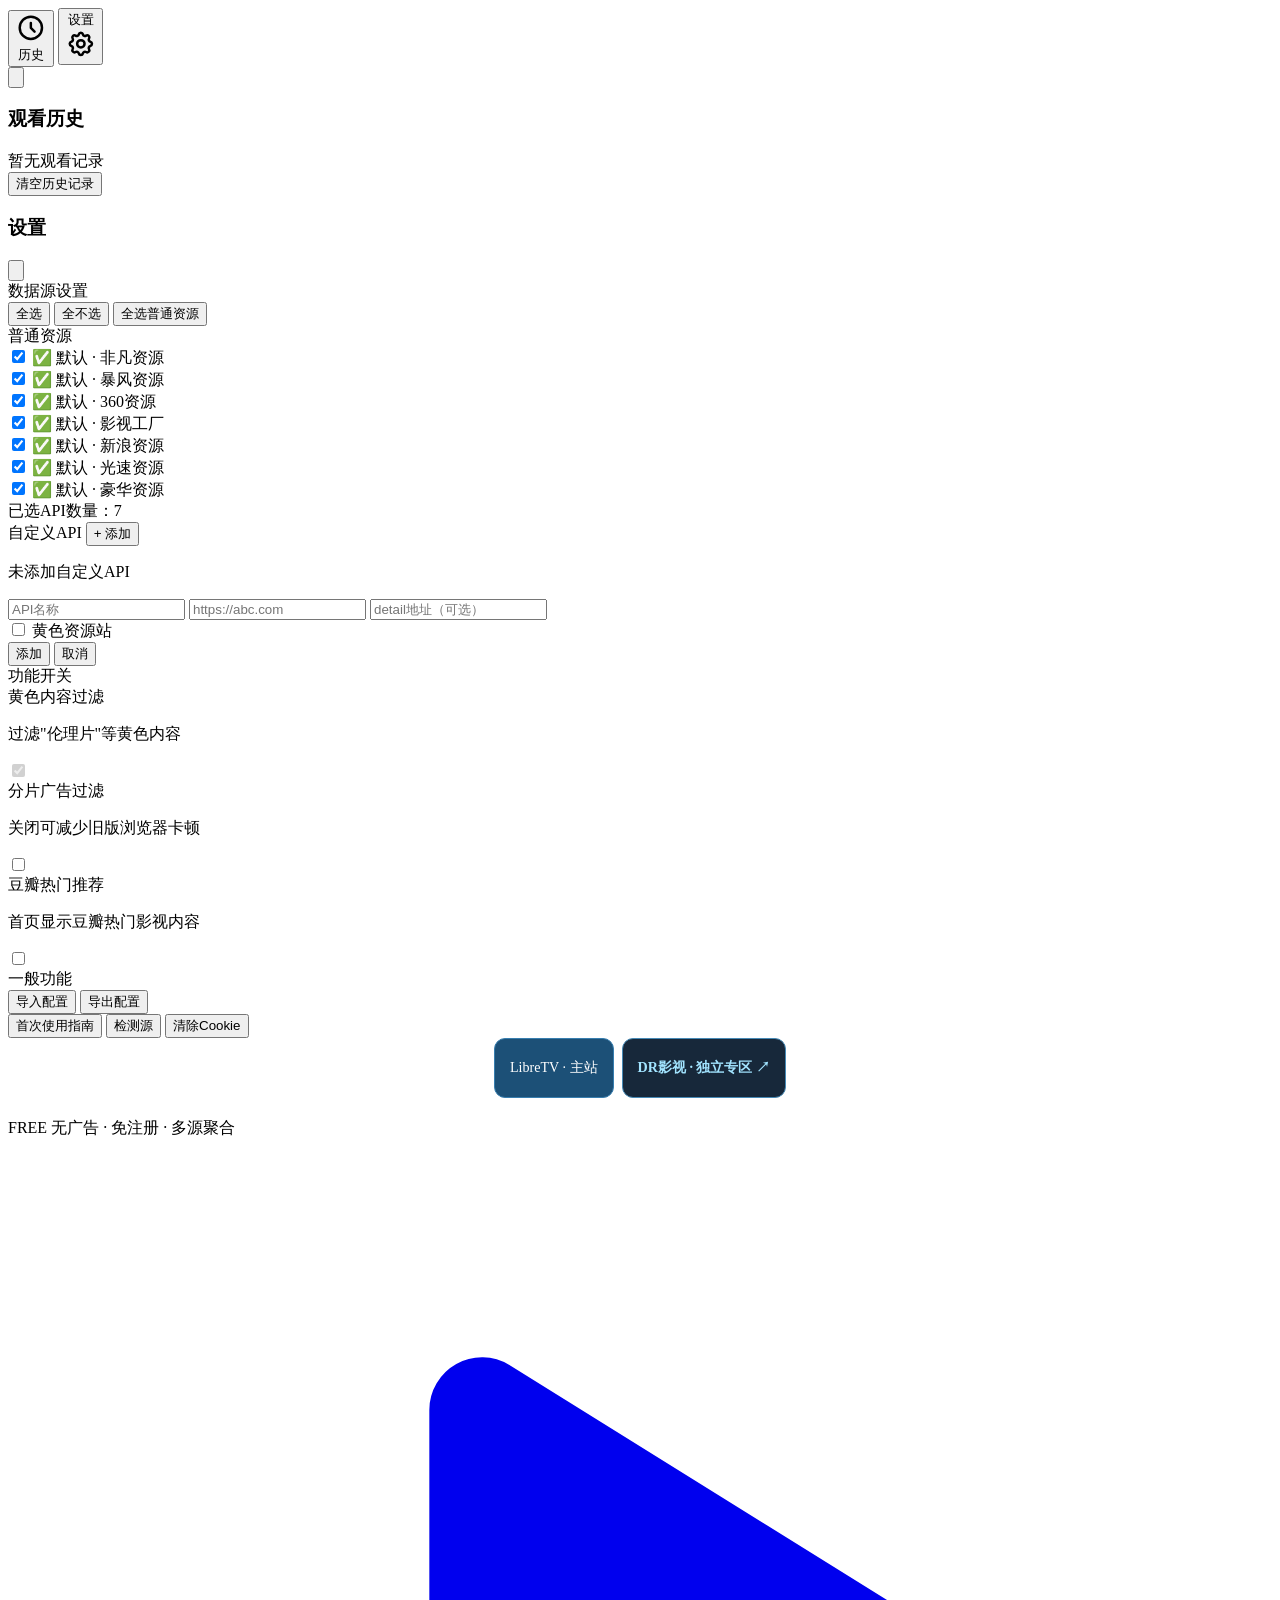
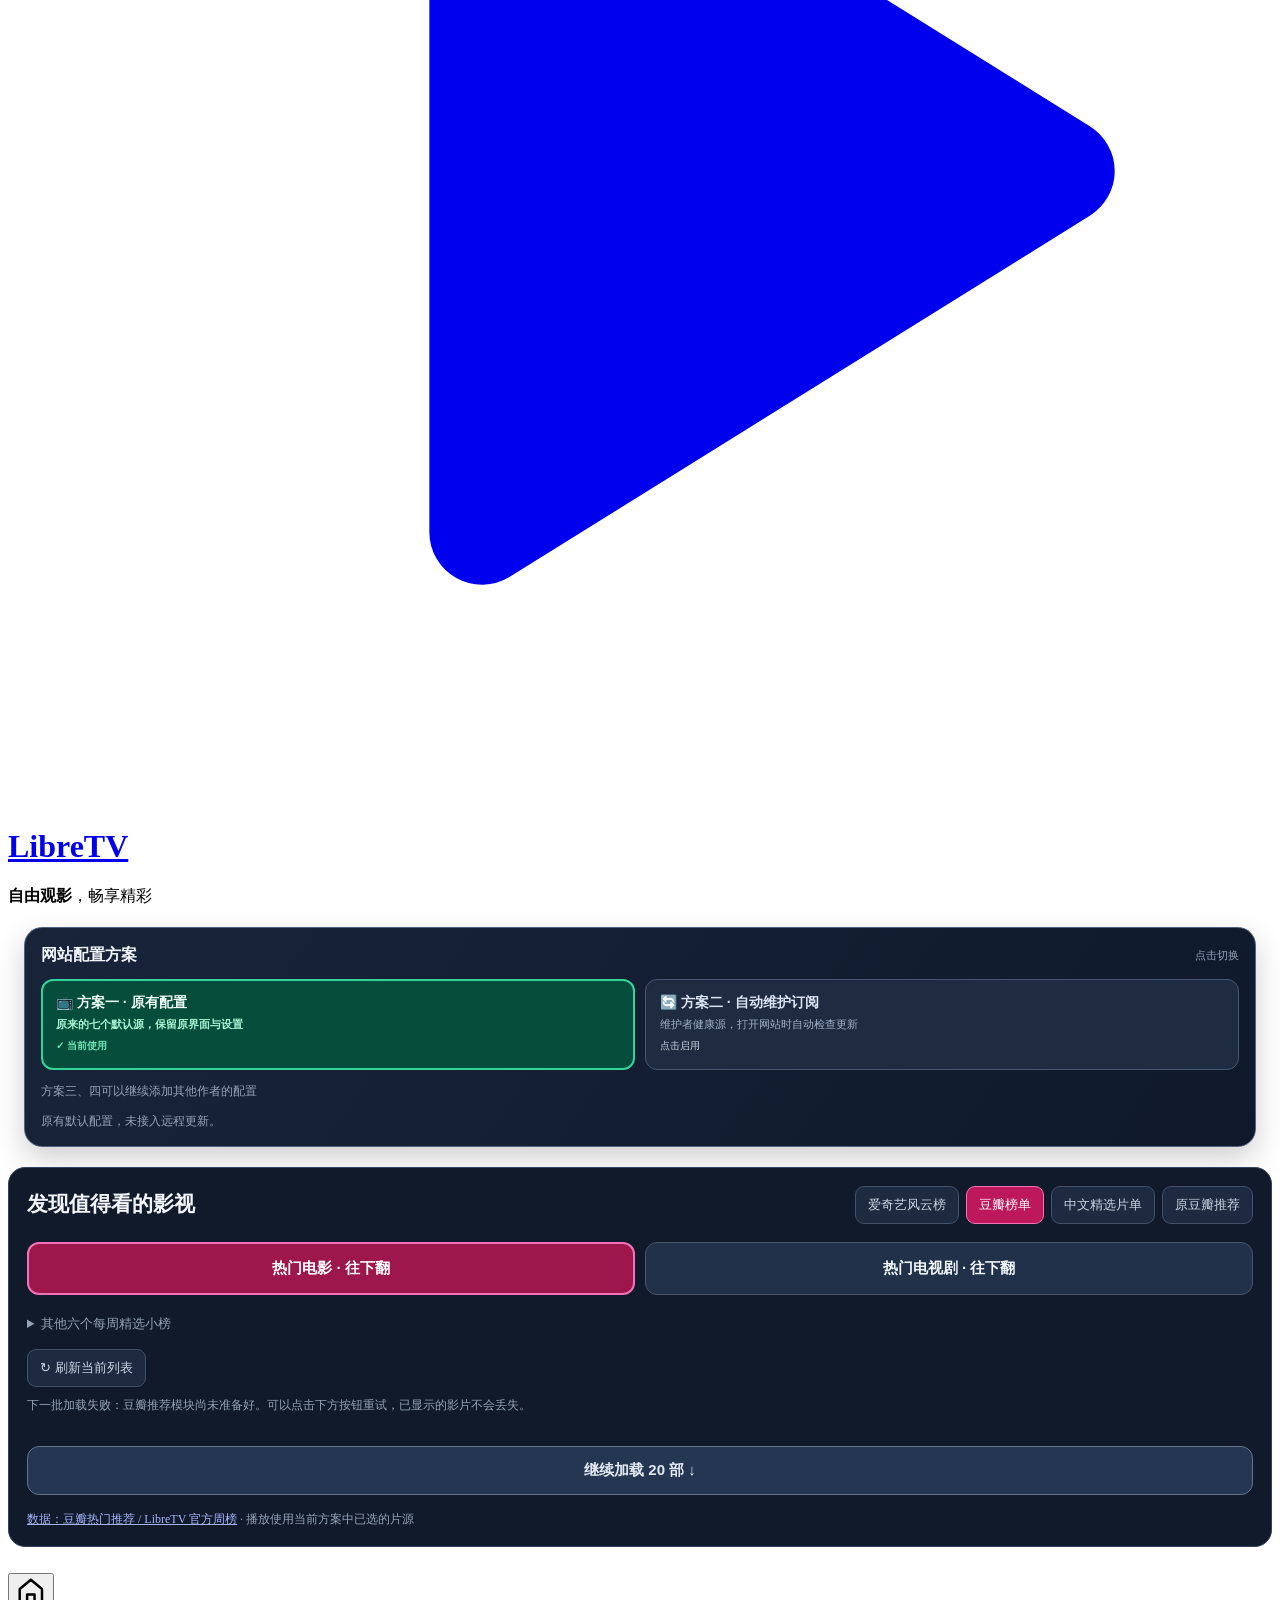
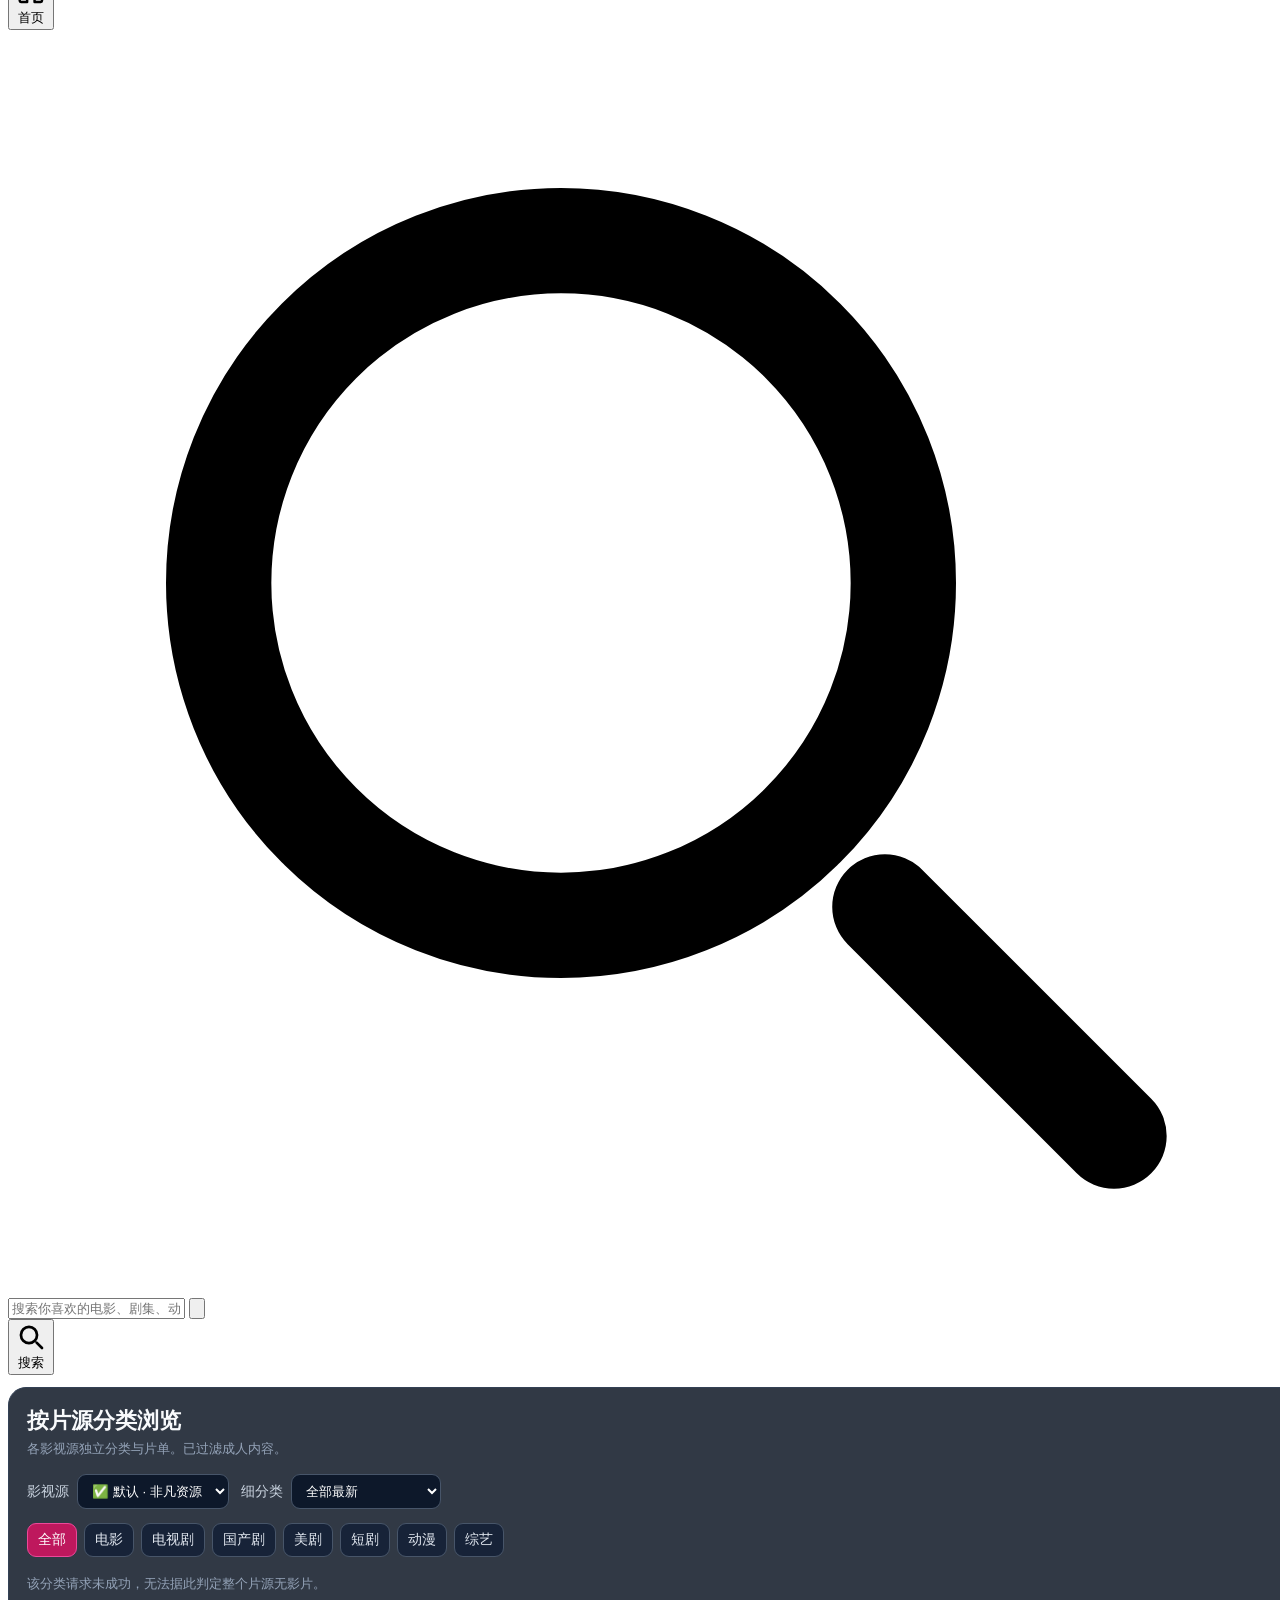
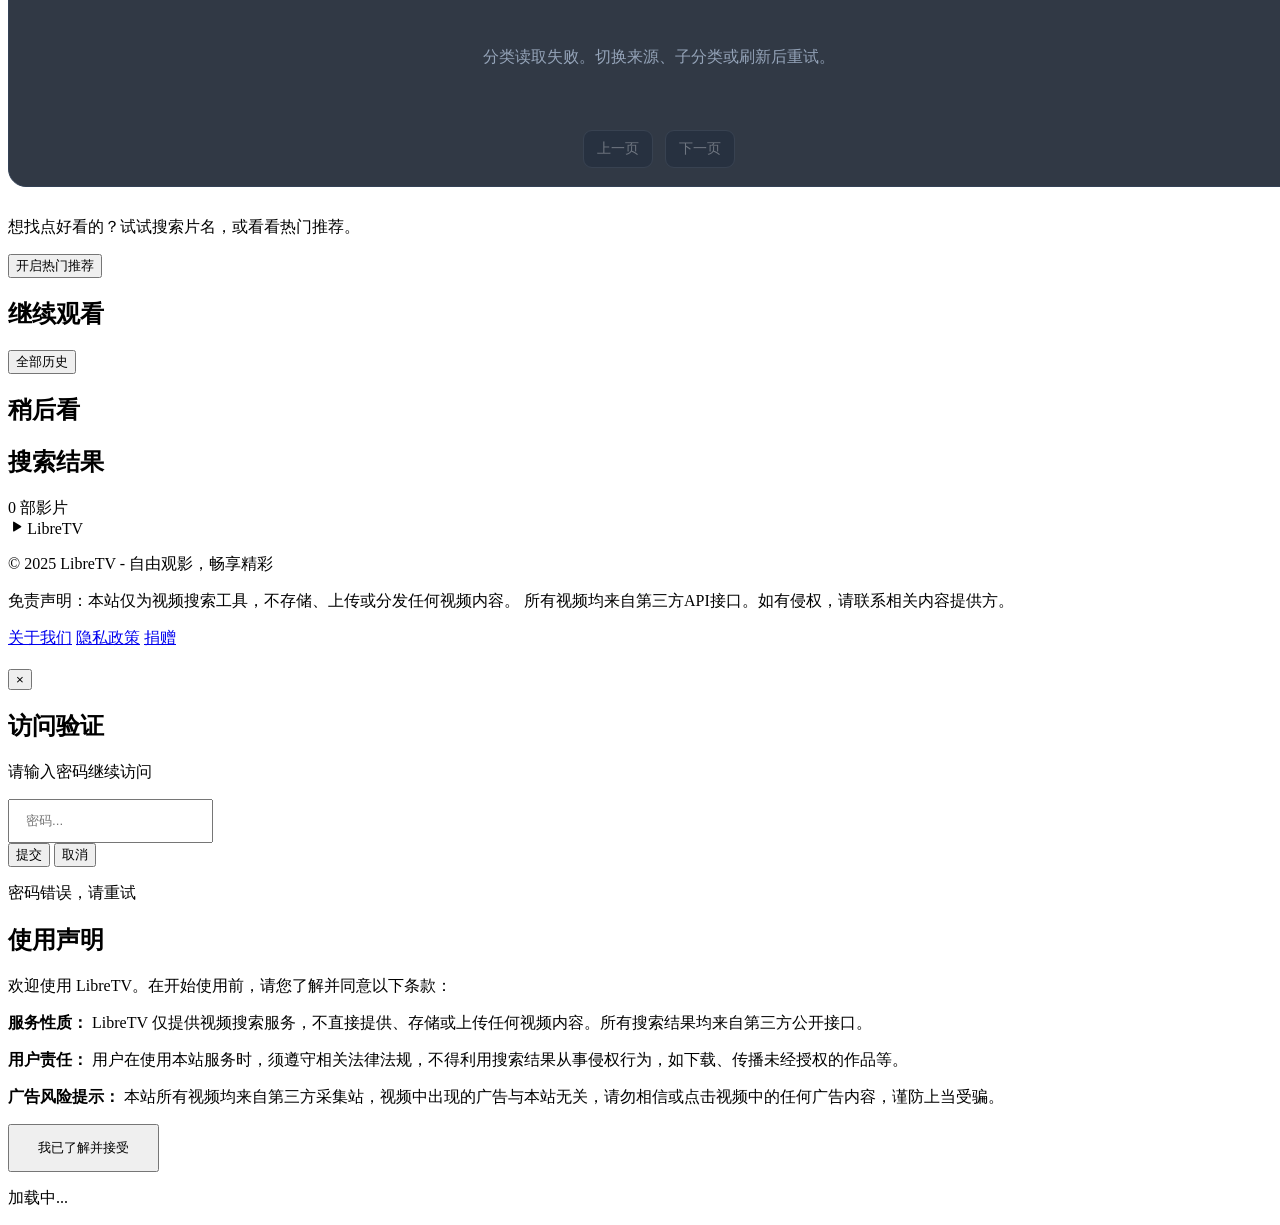
==== index.html @ db6d981c "Add independent DrPlayer portal alongside LibreTV" ====
<!DOCTYPE html>
<html lang="zh">
<head>
    <meta charset="UTF-8">
    <meta name="viewport" content="width=device-width, initial-scale=1.0">
    <title>LibreTV - 免费在线视频搜索与观看平台</title>
    <meta name="description" content="LibreTV是一个免费的在线视频搜索平台，无广告、安全，提供来自多个视频源的内容搜索与观看服务，无需注册即可使用。">
    <meta name="keywords" content="在线视频,免费视频,视频搜索,电影,电视剧,LibreTV">
    <meta name="author" content="LibreTV Team">
    <meta name="theme-color" content="#0f1622">
    <meta name="mobile-web-app-capable" content="yes">
    <meta name="apple-mobile-web-app-capable" content="yes">
    <meta name="apple-mobile-web-app-status-bar-style" content="black">

    <!-- Favicon -->
    <link rel="icon" href="image/logo.png">
    <link rel="apple-touch-icon" href="image/icon-192.png">
    <link rel="manifest" href="manifest.json">
    
    <script src="libs/tailwindcss.min.js"></script>
    <link rel="stylesheet" href="css/modals.css">
    <link rel="stylesheet" href="css/styles.css">
    <link rel="stylesheet" href="css/index.css">
    <link rel="stylesheet" href="css/dr-navigation.css?v=20261016a">
    <link rel="stylesheet" href="css/theme.css">
    <link rel="stylesheet" href="css/browse-live.css">
    <link rel="stylesheet" href="css/profile-schemes.css?v=20261014b">
    <link rel="stylesheet" href="css/hot-list.css?v=20261014long1">
    <link rel="stylesheet" href="css/iqiyi-ranks.css?v=20261015a">
    <link rel="stylesheet" href="css/nexus-lists.css?v=20261015b">
    <link rel="stylesheet" href="css/curated-lists.css?v=20261014seed2">
</head>
<body class="page-bg text-white">
    <!-- 左上角：观看历史 -->
    <button onclick="toggleHistory(event)" class="lt-fab lt-fab-left" aria-label="观看历史" title="观看历史">
        <svg fill="none" stroke="currentColor" viewBox="0 0 24 24" aria-hidden="true">
            <path stroke-linecap="round" stroke-linejoin="round" stroke-width="2" d="M12 8v4l3 3m6-3a9 9 0 11-18 0 9 9 0 0118 0z"></path>
        </svg>
        <span class="lt-fab-label">历史</span>
    </button>

    <!-- 右上角：设置 -->
    <button onclick="toggleSettings(event)" class="lt-fab lt-fab-right" aria-label="打开设置" title="设置">
        <span class="lt-fab-label">设置</span>
        <svg fill="none" stroke="currentColor" viewBox="0 0 24 24" aria-hidden="true">
            <path stroke-linecap="round" stroke-linejoin="round" stroke-width="2" d="M10.325 4.317c.426-1.756 2.924-1.756 3.35 0a1.724 1.724 0 002.573 1.066c1.543-.94 3.31.826 2.37 2.37a1.724 1.724 0 001.065 2.572c1.756.426 1.756 2.924 0 3.35a1.724 1.724 0 00-1.066 2.573c.94 1.543-.826 3.31-2.37 2.37a1.724 1.724 0 00-2.572 1.065c-.426 1.756-2.924 1.756-3.35 0a1.724 1.724 0 00-2.573-1.066c-1.543.94-3.31-.826-2.37-2.37a1.724 1.724 0 00-1.065-2.572c-1.756-.426-1.756-2.924 0-3.35a1.724 1.724 0 001.066-2.573c-.94-1.543.826-3.31 2.37-2.37.996.608 2.296.07 2.572-1.065z"></path>
            <path stroke-linecap="round" stroke-linejoin="round" stroke-width="2" d="M15 12a3 3 0 11-6 0 3 3 0 016 0z"></path>
        </svg>
    </button>

    <!-- 历史记录面板 -->
    <div id="historyPanel" class="history-panel fixed left-0 top-0 h-full p-5 z-40 transform -translate-x-full transition-transform duration-300" aria-label="观看历史" aria-hidden="true">
        <div class="lt-panel-head lt-panel-head-left">
            <button onclick="toggleHistory()" class="close-btn" aria-label="关闭观看历史">
                <svg fill="none" stroke="currentColor" viewBox="0 0 24 24" aria-hidden="true">
                    <path stroke-linecap="round" stroke-linejoin="round" stroke-width="2" d="M6 18L18 6M6 6l12 12"></path>
                </svg>
            </button>
            <h3 class="lt-panel-title gradient-text">观看历史</h3>
        </div>
        <div id="historyList" class="pb-4">
            <!-- 历史记录将在这里动态显示 -->
            <div class="text-center text-gray-500 py-8">暂无观看记录</div>
        </div>
        <div class="lt-panel-footer text-center">
            <button onclick="clearViewingHistory()" class="lt-btn lt-btn-block lt-btn-danger">
                清空历史记录
            </button>
        </div>
    </div>

    <!-- 设置面板 -->
    <div id="settingsPanel" class="settings-panel fixed right-0 top-0 h-full p-5 z-40 overflow-y-auto" aria-label="设置面板" aria-hidden="true">
        <div class="lt-panel-head lt-panel-head-right">
            <h3 class="lt-panel-title gradient-text">设置</h3>
            <button onclick="toggleSettings()" class="close-btn" aria-label="关闭设置">
                <svg fill="none" stroke="currentColor" viewBox="0 0 24 24" aria-hidden="true">
                    <path stroke-linecap="round" stroke-linejoin="round" stroke-width="2" d="M6 18L18 6M6 6l12 12"></path>
                </svg>
            </button>
        </div>
        <div class="space-y-4">
            <!-- 数据源设置区域 -->
            <div class="lt-card">
                <label class="lt-card-title">数据源设置</label>

                <!-- 批量操作按钮 -->
                <div class="flex flex-wrap gap-2 mb-3">
                    <button onclick="selectAllAPIs(true)" class="lt-btn lt-btn-sm">全选</button>
                    <button onclick="selectAllAPIs(false)" class="lt-btn lt-btn-sm">全不选</button>
                    <button onclick="selectAllAPIs(true, true)" class="lt-btn lt-btn-sm">全选普通资源</button>
                </div>

                <!-- API选择区域 - 使用滚动区域 -->
                <div class="max-h-40 overflow-y-auto p-2 rounded-xl mb-3 border border-white/5 bg-black/20">
                    <div id="apiCheckboxes">
                        <!-- 这里将动态插入API复选框 -->
                    </div>
                </div>

                <!-- API信息显示 -->
                <div class="text-xs text-gray-500 flex justify-between items-center">
                    <span>已选API数量：<span id="selectedApiCount" class="text-white font-semibold">0</span></span>
                    <span id="siteStatus" class="ml-2"></span>
                </div>
            </div>

            <!-- 自定义API管理区域 -->
            <div class="lt-card">
                <div class="flex justify-between items-center mb-2">
                    <label class="lt-card-title" style="margin-bottom:0">自定义API</label>
                    <button onclick="showAddCustomApiForm()" class="lt-btn lt-btn-sm lt-btn-primary" aria-label="添加自定义API">+ 添加</button>
                </div>
                <div id="customApisList" class="max-h-32 overflow-y-auto mb-2">
                    <!-- 自定义API将显示在这里 -->
                </div>

                <!-- 添加自定义API表单 (默认隐藏) -->
                <div id="addCustomApiForm" class="hidden mt-2 p-2 rounded-xl bg-black/20">
                    <input type="text" id="customApiName" placeholder="API名称" class="lt-input mb-2" autocomplete="off">
                    <input type="text" id="customApiUrl" placeholder="https://abc.com" class="lt-input mb-2" autocomplete="off">
                    <!-- 新增 detail 地址输入框 -->
                    <input type="text" id="customApiDetail" placeholder="detail地址（可选）" class="lt-input mb-2" autocomplete="off">
                    <!-- 添加成人内容切换 -->
                    <div class="flex items-center mb-2">
                        <input type="checkbox" id="customApiIsAdult" class="form-checkbox h-4 w-4">
                        <label for="customApiIsAdult" class="ml-2 text-xs text-pink-400">黄色资源站</label>
                    </div>
                    <div class="flex space-x-2">
                        <button onclick="addCustomApi()" class="bg-blue-600 hover:bg-blue-700 text-white px-3 py-1 rounded text-xs">添加</button>
                        <button onclick="cancelAddCustomApi()" class="bg-[#444] hover:bg-[#555] text-white px-3 py-1 rounded text-xs">取消</button>
                    </div>
                </div>
            </div>

            <!-- 内容过滤设置区域 -->
            <div class="lt-card">
                <label class="lt-card-title">功能开关</label>

                <!-- 黄色内容过滤开关 -->
                <div class="flex flex-col mb-3 pb-3 border-b border-white/5 relative">
                    <div class="flex items-center justify-between">
                        <div>
                            <label class="text-sm font-medium text-gray-200">黄色内容过滤</label>
                            <p class="text-xs text-gray-500 mt-1 filter-description">过滤"伦理片"等黄色内容</p>
                        </div>
                        <div class="relative inline-block w-12 align-middle select-none">
                            <input type="checkbox" id="yellowFilterToggle" class="opacity-0 absolute w-full h-full cursor-pointer z-10">
                            <div class="toggle-bg w-12 h-6 rounded-full transition-colors duration-300 ease-in-out"></div>
                            <div class="toggle-dot absolute w-5 h-5 bg-white rounded-full top-0.5 left-0.5 transition-transform duration-300 ease-in-out"></div>
                        </div>
                    </div>
                    <!-- 警告提示将在这里动态插入 -->
                </div>

                <!-- 广告过滤开关 -->
                <div class="flex items-center justify-between mb-3 pb-3 border-b border-white/5">
                    <div>
                        <label class="text-sm font-medium text-gray-200">分片广告过滤</label>
                        <p class="text-xs text-gray-500 mt-1">关闭可减少旧版浏览器卡顿</p>
                    </div>
                    <div class="relative inline-block w-12 align-middle select-none">
                        <input type="checkbox" id="adFilterToggle" class="opacity-0 absolute w-full h-full cursor-pointer z-10">
                        <div class="toggle-bg w-12 h-6 rounded-full transition-colors duration-300 ease-in-out"></div>
                        <div class="toggle-dot absolute w-5 h-5 bg-white rounded-full top-0.5 left-0.5 transition-transform duration-300 ease-in-out"></div>
                    </div>
                </div>

                <!-- 豆瓣热门开关 -->
                <div class="flex items-center justify-between">
                    <div>
                        <label class="text-sm font-medium text-gray-200">豆瓣热门推荐</label>
                        <p class="text-xs text-gray-500 mt-1">首页显示豆瓣热门影视内容</p>
                    </div>
                    <div class="relative inline-block w-12 align-middle select-none">
                        <input type="checkbox" id="doubanToggle" class="opacity-0 absolute w-full h-full cursor-pointer z-10">
                        <div class="toggle-bg w-12 h-6 rounded-full transition-colors duration-300 ease-in-out"></div>
                        <div class="toggle-dot absolute w-5 h-5 bg-white rounded-full top-0.5 left-0.5 transition-transform duration-300 ease-in-out"></div>
                    </div>
                </div>
            </div>

            <!-- 一般功能区域 -->
            <div class="lt-card">
                <label class="lt-card-title">一般功能</label>
                <div class="grid grid-cols-2 gap-2 mb-2">
                    <button onclick="importConfig()" class="lt-btn lt-btn-primary">导入配置</button>
                    <button onclick="exportConfig()" class="lt-btn lt-btn-primary">导出配置</button>
                </div>
                <button onclick="showFirstRunGuide(true)" class="lt-btn lt-btn-block mb-2">首次使用指南</button>
                <button onclick="window.location.href='diagnostics.html'" class="lt-btn lt-btn-block mb-2">检测源</button>
                <button onclick="clearLocalStorage()" class="lt-btn lt-btn-block lt-btn-danger">清除Cookie</button>
            </div>
        </div>
    </div>

    <main class="lt-main container mx-auto px-4 flex flex-col min-h-screen">
        <div class="flex-1 flex flex-col">
            <!-- 网站标志和口号 -->
            <header class="lt-hero">
                <nav class="lt-dual-nav" aria-label="影视系统切换"><a href="./" class="lt-dual-current" aria-current="page">LibreTV · 主站</a><a href="dr.html" class="lt-dual-link">DR影视 · 独立专区 ↗</a></nav>
                <div class="lt-badge">
                    <span class="lt-badge-dot">FREE</span>
                    无广告 · 免注册 · 多源聚合
                </div>
                <div>
                    <a href="#" onclick="resetToHome(); return false;" class="lt-brand">
                        <span class="lt-brand-mark" aria-hidden="true">
                            <svg viewBox="0 0 24 24" fill="currentColor">
                                <path d="M8 5.14v13.72a1 1 0 001.52.85l11.02-6.86a1 1 0 000-1.7L9.52 4.29A1 1 0 008 5.14z"></path>
                            </svg>
                        </span>
                        <h1 class="lt-brand-name gradient-text">LibreTV</h1>
                    </a>
                </div>
                <p class="lt-tagline"><strong>自由观影</strong>，畅享精彩</p>
            </header>

            <div id="searchArea" class="flex-1 flex flex-col items-center">
                <div class="lt-search-wrap">
                    <div class="lt-search">
                        <!-- 首页按钮 -->
                        <button onclick="resetToHome()" class="lt-search-home" aria-label="返回首页" title="返回首页">
                            <svg fill="none" stroke="currentColor" viewBox="0 0 24 24" aria-hidden="true">
                                <path stroke-linecap="round" stroke-linejoin="round" stroke-width="2" d="M3 10.5L12 3l9 7.5V20a1 1 0 01-1 1h-5v-6H9v6H4a1 1 0 01-1-1v-9.5z"></path>
                            </svg>
                            <span>首页</span>
                        </button>
                        <div class="lt-search-field">
                            <svg class="lt-search-icon" fill="none" stroke="currentColor" viewBox="0 0 24 24" aria-hidden="true">
                                <path stroke-linecap="round" stroke-linejoin="round" stroke-width="2" d="M21 21l-4.35-4.35M17 10.5a6.5 6.5 0 11-13 0 6.5 6.5 0 0113 0z"></path>
                            </svg>
                            <!-- 搜索输入 -->
                            <input type="text"
                                   id="searchInput"
                                   class="lt-search-input"
                                   placeholder="搜索你喜欢的电影、剧集、动漫..."
                                   autocomplete="off"
                                   aria-label="视频搜索框"
                                   oninput="toggleClearButton()">
                            <!-- 清空按钮 -->
                            <button id="clearSearchInput"
                                    class="lt-search-clear hidden"
                                    onclick="clearSearchInput()"
                                    aria-label="清空搜索框"
                                    title="清空搜索框">
                                <svg fill="none" stroke="currentColor" viewBox="0 0 24 24">
                                    <path stroke-linecap="round" stroke-linejoin="round" stroke-width="2" d="M6 18L18 6M6 6l12 12"></path>
                                </svg>
                            </button>
                        </div>
                        <!-- 搜索按钮 -->
                        <button onclick="search()" class="lt-search-submit" aria-label="搜索按钮">
                            <svg fill="none" stroke="currentColor" viewBox="0 0 24 24" aria-hidden="true">
                                <path stroke-linecap="round" stroke-linejoin="round" stroke-width="2.2" d="M21 21l-4.35-4.35M17 10.5a6.5 6.5 0 11-13 0 6.5 6.5 0 0113 0z"></path>
                            </svg>
                            <span>搜索</span>
                        </button>
                    </div>

                    <!-- 最近搜索记录 -->
                    <div id="recentSearches" class="flex flex-wrap gap-2" aria-label="最近搜索记录">
                        <!-- 这里会动态插入最近的搜索记录 -->
                    </div>
                </div>
            </div>

            <section id="homeEmptyGuide" class="lt-section hidden" aria-label="发现影片">
                <p>想找点好看的？试试搜索片名，或看看热门推荐。</p>
                <button type="button" class="lt-btn lt-btn-sm" onclick="enableHomeRecommendations()">开启热门推荐</button>
            </section>
            <section id="continueWatching" class="lt-section hidden" aria-label="继续观看">
                <div class="lt-section-head"><h2 class="lt-section-title">继续观看</h2><button type="button" class="lt-btn lt-btn-sm" onclick="toggleHistory()">全部历史</button></div>
                <div id="continueWatchingList" class="continue-watching-list"></div>
            </section>

            <section id="watchLater" class="lt-section hidden" aria-label="稍后看">
                <div class="lt-section-head"><h2 class="lt-section-title">稍后看</h2></div>
                <div id="watchLaterList" class="continue-watching-list"></div>
            </section>

            <!-- 豆瓣热门推荐区域: 默认隐藏 -->
            <section id="doubanArea" class="lt-section w-full mt-12 mb-4 hidden">
                <div class="mx-auto max-w-screen-xl px-1">
                    <div class="mb-5">
                        <div class="lt-section-head">
                            <div class="flex flex-wrap items-center gap-3">
                                <h2 class="lt-section-title">豆瓣热门</h2>
                                <!-- 电影/电视剧切换 -->
                                <div class="lt-segment">
                                    <button id="douban-movie-toggle" class="bg-pink-600 text-white">电影</button>
                                    <button id="douban-tv-toggle" class="text-gray-300">电视剧</button>
                                </div>
                            </div>
                            <button id="douban-refresh" class="lt-btn lt-btn-sm">
                                <svg xmlns="http://www.w3.org/2000/svg" class="h-4 w-4" fill="none" viewBox="0 0 24 24" stroke="currentColor">
                                    <path stroke-linecap="round" stroke-linejoin="round" stroke-width="2" d="M4 4v5h.582m15.356 2A8.001 8.001 0 004.582 9m0 0H9m11 11v-5h-.581m0 0a8.003 8.003 0 01-15.357-2m15.357 2H15" />
                                </svg>
                                <span>换一批</span>
                            </button>
                        </div>
                        <!-- 分类标签，支持横向滚动 -->
                        <div class="overflow-x-auto">
                            <div id="douban-tags" class="flex min-w-max"></div>
                        </div>
                    </div>

                    <!-- 推荐内容 -->
                    <div id="douban-results" class="grid grid-cols-2 sm:grid-cols-3 md:grid-cols-4 lg:grid-cols-6 xl:grid-cols-8 gap-3"></div>
                </div>
            </section>

            <!-- 搜索结果：初始隐藏 -->
            <section id="resultsArea" class="w-full hidden">
                <div class="mx-auto max-w-7xl px-1">
                    <div class="flex justify-between items-center mb-4">
                        <h2 class="lt-section-title">搜索结果</h2>
                        <div class="lt-results-meta">
                            <span id="searchResultsCount">0</span> 部影片
                            <span id="searchProgress" class="search-progress" aria-live="polite"></span>
                        </div>
                    </div>
                    <div id="results" class="grid grid-cols-1 sm:grid-cols-2 md:grid-cols-3 lg:grid-cols-4 gap-4">
                        <!-- 结果将在这里动态生成 -->
                    </div>
                </div>
            </section>
        </div>
    </main>

    <!-- 页脚区域 -->
    <footer class="footer py-8">
        <div class="container mx-auto px-4">
            <div class="flex flex-col md:flex-row justify-between items-center gap-6">
                <div>
                    <div class="flex items-center justify-center md:justify-start gap-2">
                        <span class="lt-brand-mark" style="width:1.75rem;height:1.75rem;border-radius:9px" aria-hidden="true">
                            <svg viewBox="0 0 24 24" fill="currentColor" style="width:0.95rem;height:0.95rem">
                                <path d="M8 5.14v13.72a1 1 0 001.52.85l11.02-6.86a1 1 0 000-1.7L9.52 4.29A1 1 0 008 5.14z"></path>
                            </svg>
                        </span>
                        <span class="gradient-text font-bold text-lg">LibreTV</span>
                    </div>
                    <p class="text-gray-500 text-sm mt-2 text-center md:text-left">© 2025 LibreTV - 自由观影，畅享精彩</p>
                </div>

                <div class="text-center md:text-right">
                    <p class="text-gray-500 text-xs leading-relaxed max-w-md">
                        免责声明：本站仅为视频搜索工具，不存储、上传或分发任何视频内容。
                        所有视频均来自第三方API接口。如有侵权，请联系相关内容提供方。
                    </p>
                    <div class="lt-footer-links mt-3 flex justify-center md:justify-end space-x-5 text-sm">
                        <a href="about.html">关于我们</a>
                        <a href="about.html">隐私政策</a>
                        <a href="https://www.msf.hk/zh-hant/donate/general?type=one-off" target="_blank" rel="noopener" class="lt-link-accent">捐赠</a>
                    </div>
                </div>
            </div>
        </div>
    </footer>

    <!-- 详情模态框 -->
    <div id="modal" class="fixed inset-0 bg-black/95 hidden flex items-center justify-center transition-opacity duration-300 z-40">
        <div class="bg-[#111] p-8 rounded-lg w-11/12 max-w-4xl border border-[#333] max-h-[90vh] flex flex-col">
            <div class="flex justify-between items-center mb-6 flex-none">
                <h2 id="modalTitle" class="text-2xl font-bold gradient-text break-words pr-4 max-w-[80%]"></h2>
                <button onclick="closeModal()" aria-label="关闭弹窗" class="text-gray-400 hover:text-white text-2xl transition-colors flex-shrink-0">&times;</button>
            </div>
            <div id="modalContent" class="overflow-auto flex-1 min-h-0">
                <div class="grid grid-cols-2 sm:grid-cols-4 md:grid-cols-6 lg:grid-cols-8 gap-2">
                </div>
            </div>
        </div>
    </div>

    <!-- 密码验证弹窗 -->
    <div id="passwordModal" class="fixed inset-0 bg-black/95 hidden items-center justify-center z-[65] transition-opacity duration-300">
        <div class="bg-[#111] p-8 rounded-lg w-11/12 max-w-md border border-[#333] max-h-[90vh] flex flex-col">
            <div class="flex justify-between items-center mb-6 flex-none">
                <h2 class="text-2xl font-bold gradient-text">访问验证</h2>
            </div>
            <div class="mb-6">
                <p class="text-gray-300 mb-4">请输入密码继续访问</p>
                <form id="passwordForm" onsubmit="handlePasswordSubmit(); return false;">
                    <input type="text" name="username" id="username" autocomplete="username" style="display:none" tabindex="-1" aria-hidden="true">
                    <input type="password" id="passwordInput" class="lt-input" style="padding:0.8rem 1rem" placeholder="密码..." autocomplete="new-password">
                    <div class="mt-4 w-full flex space-x-3">
                        <button id="passwordSubmitBtn" type="submit" class="lt-btn lt-btn-primary flex-1">提交</button>
                        <button id="passwordCancelBtn" type="button" onclick="hidePasswordModal()" class="lt-btn flex-1">取消</button>
                    </div>
                </form>
                <p id="passwordError" class="text-red-500 mt-2 hidden">密码错误，请重试</p>
            </div>
        </div>
    </div>

    <!-- 版权声明弹窗 -->
    <div id="disclaimerModal" class="fixed inset-0 bg-black/90 hidden items-center justify-center z-[60]">
        <div class="bg-[#111] p-8 rounded-lg border border-[#333] w-11/12 max-w-2xl max-h-[90vh] overflow-y-auto">
            <h2 class="text-2xl font-bold gradient-text mb-6 text-center">使用声明</h2>
            <div class="text-gray-300 space-y-4">
                <p>
                    欢迎使用 LibreTV。在开始使用前，请您了解并同意以下条款：
                </p>
                <p>
                    <strong class="text-blue-400">服务性质：</strong> LibreTV 仅提供视频搜索服务，不直接提供、存储或上传任何视频内容。所有搜索结果均来自第三方公开接口。
                </p>
                <p>
                    <strong class="text-blue-400">用户责任：</strong> 用户在使用本站服务时，须遵守相关法律法规，不得利用搜索结果从事侵权行为，如下载、传播未经授权的作品等。
                </p>
                <p>
                    <strong class="text-blue-400">广告风险提示：</strong> 本站所有视频均来自第三方采集站，视频中出现的广告与本站无关，请勿相信或点击视频中的任何广告内容，谨防上当受骗。
                </p>
            </div>
            <div class="mt-6 flex justify-center">
                <button id="acceptDisclaimerBtn" class="lt-btn lt-btn-primary" style="padding:0.8rem 1.75rem">
                    我已了解并接受
                </button>
            </div>
        </div>
    </div>

    <!-- 错误提示框 -->
    <div id="toast" class="fixed top-4 left-1/2 -translate-x-1/2 bg-red-500 text-white px-6 py-3 rounded-lg shadow-lg transform transition-all duration-300 opacity-0 -translate-y-full z-50">
        <p id="toastMessage"></p>
    </div>

    <!-- 添加 loading 提示框 -->
    <div id="loading" class="fixed inset-0 bg-black/80 hidden items-center justify-center z-50">
        <div class="bg-[#111] p-8 rounded-lg border border-[#333] flex items-center space-x-4">
            <div class="w-8 h-8 border-4 border-white border-t-transparent rounded-full animate-spin"></div>
            <p class="text-white text-base font-medium">加载中...</p>
        </div>
    </div>

    <!-- JSON-LD 结构化数据 -->
    <script type="application/ld+json">
    {
        "@context": "https://schema.org",
        "@type": "WebSite",
        "name": "LibreTV",
        "description": "免费在线视频搜索与观看平台"
    }
    </script>

    <!-- 引入纯 JS sha256（HTTP 下依然可用） -->
    <script src="libs/sha256.min.js"></script>
    <script>
        // 保存原始 js‑sha256 实现，避免被 password.js 覆盖
        window._jsSha256 = window.sha256;
    </script>
    <script src="js/config.js"></script>
    <script src="js/proxy-auth.js"></script>
    <script src="js/source-speed.js"></script>
    <script src="js/customer_site.js?v=20261015safe1"></script>
    <script src="js/content-policy.js?v=20261015clean1"></script>
    <script src="js/profile-manager.js?v=20261015all1"></script>
    <script src="js/ui.js"></script>
    <script src="js/api.js"></script>
    <script src="js/catalog-adapter.js"></script>
    <script src="js/douban.js"></script>
    <script src="js/password.js"></script>
    <script src="js/search.js"></script>
    <script src="js/quick-play.js?v=20261015all1"></script>
    <script src="js/curated-lists.js?v=20261014seed2"></script>
    <script src="js/rank-bridge.js?v=20261015bridge1"></script>
    <script src="js/iqiyi-ranks.js?v=20261015bridge2"></script>
    <script src="js/nexus-lists.js?v=20261015b"></script>
    <script src="js/hot-list.js?v=20261015b"></script>
    <script src="js/experience.js"></script>
    <script src="js/episode-context.js"></script>
    <script src="js/modal-accessibility.js"></script>
    <script src="js/config-manager.js"></script>
    <script src="js/source-health.js"></script>
    <script src="js/onboarding.js"></script>
    <script src="js/app.js"></script>
    <script src="libs/hls.min.js"></script>
    <script src="js/browse-live.js?v=20261014c"></script>


    <!-- PWA 注册 -->
    <script src="js/pwa-register.js"></script>

    <!-- 环境变量注入脚本 -->
    <script>
        // 创建全局环境变量对象
        window.__ENV__ = window.__ENV__ || {};
        
        // 注入服务器端环境变量 (将由服务器端替换)
        // PASSWORD 变量将在这里被服务器端注入
        window.__ENV__.PASSWORD = "{{PASSWORD}}";
    </script>

    <!-- 版本检测脚本 -->
    <script src="js/version-check.js"></script>

    <!-- 添加弹窗和URL搜索参数处理脚本 -->
    <script src="js/index-page.js"></script>
</body>
</html>
---- css/dr-navigation.css ----
.lt-dual-nav{display:flex;justify-content:center;align-items:center;flex-wrap:wrap;gap:8px;margin:0 auto 20px;font-size:.88rem}.lt-dual-nav a{display:inline-flex;align-items:center;justify-content:center;border:1px solid #42617b;border-radius:11px;padding:9px 15px;text-decoration:none;min-height:40px;color:#d5e4f2;background:#17283a;transition:background .15s}.lt-dual-nav a:hover{background:#28455d}.lt-dual-nav .lt-dual-current{background:#1c5077;color:#fff;border-color:#377eaf}.lt-dual-nav .lt-dual-link{color:#a2e4ff;border-color:#4589b5;font-weight:700}@media(max-width:600px){.lt-dual-nav{gap:8px}.lt-dual-nav a{padding:8px 11px;font-size:.84rem}}
---- css/browse-live.css ----
.lt-explore{width:100%;max-width:1280px;margin:12px auto 30px;padding:18px;border:1px solid #334155;border-radius:18px;background:rgba(14,23,37,.85);color:#e2e8f0}
.lt-explore[hidden],#ltBrowseBody[hidden],#ltLiveBody[hidden]{display:none!important}
.lt-explore-top{display:flex;justify-content:space-between;gap:18px;align-items:center;margin-bottom:16px}
.lt-explore h2{font-size:22px;font-weight:750;margin:0;color:#f8fafc}
.lt-explore-top p{color:#94a3b8;margin:4px 0 0;font-size:13px}
.lt-explore-modes{display:flex;flex-wrap:wrap;gap:8px;flex-shrink:0}
.lt-explore-modes button,.lt-explore-btn,.lt-explore-paging button{cursor:pointer;border:1px solid #475569;border-radius:9px;background:#172338;color:#e2e8f0;padding:9px 13px;font-size:14px}
.lt-explore-modes button.is-active,.lt-explore-btn.is-active,.lt-live-channel.is-active{background:#be185d;border-color:#ec4899;color:white}
.lt-explore-controls{display:flex;gap:12px;flex-wrap:wrap;margin:10px 0 14px}
.lt-explore-controls label{display:flex;align-items:center;gap:8px;color:#cbd5e1;font-size:14px}
.lt-explore-controls select{max-width:280px;min-width:150px;color:#fff;background:#0d182a;padding:8px 10px;border:1px solid #475569;border-radius:9px}
.lt-explore-cats{display:flex;gap:7px;overflow-x:auto;padding:0 0 8px;scrollbar-width:thin}
.lt-explore-btn{white-space:nowrap;padding:7px 10px}
.lt-explore-status{font-size:13px;color:#94a3b8;margin:10px 0}
.lt-explore-grid{display:grid;grid-template-columns:repeat(6,minmax(0,1fr));gap:13px}
.lt-explore-card{display:flex;flex-direction:column;overflow:hidden;min-width:0;text-align:left;border:1px solid #25354a;border-radius:11px;color:#e2e8f0;background:#111c2c;cursor:pointer;padding:0 0 7px}
.lt-explore-card:hover{border-color:#f472b6;transform:translateY(-2px)}
.lt-explore-cover{display:block;width:100%;aspect-ratio:2/3;object-fit:cover;background:#1e293b}
.lt-explore-card-title{display:block;padding:7px 8px 0;font-size:13px;line-height:1.45;font-weight:600;white-space:nowrap;text-overflow:ellipsis;overflow:hidden}
.lt-explore-card-meta{color:#94a3b8;display:block;padding:3px 8px;font-size:11px;line-height:1.4;overflow:hidden;text-overflow:ellipsis;white-space:nowrap}
.lt-explore-empty{color:#94a3b8;grid-column:1/-1;padding:28px 8px;text-align:center}
.lt-explore-paging{display:flex;gap:12px;justify-content:center;margin-top:18px}
.lt-explore-paging button:disabled{opacity:.35;cursor:not-allowed}
.lt-live-layout{display:grid;grid-template-columns:250px minmax(0,1fr);gap:16px}
.lt-live-channels{display:flex;flex-direction:column;gap:9px}
.lt-live-channel{display:flex;flex-direction:column;text-align:left;gap:4px;border:1px solid #475569;background:#172338;border-radius:10px;padding:11px;color:#e2e8f0;cursor:pointer}
.lt-live-channel small{font-size:11px;color:#cbd5e1}
.lt-live-player{min-width:0}
.lt-live-player h3{font-weight:650;margin:0 0 10px;font-size:17px}
.lt-live-player video{display:block;width:100%;max-height:58vh;background:black;aspect-ratio:16/9;border-radius:10px}
#ltLiveStatus,.lt-explore-note{font-size:13px;color:#94a3b8;line-height:1.65;margin-top:10px}
@media(max-width:1000px){.lt-explore-grid{grid-template-columns:repeat(4,minmax(0,1fr))}}
@media(max-width:640px){.lt-explore{padding:12px;margin:12px auto;border-radius:13px}.lt-explore-top{display:block}.lt-explore-top p{margin-bottom:12px}.lt-explore h2{font-size:19px}.lt-explore-grid{grid-template-columns:repeat(3,minmax(0,1fr));gap:8px}.lt-live-layout{grid-template-columns:1fr}.lt-live-channels{display:grid;grid-template-columns:repeat(2,minmax(0,1fr))}.lt-live-channel{padding:9px}.lt-explore-controls label{width:100%}.lt-explore-controls select{flex:1;max-width:none}.lt-explore-card-title{font-size:12px}.lt-explore-card-meta{font-size:10px}}

.lt-live-sourcebar{display:flex;align-items:flex-end;gap:10px;flex-wrap:wrap;margin:0 0 16px}
.lt-live-sourcebar label{display:flex;flex-direction:column;gap:6px;font-size:12px;color:#94a3b8}
.lt-live-sourcebar select,.lt-live-sourcebar input{color:#e2e8f0;background:#0d182a;border:1px solid #475569;border-radius:8px;padding:9px 10px;min-width:155px;max-width:275px}
.lt-live-sourcebar button{background:#334155;color:white;border-radius:8px;padding:9px 12px}
.lt-live-sourcebar #ltLiveCount{flex-basis:100%;font-size:12px;color:#94a3b8}
.lt-live-sourcebar [hidden]{display:none!important}
.lt-live-channel strong{font-size:13px}
.lt-live-channels{max-height:60vh;overflow-y:auto}
@media(max-width:640px){.lt-live-sourcebar label{width:100%}.lt-live-sourcebar select,.lt-live-sourcebar input{max-width:none;width:100%}.lt-live-channels{max-height:34vh}}

/* Reusable site-level profile skin. */
.lt-preset-bar{display:flex;flex-wrap:wrap;align-items:center;gap:10px 13px;margin:8px auto 16px;max-width:1280px;padding:13px 16px;background:#152035;border:1px solid #31415a;border-radius:15px;color:#e2e8f0}
.lt-preset-bar>strong{font-size:15px;white-space:nowrap}
.lt-preset-tabs{display:flex;gap:7px;flex-wrap:wrap}
.lt-preset-tabs button{cursor:pointer;padding:8px 12px;border:1px solid #43546c;background:#1e293b;border-radius:9px;color:#cbd5e1;font-size:13px}
.lt-preset-tabs button.active{border-color:#22c55e;background:#064e3b;color:#f0fdf4;font-weight:700}
.lt-preset-future{font-size:12px;color:#64748b}
.lt-preset-bar>p{font-size:12px;color:#94a3b8;margin:0;flex-basis:100%}
body.lt-preset-managed .lt-preset-bar{border-color:#0d9488;background:linear-gradient(110deg,#042f2e,#102338)}
body.lt-preset-managed .lt-preset-tabs button.active{border-color:#2dd4bf;background:#115e59;color:#f0fdfa}
body.lt-preset-managed .lt-explore{border-color:#0f766e;background:linear-gradient(165deg,#102d2b,#111c2c)}
@media(max-width:640px){.lt-preset-bar{padding:10px 12px;margin-bottom:12px}.lt-preset-tabs{width:100%}.lt-preset-tabs button{flex:1;min-width:125px}}
---- css/profile-schemes.css ----
/* Profile switcher: independently versioned to avoid stale mobile/PWA CSS. */
.lt-preset-bar {
  box-sizing:border-box; max-width:1280px; width:calc(100% - 32px);
  margin:20px auto 18px; padding:16px;
  display:flex; flex-direction:column; align-items:stretch; gap:12px;
  background:linear-gradient(125deg,#18243a,#0f192b);
  border:1px solid #526382; border-radius:18px; color:#f1f5f9;
  box-shadow:0 12px 30px rgba(0,0,0,.19)
}
.lt-preset-header{display:flex;align-items:center;justify-content:space-between;gap:10px}
.lt-preset-heading{font-size:16px;font-weight:750;line-height:1.4}
.lt-preset-hint{font-size:11px;color:#94a3b8;white-space:nowrap}
.lt-preset-tabs{display:grid!important;grid-template-columns:repeat(2,minmax(0,1fr));width:100%;gap:10px}
.lt-preset-tabs button{
  box-sizing:border-box;appearance:none;display:flex!important;flex-direction:column;
  gap:6px;align-items:flex-start;min-width:0;min-height:91px;padding:13px 14px;
  border-radius:12px;border:1px solid #465670;background:#1f2b40;
  color:#dbe5f4;cursor:pointer;text-align:left;box-shadow:none;
  transition:border-color .12s,background .12s
}
.lt-preset-tabs button:focus-visible{outline:3px solid #7dd3fc;outline-offset:2px}
.lt-preset-tabs button.active{border:2px solid #34d399;background:#064e3b;color:#f0fdf4;padding:12px 13px}
.lt-preset-tabs button .lt-preset-button-title{font-size:14px;font-weight:750;line-height:1.3}
.lt-preset-tabs button .lt-preset-button-desc{font-size:11px;line-height:1.45;color:#9fb0c8;overflow-wrap:anywhere}
.lt-preset-tabs button.active .lt-preset-button-desc{color:#a7f3d0}
.lt-preset-tabs button .lt-preset-button-state{font-size:10px;color:#cbd5e1}
.lt-preset-tabs button.active .lt-preset-button-state{color:#6ee7b7;font-weight:700}
.lt-preset-future,.lt-preset-bar #ltPresetStatus{margin:0!important;font-size:12px;line-height:1.5;color:#94a3b8}
.lt-preset-future{display:block}
body.lt-preset-managed .lt-preset-bar{border-color:#0d9488;background:linear-gradient(130deg,#0a3330,#122337)}
body.lt-preset-managed .lt-preset-tabs button.active{border-color:#2dd4bf;background:#115e59}
body.lt-preset-managed .lt-preset-tabs button.active .lt-preset-button-desc{color:#99f6e4}
@media(max-width:640px){
  .lt-preset-bar{margin:14px auto 18px;width:calc(100% - 26px);padding:12px;gap:10px;border-radius:15px}
  .lt-preset-tabs{gap:8px}
  .lt-preset-tabs button{min-height:102px;padding:11px 10px;border-radius:10px}
  .lt-preset-tabs button.active{padding:10px 9px}
  .lt-preset-tabs button .lt-preset-button-title{font-size:13px}
  .lt-preset-tabs button .lt-preset-button-desc{font-size:10px}
}
---- css/hot-list.css ----
/* Official-chart data integrated with existing LibreTV QuickPlay. */
.lt-hotlist{box-sizing:border-box;width:100%;max-width:1290px;margin:20px auto 26px;padding:18px;background:#111a2a;border:1px solid #32445f;border-radius:17px;color:#f1f5f9}
.lt-hotlist[hidden],.lt-hotlist-content[hidden]{display:none!important}
.lt-hotlist-head{display:flex;align-items:center;justify-content:space-between;gap:12px;margin-bottom:18px}
.lt-hotlist-title{font-size:21px;font-weight:750;line-height:1.3}
.lt-hotlist-modes{display:flex;gap:7px;flex-wrap:wrap}
.lt-hotlist-modes button,.lt-hotlist-choices button,.lt-hotlist-refresh{font-size:13px;background:#1d2a40;color:#cbd5e1;border:1px solid #41516a;border-radius:9px;padding:9px 12px;cursor:pointer}
.lt-hotlist-modes button.active,.lt-hotlist-choices button.active{background:#be185d;color:#fff;border-color:#f472b6}
.lt-hotlist-boardbar{display:flex;gap:12px;align-items:center;justify-content:space-between;margin-bottom:10px}
.lt-hotlist-choices{display:flex;gap:8px;flex-wrap:wrap}
.lt-hotlist-refresh{white-space:nowrap}
.lt-hotlist-status,.lt-hotlist-credits{font-size:12px;color:#94a3b8;margin:6px 0 14px}
.lt-hotlist-credits{margin:16px 0 0}
.lt-hotlist-credits a{color:#a5b4fc;text-decoration:underline}
.lt-hotlist-grid{display:grid;grid-template-columns:repeat(6,minmax(0,1fr));gap:13px}
.lt-rank-card{padding:0 0 10px;min-width:0;text-align:left;display:flex;flex-direction:column;overflow:hidden;border:1px solid #334155;border-radius:11px;background:#162236;color:#f1f5f9;cursor:pointer}
.lt-rank-card:focus-visible{outline:3px solid #a5b4fc;outline-offset:2px}
.lt-rank-card:hover{border-color:#f472b6}
.lt-rank-poster{width:100%;aspect-ratio:2/3;position:relative;overflow:hidden;background:#25344a}
.lt-rank-cover{width:100%;height:100%;object-fit:cover}
.lt-rank-number{position:absolute;top:6px;left:6px;padding:3px 7px;border-radius:7px;background:#c02659;color:#fff;font-weight:700;font-size:12px}
.lt-rank-rating{position:absolute;bottom:5px;right:5px;padding:3px 6px;border-radius:6px;background:rgba(0,0,0,.75);color:#fde68a;font-size:12px}
.lt-rank-name{font-weight:650;font-size:13px;line-height:1.4;margin:8px 8px 2px;max-width:100%;display:-webkit-box;-webkit-box-orient:vertical;-webkit-line-clamp:2;overflow:hidden}
.lt-rank-subtitle{font-size:11px;color:#9ca3af;margin:3px 8px;line-height:1.35}
.lt-rank-empty{grid-column:1/-1;text-align:center;padding:34px 6px;color:#94a3b8}
body.lt-rank-active #doubanArea{display:none!important}
@media(max-width:1024px){.lt-hotlist-grid{grid-template-columns:repeat(4,minmax(0,1fr))}}
@media(max-width:640px){.lt-hotlist{width:calc(100% - 26px);padding:12px;margin:16px auto 20px}.lt-hotlist-head{display:block}.lt-hotlist-title{font-size:19px;margin-bottom:12px}.lt-hotlist-modes{display:grid;grid-template-columns:1fr 1fr}.lt-hotlist-modes button{font-size:12px;padding:9px 6px}.lt-hotlist-boardbar{display:block}.lt-hotlist-choices{gap:6px}.lt-hotlist-choices button{font-size:12px;padding:8px 9px}.lt-hotlist-refresh{margin-top:10px}.lt-hotlist-grid{grid-template-columns:repeat(3,minmax(0,1fr));gap:8px}.lt-rank-name{font-size:12px}.lt-rank-subtitle{font-size:10px}}

/* Long-form film discovery: page-based Douban popular recommendation, not top-10 chart. */
.lt-hotlist-boardbar{display:block}
.lt-hotlist-featured{display:grid;grid-template-columns:repeat(2,minmax(0,1fr));gap:10px;margin-bottom:12px}
.lt-hotlist-feature-button{border:1px solid #475569;border-radius:12px;background:#203149;color:#f1f5f9;padding:14px 12px;font-size:15px;font-weight:700;cursor:pointer;min-height:53px}
.lt-hotlist-feature-button.active{border:2px solid #f472b6;background:#9d174d;color:#fff;padding:13px 11px}
.lt-hotlist-short-boards{margin:0 0 8px}
.lt-hotlist-short-boards summary{cursor:pointer;padding:8px 0;color:#94a3b8;font-size:13px;user-select:none}
.lt-hotlist-short-boards .lt-hotlist-choices{padding:8px 0 4px}
.lt-hotlist-more{display:block;width:100%;border:1px solid #64748b;border-radius:12px;background:#243652;color:#e2e8f0;padding:14px 12px;font-size:15px;font-weight:650;cursor:pointer;margin:18px 0 6px}
.lt-hotlist-more[hidden]{display:none!important}
.lt-hotlist-more:disabled{opacity:.62;cursor:wait}
@media(max-width:640px){.lt-hotlist-featured{gap:8px}.lt-hotlist-feature-button{font-size:13px;padding:12px 7px;line-height:1.5;min-height:62px}.lt-hotlist-feature-button.active{padding:11px 6px}.lt-hotlist-more{padding:13px 8px}}
---- css/iqiyi-ranks.css ----
/* Official iQIYI Fengyun ranking channels: source separated from Douban and editor lists. */
#ltIqiContent[hidden]{display:none!important}
.lt-iqi-heading{margin:4px 0 15px}
.lt-iqi-heading h3{font-size:20px;font-weight:760;color:#f8fafc;margin:0 0 7px}
.lt-iqi-heading p{font-size:12px;color:#94a3b8;line-height:1.6;margin:0}
.lt-iqi-channels{display:flex;gap:8px;flex-wrap:wrap;margin:12px 0 16px}
.lt-iqi-channels button{border:1px solid #42536a;background:#1d293c;color:#dae2ed;padding:9px 13px;border-radius:9px;font-size:13px;cursor:pointer}
.lt-iqi-channels button.active{border-color:#f59e0b;background:#78350f;color:#fff5d9;font-weight:750}
.lt-iqi-card .lt-rank-name{margin-top:10px}
.lt-iqi-heat{position:absolute;bottom:5px;right:5px;color:#ffedd5;border-radius:6px;background:rgba(124,45,18,.94);padding:3px 5px;font-size:10px;font-weight:700}
.lt-iqi-attribution{display:inline-block;color:#a5b4fc;font-size:12px;text-decoration:underline;margin:10px 0}
@media(max-width:640px){
  .lt-hotlist-modes{display:grid!important;grid-template-columns:repeat(2,minmax(0,1fr))!important;gap:7px}
  .lt-hotlist-modes button{min-height:40px;line-height:1.4;padding:9px 5px}
  .lt-iqi-heading h3{font-size:18px}
  .lt-iqi-channels{gap:6px}
  .lt-iqi-channels button{font-size:12px;padding:8px 9px}
  .lt-iqi-heat{font-size:9px}
}
---- css/nexus-lists.css ----
/* Real Chinese editorial lists from Nexus's public Schema.org ItemList. */
#ltNexusContent[hidden],#ltNexusDirectory[hidden],#ltNexusDetail[hidden]{display:none!important}
.lt-nexus-header{margin:5px 0 16px}
.lt-nexus-header h3{font-size:20px;font-weight:750;margin:0 0 7px}
.lt-nexus-header p{font-size:12px;color:#94a3b8;line-height:1.6;margin:0}
.lt-nexus-search{width:100%;background:#1a2b40;border:1px solid #4b6078;border-radius:10px;color:#f8fafc;padding:12px 14px;min-height:44px;font-size:14px}
.lt-nexus-topics{display:grid;grid-template-columns:repeat(4,minmax(0,1fr));gap:10px;margin:13px 0 16px}
.lt-nexus-topic{border:1px solid #40546a;border-radius:11px;padding:15px 13px;background:linear-gradient(145deg,#21334c,#162234);color:#f8fafc;cursor:pointer;display:flex;flex-direction:column;text-align:left;gap:12px;min-height:97px}
.lt-nexus-topic:hover{border-color:#38bdf8}
.lt-nexus-topic-name{font-size:14px;font-weight:700;line-height:1.4}
.lt-nexus-topic-arrow{font-size:11px;color:#93c5fd;margin-top:auto}
.lt-nexus-back{display:inline-block;border:1px solid #64748b;background:#25354b;color:#e2e8f0;border-radius:9px;font-size:12px;padding:9px 11px;cursor:pointer;margin:12px 0}
.lt-nexus-detail h3{font-size:20px;font-weight:750;margin:6px 0}
.lt-nexus-items{display:grid;grid-template-columns:repeat(6,minmax(0,1fr));gap:12px}
.lt-nexus-film{min-width:0}
.lt-nexus-film .lt-rank-card{width:100%}
.lt-nexus-copy{border:1px solid #3f5e67;border-radius:8px;background:#183e43;color:#99f6e4;padding:8px 6px;width:100%;font-size:12px;margin:5px 0 0;cursor:pointer}
.lt-nexus-original{color:#a5b4fc;text-decoration:underline;display:inline-block;margin:13px 0;font-size:12px}
@media(max-width:1050px){.lt-nexus-topics{grid-template-columns:repeat(3,minmax(0,1fr))}.lt-nexus-items{grid-template-columns:repeat(4,minmax(0,1fr))}}
@media(max-width:650px){.lt-nexus-topics{grid-template-columns:repeat(2,minmax(0,1fr));gap:8px}.lt-nexus-topic{padding:12px 10px;min-height:105px}.lt-nexus-topic-name{font-size:13px}.lt-nexus-items{grid-template-columns:repeat(3,minmax(0,1fr));gap:8px}.lt-nexus-copy{font-size:11px}}
---- css/curated-lists.css ----
/* Dynamic public creator-list directory: searchable, paginated, mobile-first. */
#ltCuratedContent[hidden],#ltCuratedDirectory[hidden],#ltCuratedDetail[hidden]{display:none!important}
.lt-curated-directory-controls{display:flex;gap:10px;margin:12px 0;flex-wrap:wrap}
.lt-curated-search,.lt-curated-type{border:1px solid #55667c;border-radius:10px;background:#1c2a3d;color:#f8fafc;padding:11px 12px;font-size:14px;min-height:44px}
.lt-curated-search{flex:1;min-width:190px}
.lt-curated-type{min-width:120px}
.lt-curated-directory-grid{display:grid;grid-template-columns:repeat(3,minmax(0,1fr));gap:10px}
.lt-curated-topic-card{display:flex;flex-direction:column;align-items:flex-start;min-width:0;padding:15px;border:1px solid #40536b;border-radius:11px;background:#1b2a3f;color:#f1f5f9;text-align:left;cursor:pointer;gap:7px;min-height:120px}
.lt-curated-topic-card:hover,.lt-curated-topic-card:focus-visible{border-color:#6ee7b7;outline-offset:2px}
.lt-curated-topic-title{font-weight:700;font-size:14px;line-height:1.4;overflow-wrap:anywhere}
.lt-curated-topic-meta{font-size:12px;color:#94a3b8;line-height:1.4;overflow-wrap:anywhere}
.lt-curated-topic-cta{font-size:12px;color:#6ee7b7;margin-top:auto}
.lt-curated-pager{display:flex;align-items:center;justify-content:center;gap:14px;margin:15px 0}
.lt-curated-page-button{border:1px solid #435675;border-radius:9px;background:#253448;color:#f1f5f9;padding:9px 12px;cursor:pointer;min-height:39px}
.lt-curated-page-button:disabled{opacity:.3;cursor:not-allowed}
.lt-curated-topic-title{margin-top:12px}
.lt-curated-card .lt-curated-copy{display:block;margin:5px 8px 0;font-size:11px;color:#a7f3d0;line-height:1.4}
.lt-curated-source{display:inline-block;margin:12px 0 0;color:#a5b4fc;text-decoration:underline;font-size:12px}
@media(max-width:700px){.lt-hotlist-modes{grid-template-columns:repeat(3,minmax(0,1fr))}.lt-hotlist-modes button{font-size:11px;line-height:1.4;padding:8px 4px;white-space:normal;min-width:0}.lt-curated-directory-grid{grid-template-columns:repeat(2,minmax(0,1fr))}.lt-curated-topic-card{min-height:133px;padding:11px}.lt-curated-topic-title{font-size:13px}.lt-curated-topic-meta{font-size:11px}.lt-curated-search{width:100%;flex:auto}.lt-curated-type{flex:1}.lt-curated-card .lt-curated-copy{font-size:10px}}
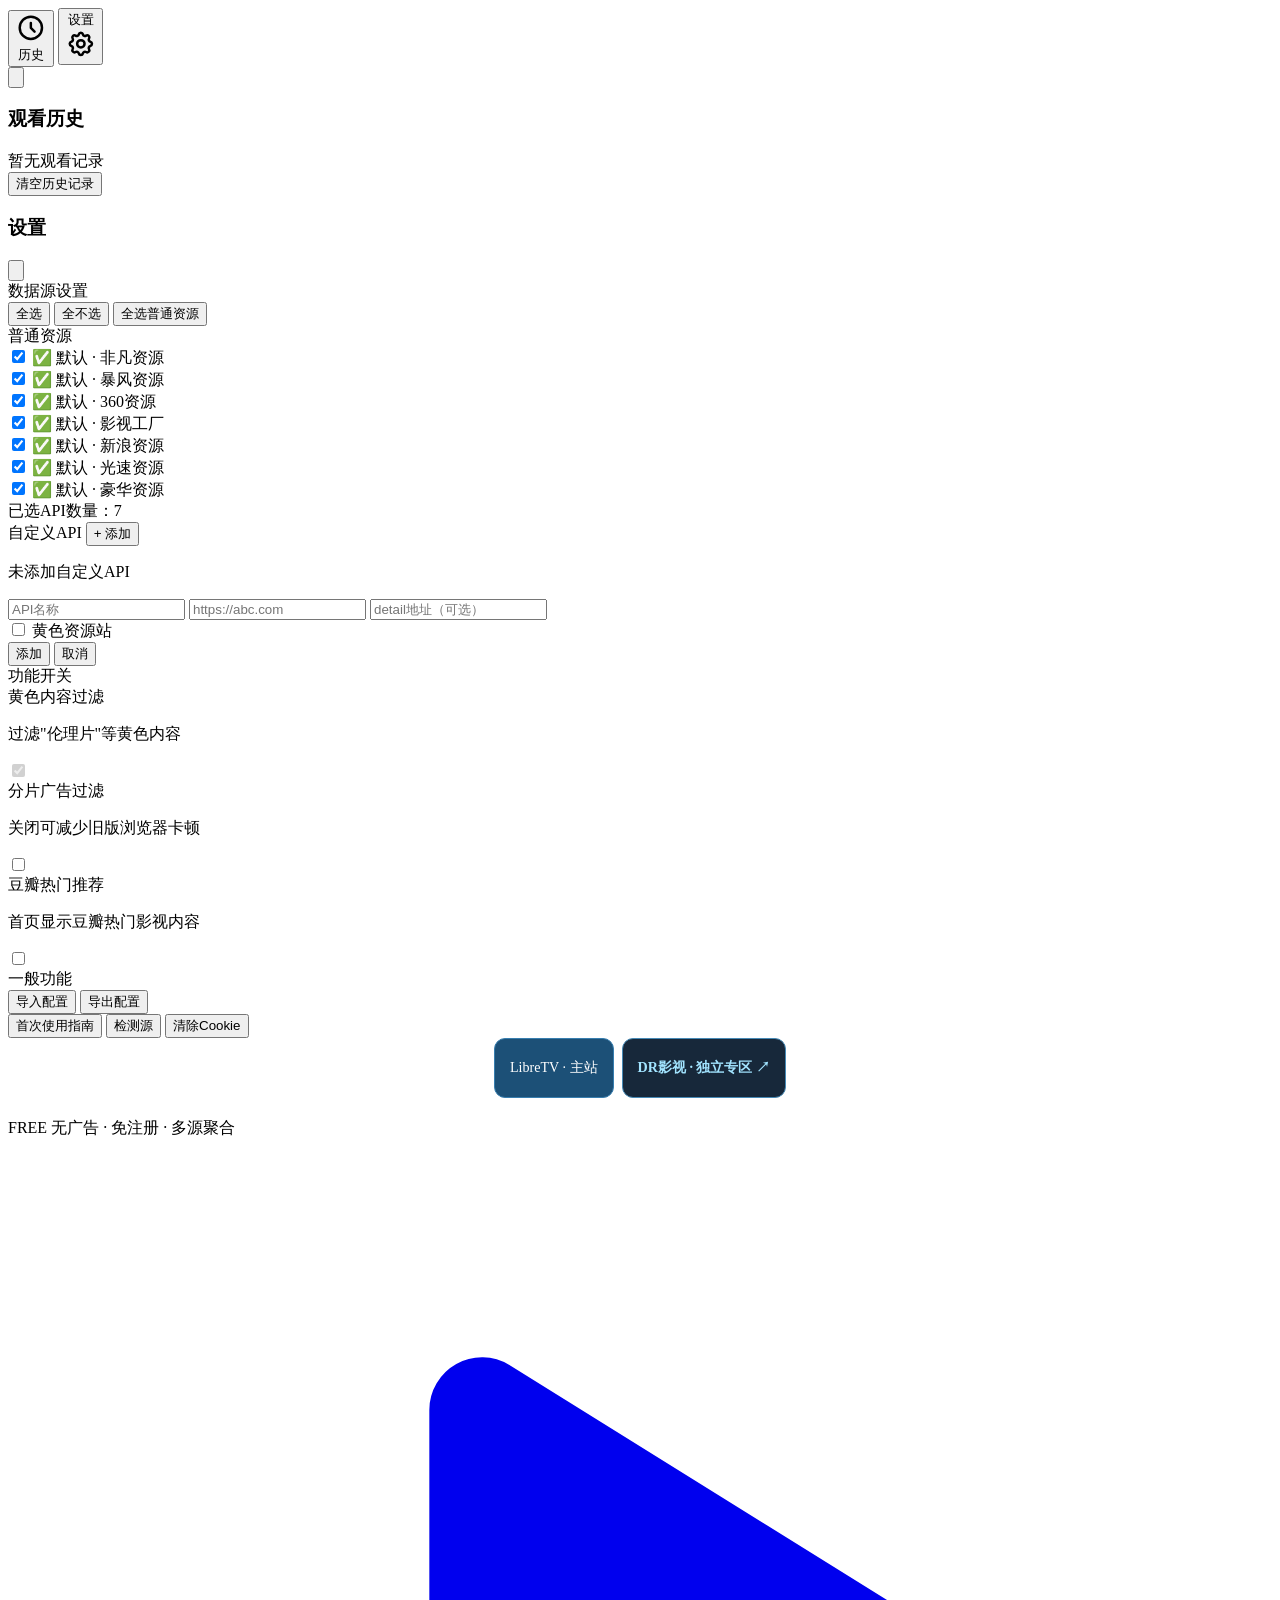
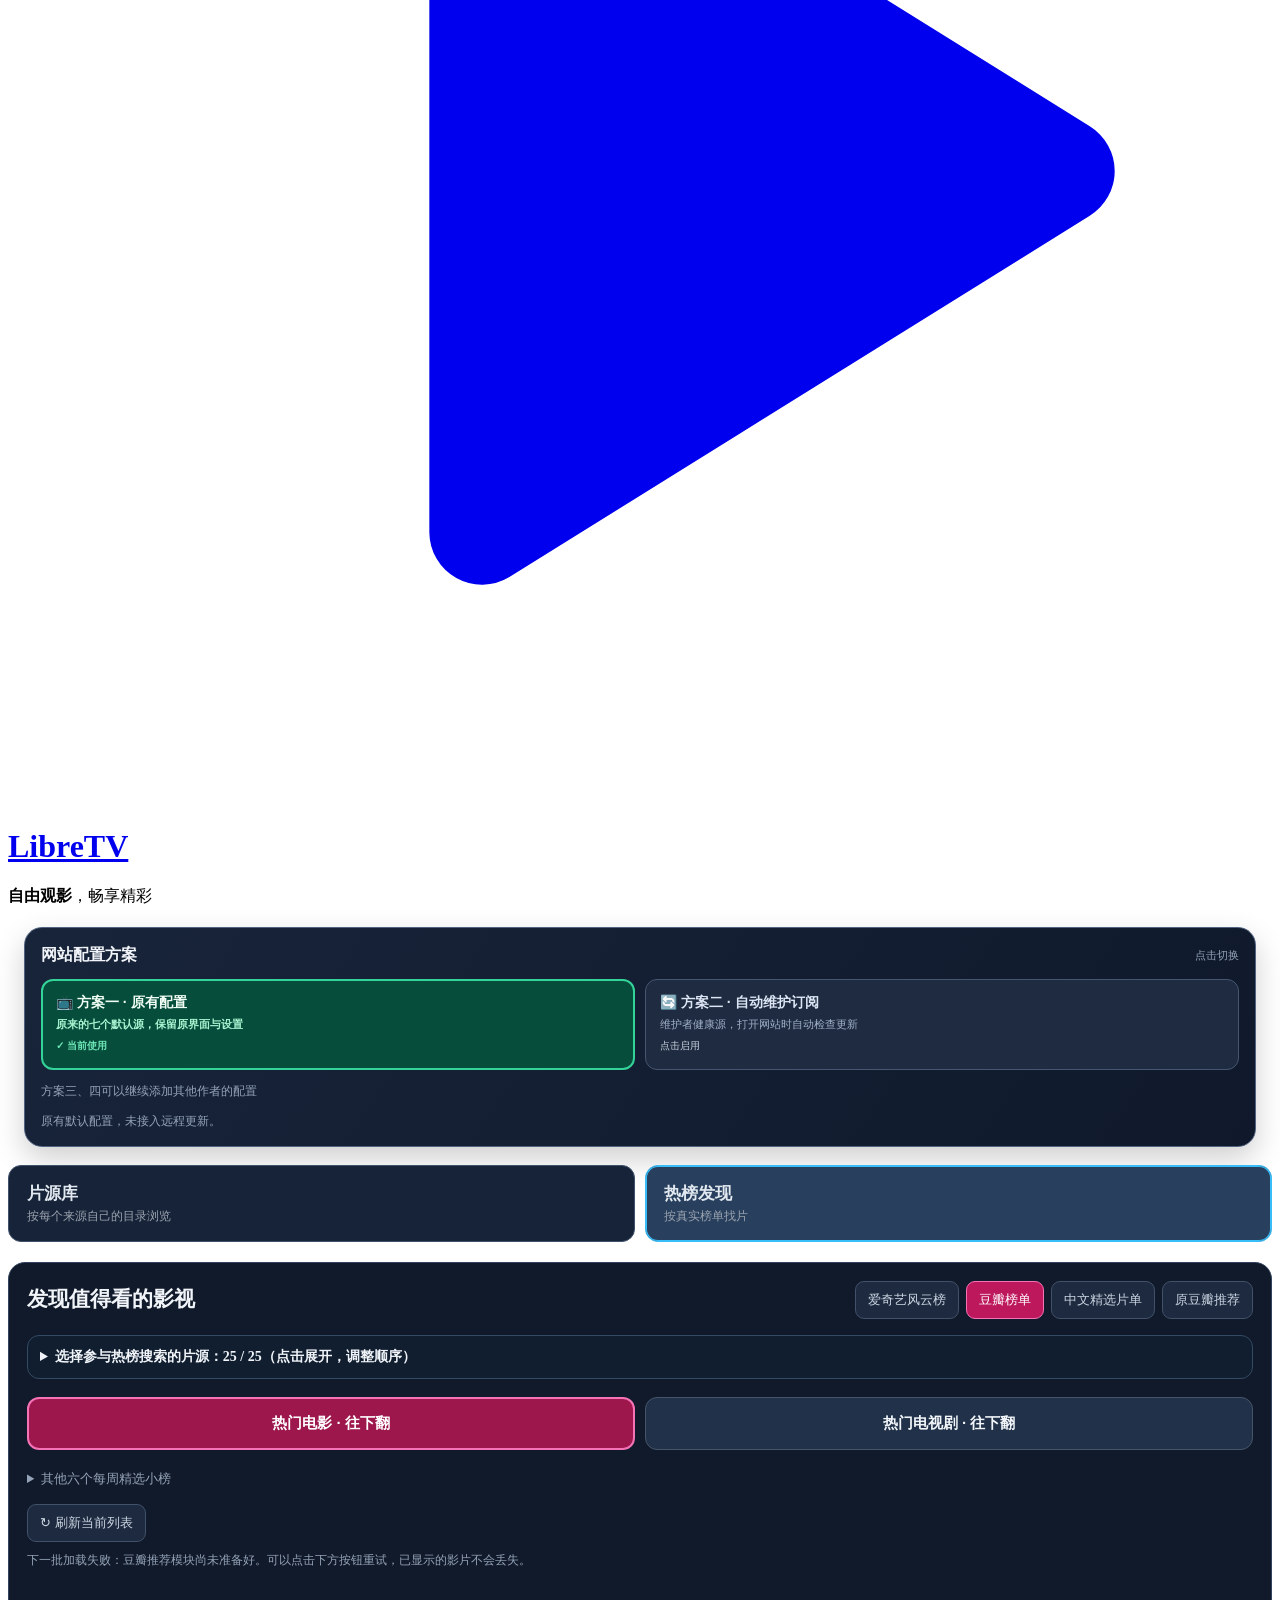
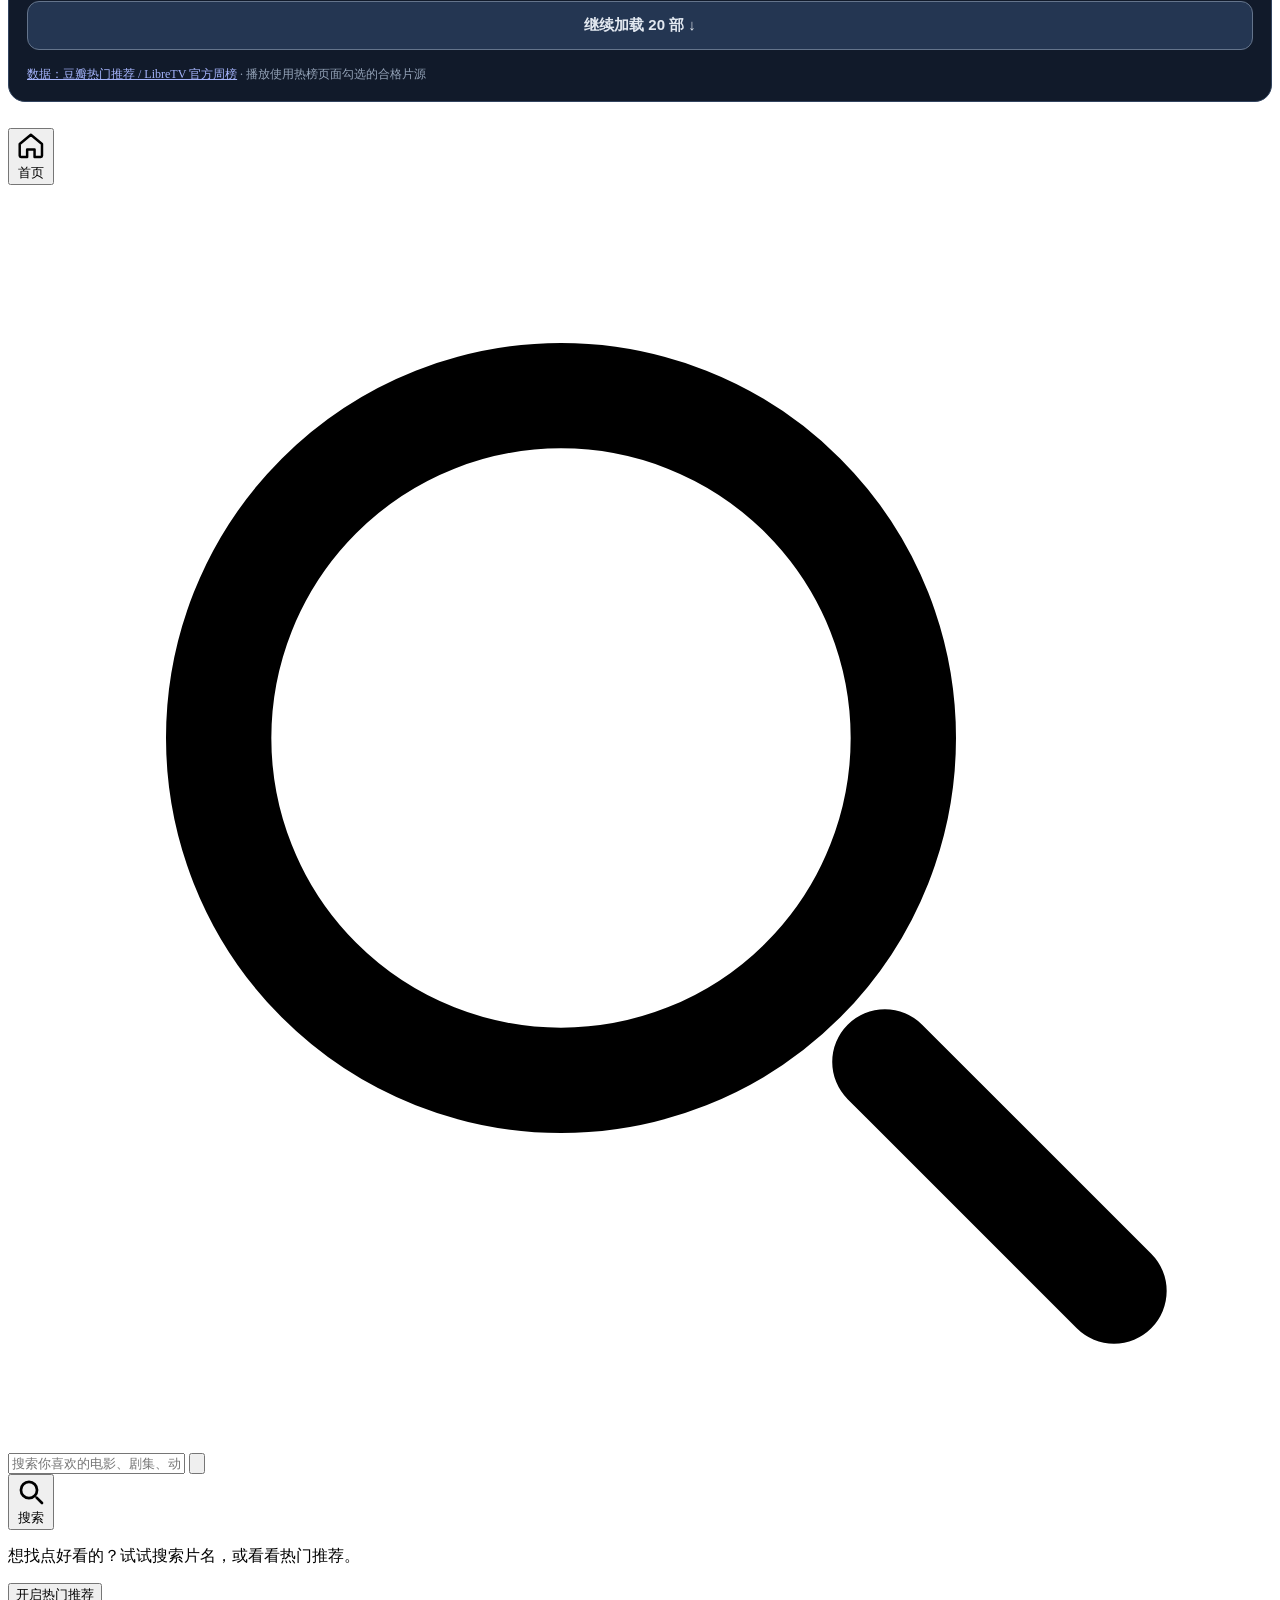
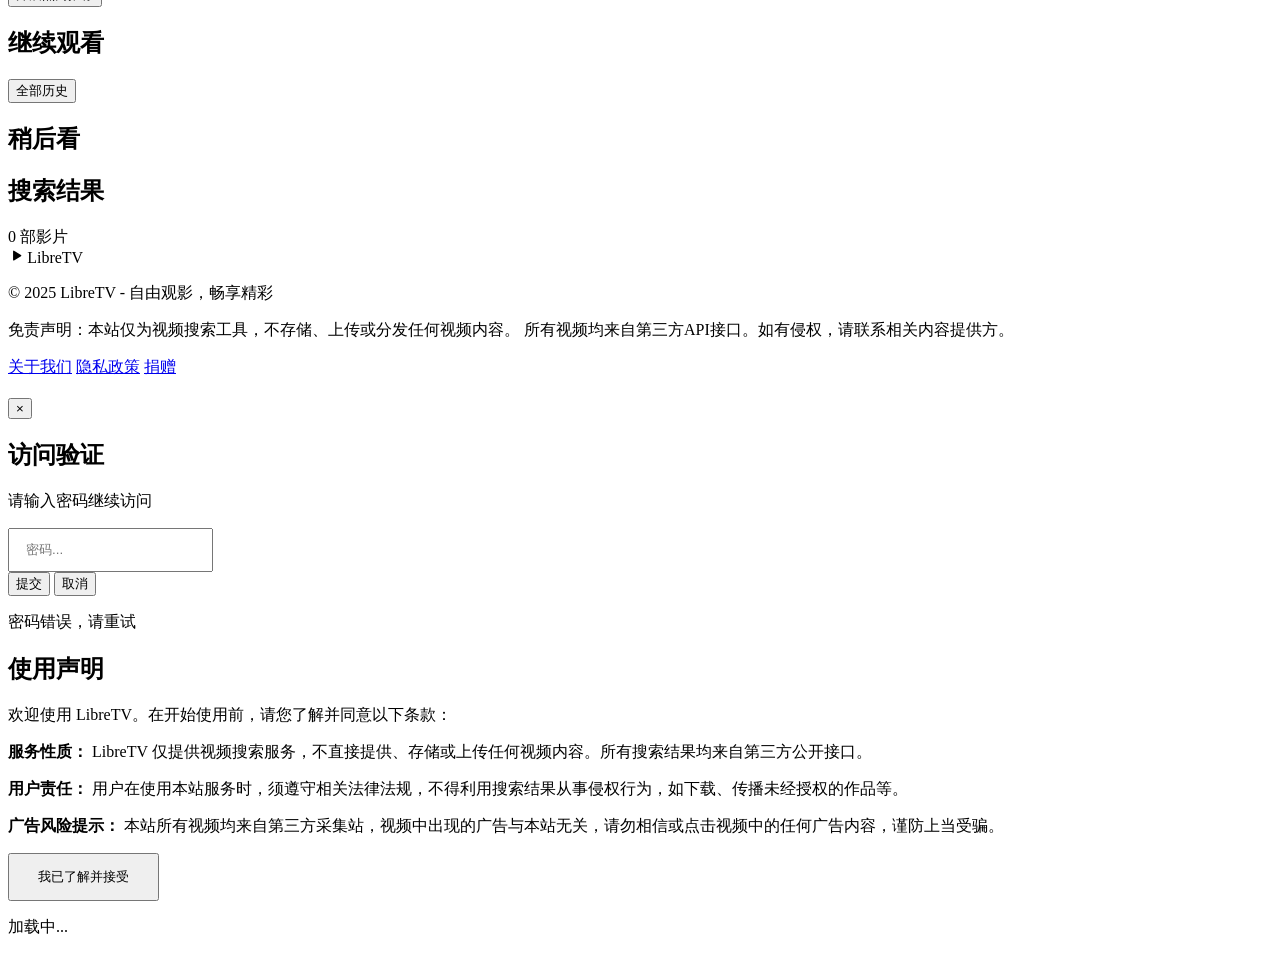
==== commit 0ecb5bb6: "Add source-native discovery view and configurable ranking source order" ====
--- a/index.html
+++ b/index.html
@@ -24,6 +24,7 @@
     <link rel="stylesheet" href="css/dr-navigation.css?v=20261016a">
     <link rel="stylesheet" href="css/theme.css">
     <link rel="stylesheet" href="css/browse-live.css">
+    <link rel="stylesheet" href="css/dual-discovery.css?v=20261016dual1">
     <link rel="stylesheet" href="css/profile-schemes.css?v=20261014b">
     <link rel="stylesheet" href="css/hot-list.css?v=20261014long1">
     <link rel="stylesheet" href="css/iqiyi-ranks.css?v=20261015a">
@@ -461,12 +462,13 @@
     <script src="js/douban.js"></script>
     <script src="js/password.js"></script>
     <script src="js/search.js"></script>
-    <script src="js/quick-play.js?v=20261015all1"></script>
+    <script src="js/rank-source-prefs.js?v=20261016dual1"></script>
+    <script src="js/quick-play.js?v=20261016dual1"></script>
     <script src="js/curated-lists.js?v=20261014seed2"></script>
-    <script src="js/rank-bridge.js?v=20261015bridge1"></script>
+    <script src="js/rank-bridge.js?v=20261016dual1"></script>
     <script src="js/iqiyi-ranks.js?v=20261015bridge2"></script>
     <script src="js/nexus-lists.js?v=20261015b"></script>
-    <script src="js/hot-list.js?v=20261015b"></script>
+    <script src="js/hot-list.js?v=20261016dual1"></script>
     <script src="js/experience.js"></script>
     <script src="js/episode-context.js"></script>
     <script src="js/modal-accessibility.js"></script>
@@ -475,7 +477,8 @@
     <script src="js/onboarding.js"></script>
     <script src="js/app.js"></script>
     <script src="libs/hls.min.js"></script>
-    <script src="js/browse-live.js?v=20261014c"></script>
+    <script src="js/browse-live.js?v=20261016dual1"></script>
+    <script src="js/discovery-views.js?v=20261016dual1"></script>
 
 
     <!-- PWA 注册 -->
--- a/css/dual-discovery.css
+++ b/css/dual-discovery.css
@@ -0,0 +1,24 @@
+/* Site-level two-view navigation, without duplicating the existing player. */
+.lt-discovery-nav{width:100%;max-width:1280px;margin:12px auto 8px;display:grid;grid-template-columns:repeat(2,minmax(0,1fr));gap:10px}
+.lt-discovery-link{display:flex;flex-direction:column;gap:3px;min-width:0;padding:16px 18px;border:1px solid #40516c;border-radius:13px;background:#162338;color:#e2e8f0;text-decoration:none}
+.lt-discovery-link strong{font-weight:750;font-size:17px}
+.lt-discovery-link small{font-size:12px;color:#9ca3af}
+.lt-discovery-link.is-current{background:#28405e;border-color:#38bdf8;box-shadow:inset 0 0 0 1px #38bdf8}
+body.lt-view-sources #ltHotList,body.lt-view-sources #doubanArea{display:none!important}
+body.lt-view-ranks #ltExplore{display:none!important}
+.lt-explore-cats{flex-wrap:wrap;max-height:170px;overflow:auto;align-items:center}
+.lt-explore-subcats{display:flex;flex-direction:column;gap:9px;margin-bottom:10px}
+.lt-explore-subcats .lt-explore-cats{max-height:none}
+.lt-explore-level{border-left:2px solid #334155;padding-left:10px}
+.lt-explore-level small{display:block;color:#94a3b8;margin:0 0 5px;font-size:12px}
+.lt-rank-sources{border:1px solid #354a63;border-radius:12px;background:#101e30;margin:-2px 0 18px;padding:12px}
+.lt-rank-sources-summary{cursor:pointer;font-size:14px;font-weight:650;list-style:revert}
+.lt-rank-sources-toolbar{display:flex;gap:8px;flex-wrap:wrap;margin:14px 0 10px}
+.lt-rank-sources-toolbar button,.lt-rank-source-row button{background:#223854;border:1px solid #52637b;border-radius:7px;padding:6px 11px;color:#e2e8f0;cursor:pointer}
+.lt-rank-source-row button:disabled{opacity:.3;cursor:default}
+.lt-rank-sources-list{max-height:320px;overflow-y:auto;display:flex;flex-direction:column;gap:4px}
+.lt-rank-source-row{display:flex;gap:5px;align-items:center;padding:5px 6px;border-radius:6px;background:#18283d}
+.lt-rank-source-row label{flex:1;min-width:0;display:flex;align-items:center;gap:7px;font-size:13px;cursor:pointer}
+.lt-rank-source-row input{accent-color:#38bdf8;width:15px;height:15px}
+.lt-rank-sources-hint{font-size:12px;color:#9ca3af;margin:10px 0 2px}
+@media(max-width:640px){.lt-discovery-nav{padding:0 12px}.lt-discovery-link{padding:12px 10px}.lt-discovery-link strong{font-size:15px}.lt-discovery-link small{font-size:11px}.lt-rank-sources{padding:10px}.lt-rank-source-row button{padding:8px 10px}}
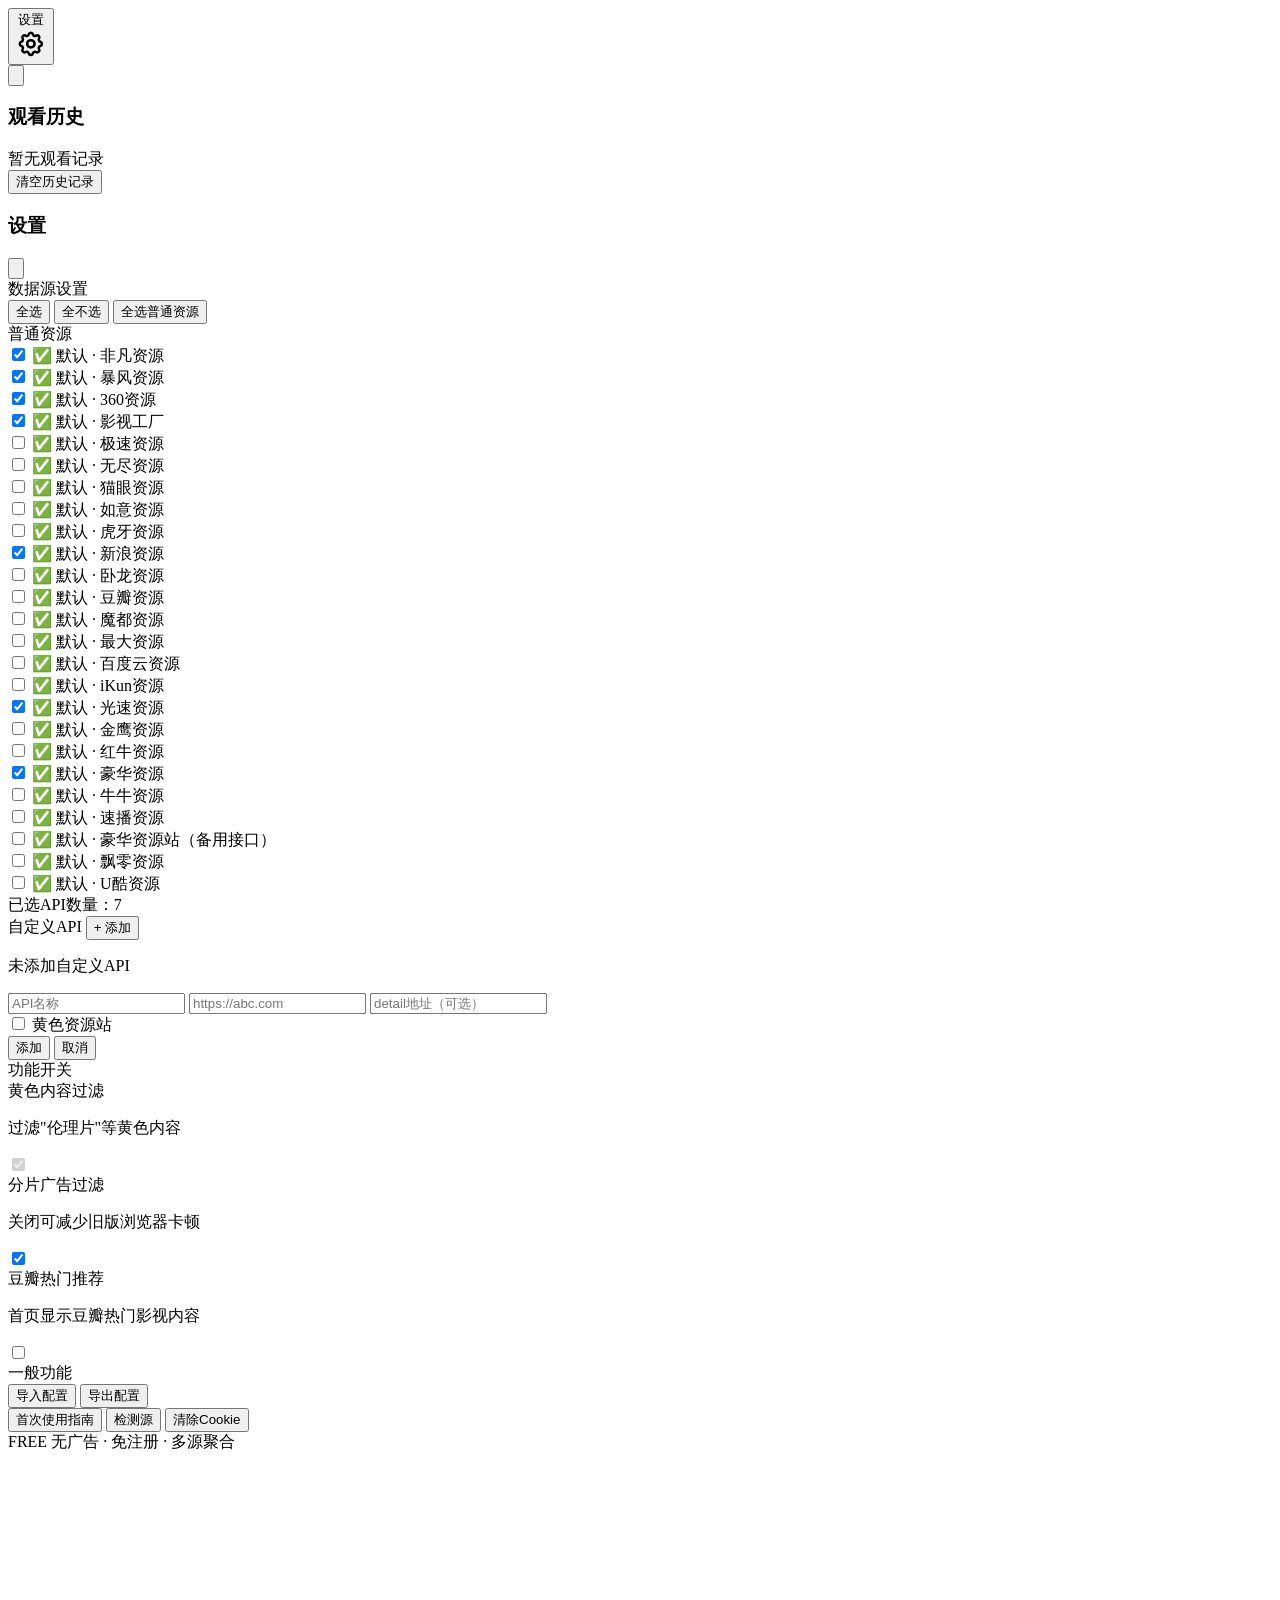
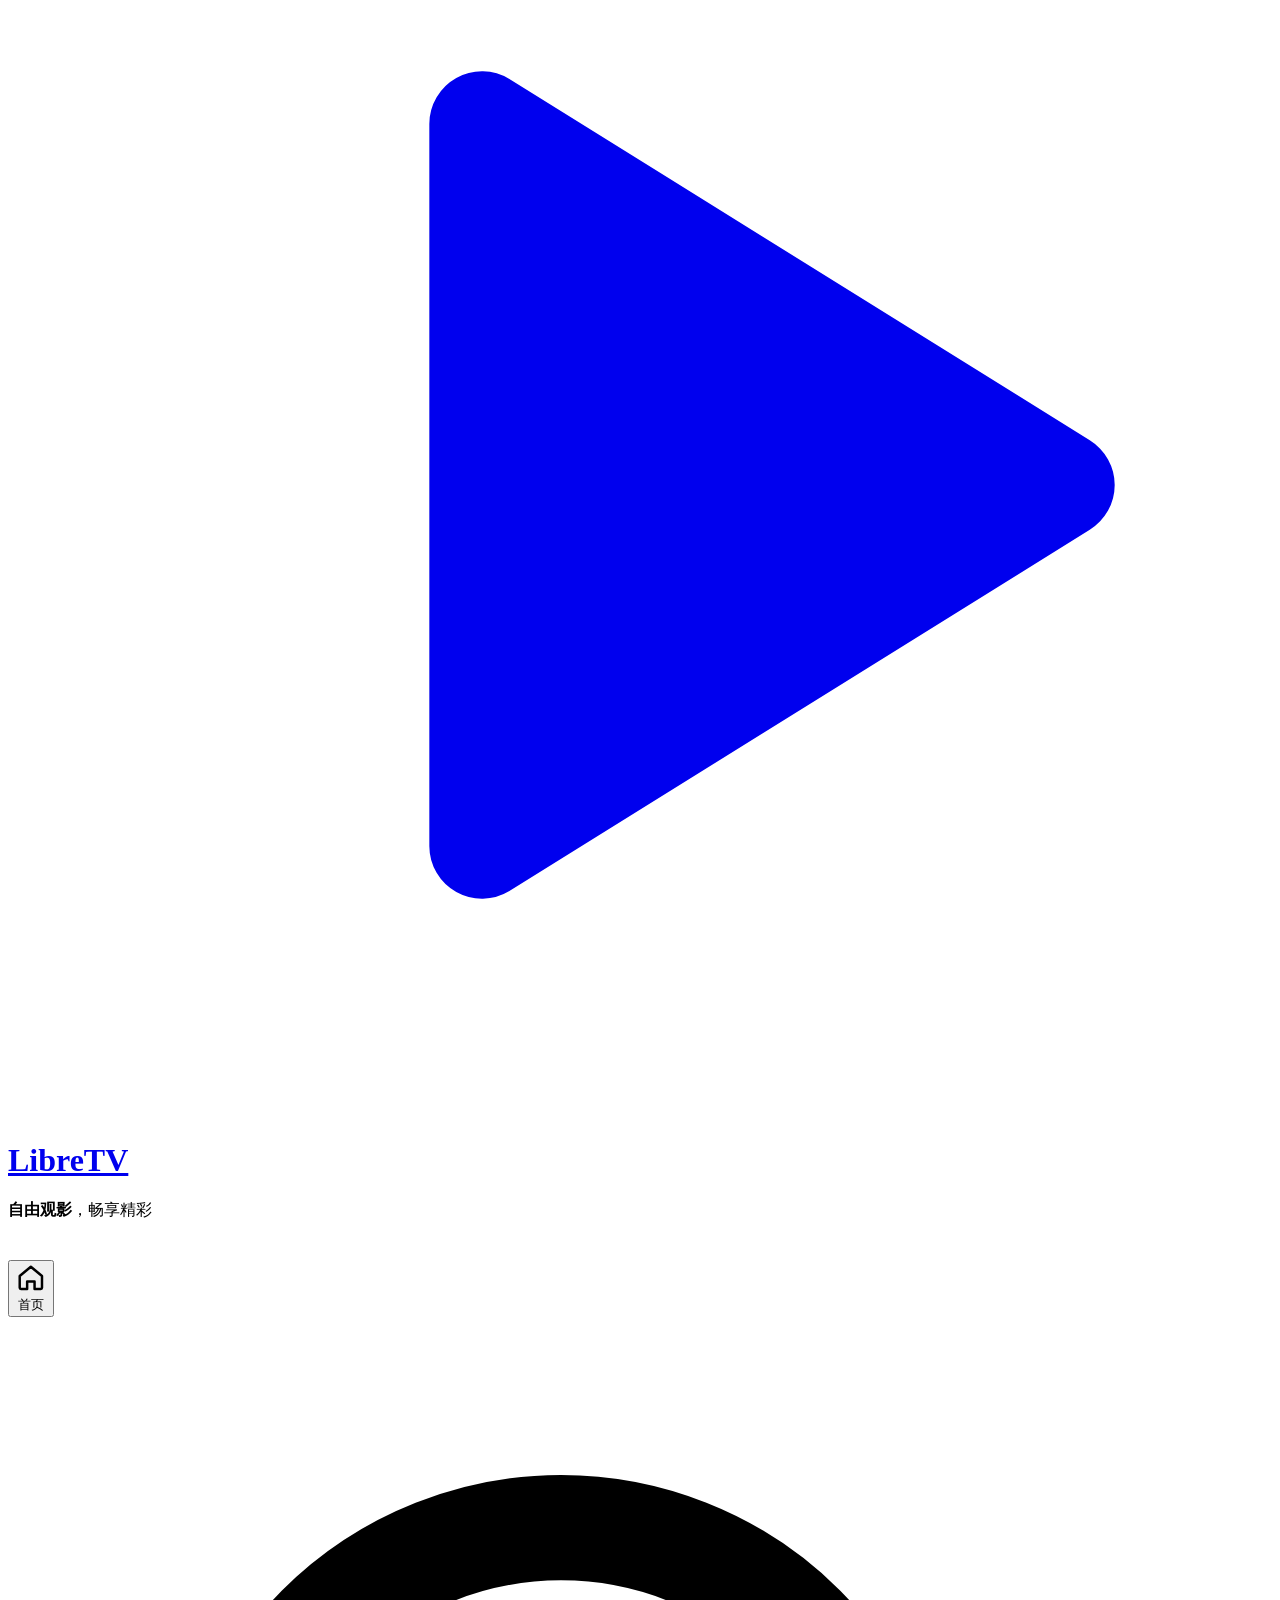
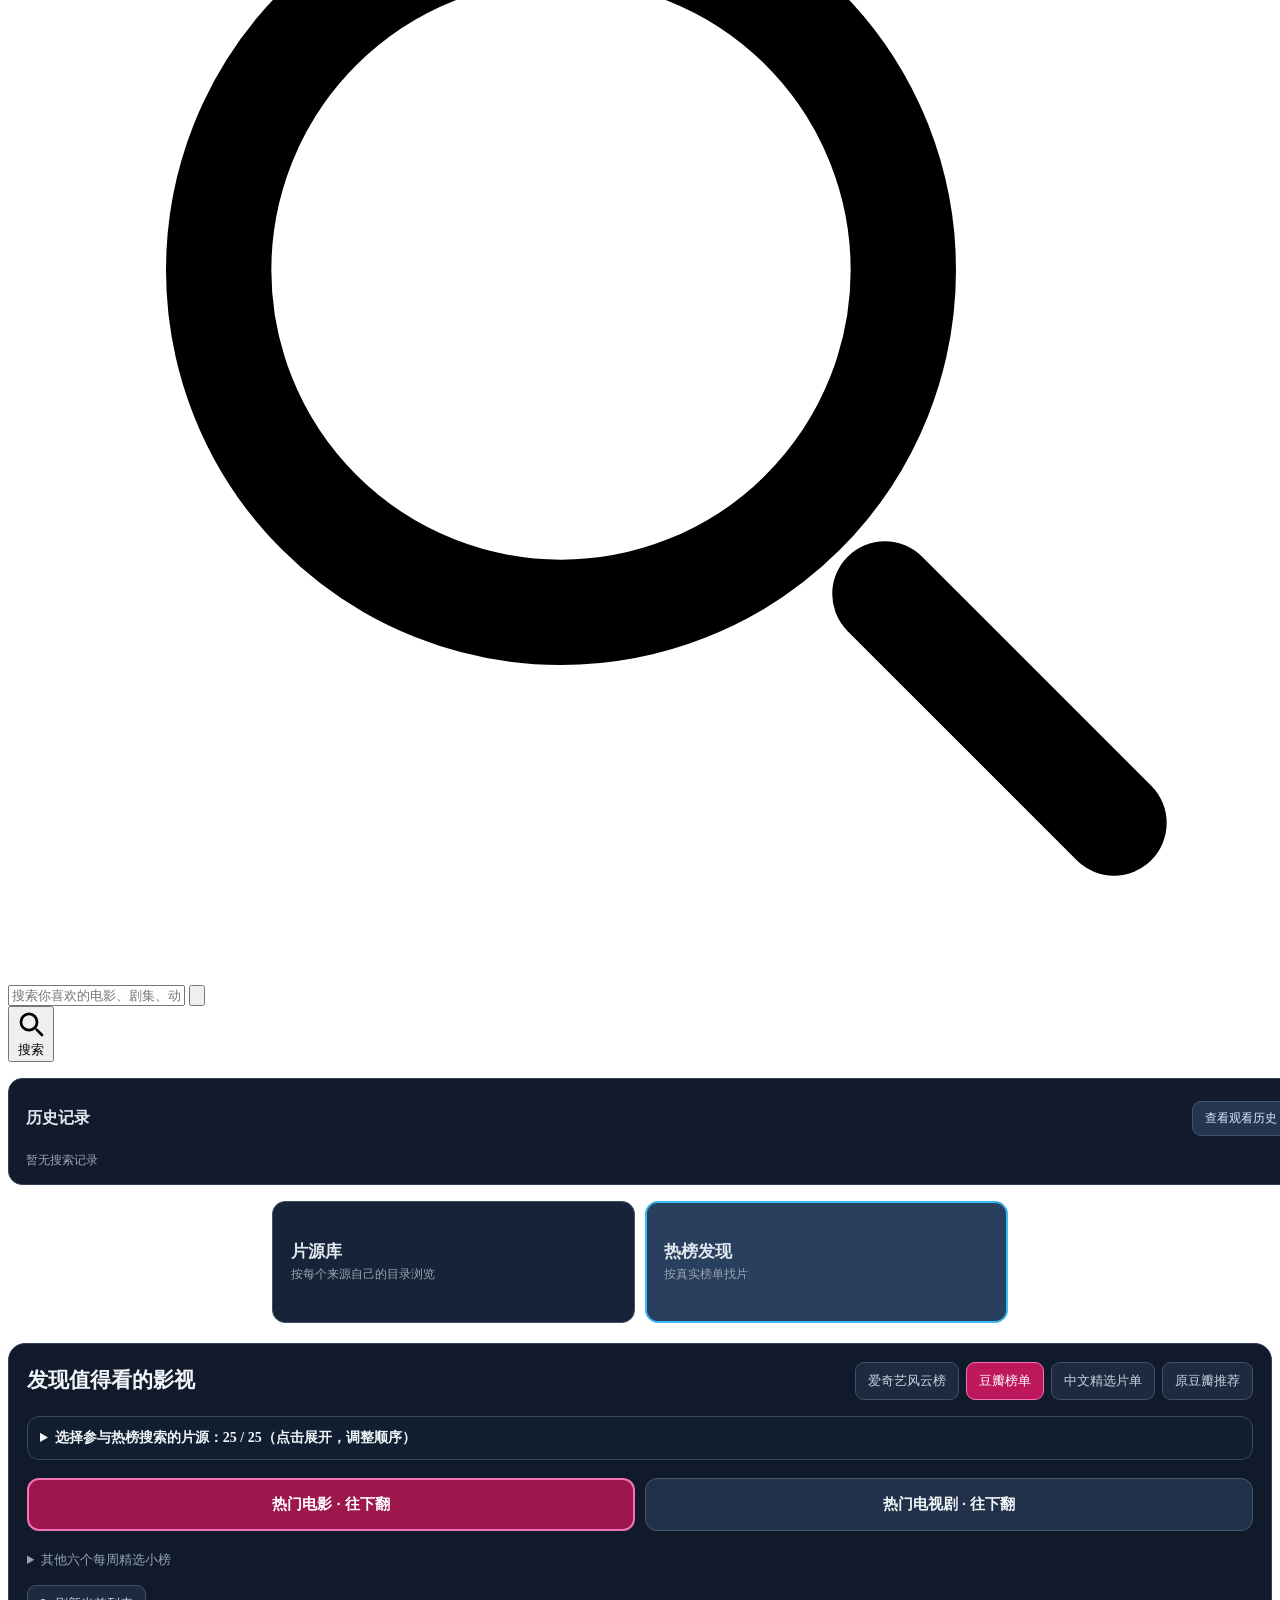
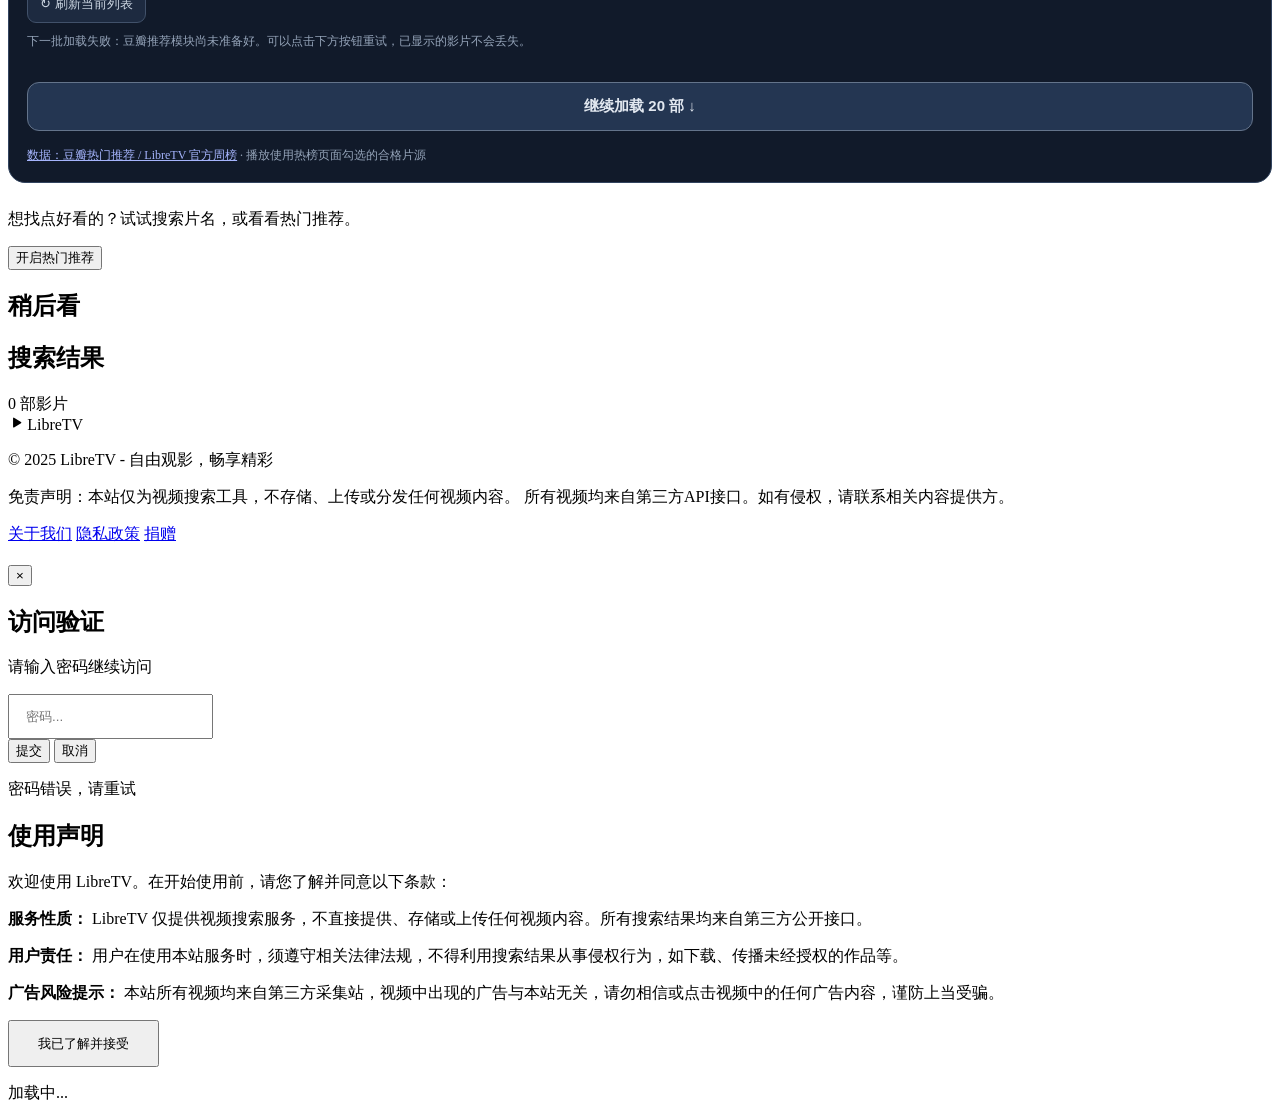
==== commit 84a7d32c: "Simplify LibreTV home and remove DR portal and profile schemes" ====
--- a/index.html
+++ b/index.html
@@ -21,11 +21,9 @@
     <link rel="stylesheet" href="css/modals.css">
     <link rel="stylesheet" href="css/styles.css">
     <link rel="stylesheet" href="css/index.css">
-    <link rel="stylesheet" href="css/dr-navigation.css?v=20261016a">
     <link rel="stylesheet" href="css/theme.css">
     <link rel="stylesheet" href="css/browse-live.css">
-    <link rel="stylesheet" href="css/dual-discovery.css?v=20261016dual1">
-    <link rel="stylesheet" href="css/profile-schemes.css?v=20261014b">
+    <link rel="stylesheet" href="css/dual-discovery.css?v=20261017home2">
     <link rel="stylesheet" href="css/hot-list.css?v=20261014long1">
     <link rel="stylesheet" href="css/iqiyi-ranks.css?v=20261015a">
     <link rel="stylesheet" href="css/nexus-lists.css?v=20261015b">
@@ -33,12 +31,6 @@
 </head>
 <body class="page-bg text-white">
     <!-- 左上角：观看历史 -->
-    <button onclick="toggleHistory(event)" class="lt-fab lt-fab-left" aria-label="观看历史" title="观看历史">
-        <svg fill="none" stroke="currentColor" viewBox="0 0 24 24" aria-hidden="true">
-            <path stroke-linecap="round" stroke-linejoin="round" stroke-width="2" d="M12 8v4l3 3m6-3a9 9 0 11-18 0 9 9 0 0118 0z"></path>
-        </svg>
-        <span class="lt-fab-label">历史</span>
-    </button>
 
     <!-- 右上角：设置 -->
     <button onclick="toggleSettings(event)" class="lt-fab lt-fab-right" aria-label="打开设置" title="设置">
@@ -199,7 +191,6 @@
         <div class="flex-1 flex flex-col">
             <!-- 网站标志和口号 -->
             <header class="lt-hero">
-                <nav class="lt-dual-nav" aria-label="影视系统切换"><a href="./" class="lt-dual-current" aria-current="page">LibreTV · 主站</a><a href="dr.html" class="lt-dual-link">DR影视 · 独立专区 ↗</a></nav>
                 <div class="lt-badge">
                     <span class="lt-badge-dot">FREE</span>
                     无广告 · 免注册 · 多源聚合
@@ -260,9 +251,10 @@
                     </div>
 
                     <!-- 最近搜索记录 -->
-                    <div id="recentSearches" class="flex flex-wrap gap-2" aria-label="最近搜索记录">
-                        <!-- 这里会动态插入最近的搜索记录 -->
-                    </div>
+                    <section id="ltInlineHistory" class="lt-inline-history" aria-label="历史记录">
+                        <div class="lt-inline-history-head"><h2>历史记录</h2><button type="button" data-history-trigger onclick="toggleHistory(event)">查看观看历史</button></div>
+                        <div id="recentSearches" class="flex flex-wrap gap-2" aria-label="最近搜索记录"></div>
+                    </section>
                 </div>
             </div>
 
@@ -455,7 +447,6 @@
     <script src="js/source-speed.js"></script>
     <script src="js/customer_site.js?v=20261015safe1"></script>
     <script src="js/content-policy.js?v=20261015clean1"></script>
-    <script src="js/profile-manager.js?v=20261015all1"></script>
     <script src="js/ui.js"></script>
     <script src="js/api.js"></script>
     <script src="js/catalog-adapter.js"></script>
@@ -478,7 +469,7 @@
     <script src="js/app.js"></script>
     <script src="libs/hls.min.js"></script>
     <script src="js/browse-live.js?v=20261016dual1"></script>
-    <script src="js/discovery-views.js?v=20261016dual1"></script>
+    <script src="js/discovery-views.js?v=20261017home2"></script>
 
 
     <!-- PWA 注册 -->
--- a/css/browse-live.css
+++ b/css/browse-live.css
@@ -43,14 +43,3 @@
 @media(max-width:640px){.lt-live-sourcebar label{width:100%}.lt-live-sourcebar select,.lt-live-sourcebar input{max-width:none;width:100%}.lt-live-channels{max-height:34vh}}
 
 /* Reusable site-level profile skin. */
-.lt-preset-bar{display:flex;flex-wrap:wrap;align-items:center;gap:10px 13px;margin:8px auto 16px;max-width:1280px;padding:13px 16px;background:#152035;border:1px solid #31415a;border-radius:15px;color:#e2e8f0}
-.lt-preset-bar>strong{font-size:15px;white-space:nowrap}
-.lt-preset-tabs{display:flex;gap:7px;flex-wrap:wrap}
-.lt-preset-tabs button{cursor:pointer;padding:8px 12px;border:1px solid #43546c;background:#1e293b;border-radius:9px;color:#cbd5e1;font-size:13px}
-.lt-preset-tabs button.active{border-color:#22c55e;background:#064e3b;color:#f0fdf4;font-weight:700}
-.lt-preset-future{font-size:12px;color:#64748b}
-.lt-preset-bar>p{font-size:12px;color:#94a3b8;margin:0;flex-basis:100%}
-body.lt-preset-managed .lt-preset-bar{border-color:#0d9488;background:linear-gradient(110deg,#042f2e,#102338)}
-body.lt-preset-managed .lt-preset-tabs button.active{border-color:#2dd4bf;background:#115e59;color:#f0fdfa}
-body.lt-preset-managed .lt-explore{border-color:#0f766e;background:linear-gradient(165deg,#102d2b,#111c2c)}
-@media(max-width:640px){.lt-preset-bar{padding:10px 12px;margin-bottom:12px}.lt-preset-tabs{width:100%}.lt-preset-tabs button{flex:1;min-width:125px}}
--- a/css/dual-discovery.css
+++ b/css/dual-discovery.css
@@ -22,3 +22,20 @@
 .lt-rank-source-row input{accent-color:#38bdf8;width:15px;height:15px}
 .lt-rank-sources-hint{font-size:12px;color:#9ca3af;margin:10px 0 2px}
 @media(max-width:640px){.lt-discovery-nav{padding:0 12px}.lt-discovery-link{padding:12px 10px}.lt-discovery-link strong{font-size:15px}.lt-discovery-link small{font-size:11px}.lt-rank-sources{padding:10px}.lt-rank-source-row button{padding:8px 10px}}
+
+/* Simplified homepage: global search -> history -> the two content destinations. */
+.lt-main .lt-hero{padding-bottom:.4rem}
+.lt-main #searchArea{flex:none;width:100%}
+.lt-main .lt-search-wrap{margin:1rem auto 0}
+.lt-inline-history{width:100%;margin:16px auto 0;padding:15px 17px;border:1px solid #334155;background:#111b2c;border-radius:14px;text-align:left}
+.lt-inline-history-head{display:flex;justify-content:space-between;gap:8px;align-items:center}
+.lt-inline-history-head h2{font-size:16px;font-weight:720;color:#e2e8f0}
+.lt-inline-history-head button{font-size:12px;border:1px solid #43546c;border-radius:9px;background:#253550;color:#d9e8ff;padding:8px 12px;cursor:pointer}
+.lt-inline-history #recentSearches{margin-top:8px;padding:0}
+.lt-inline-history #recentSearches:empty:before{content:'暂无搜索记录';color:#9ca3af;font-size:12px}
+.lt-inline-history #continueWatching{margin:12px 0 0;width:100%;padding:0}
+.lt-inline-history #continueWatching.hidden{display:none}
+.lt-main .lt-discovery-nav{max-width:46rem;margin:16px auto 6px;padding:0}
+.lt-main .lt-discovery-link{min-height:88px;justify-content:center}
+.lt-inline-history .lt-section-head{margin:0 0 8px}
+@media(max-width:640px){.lt-inline-history{padding:12px;margin-top:12px}.lt-main .lt-discovery-nav{margin:12px auto}.lt-main .lt-discovery-link{min-height:70px}.lt-main #searchArea{padding:0 2px}}
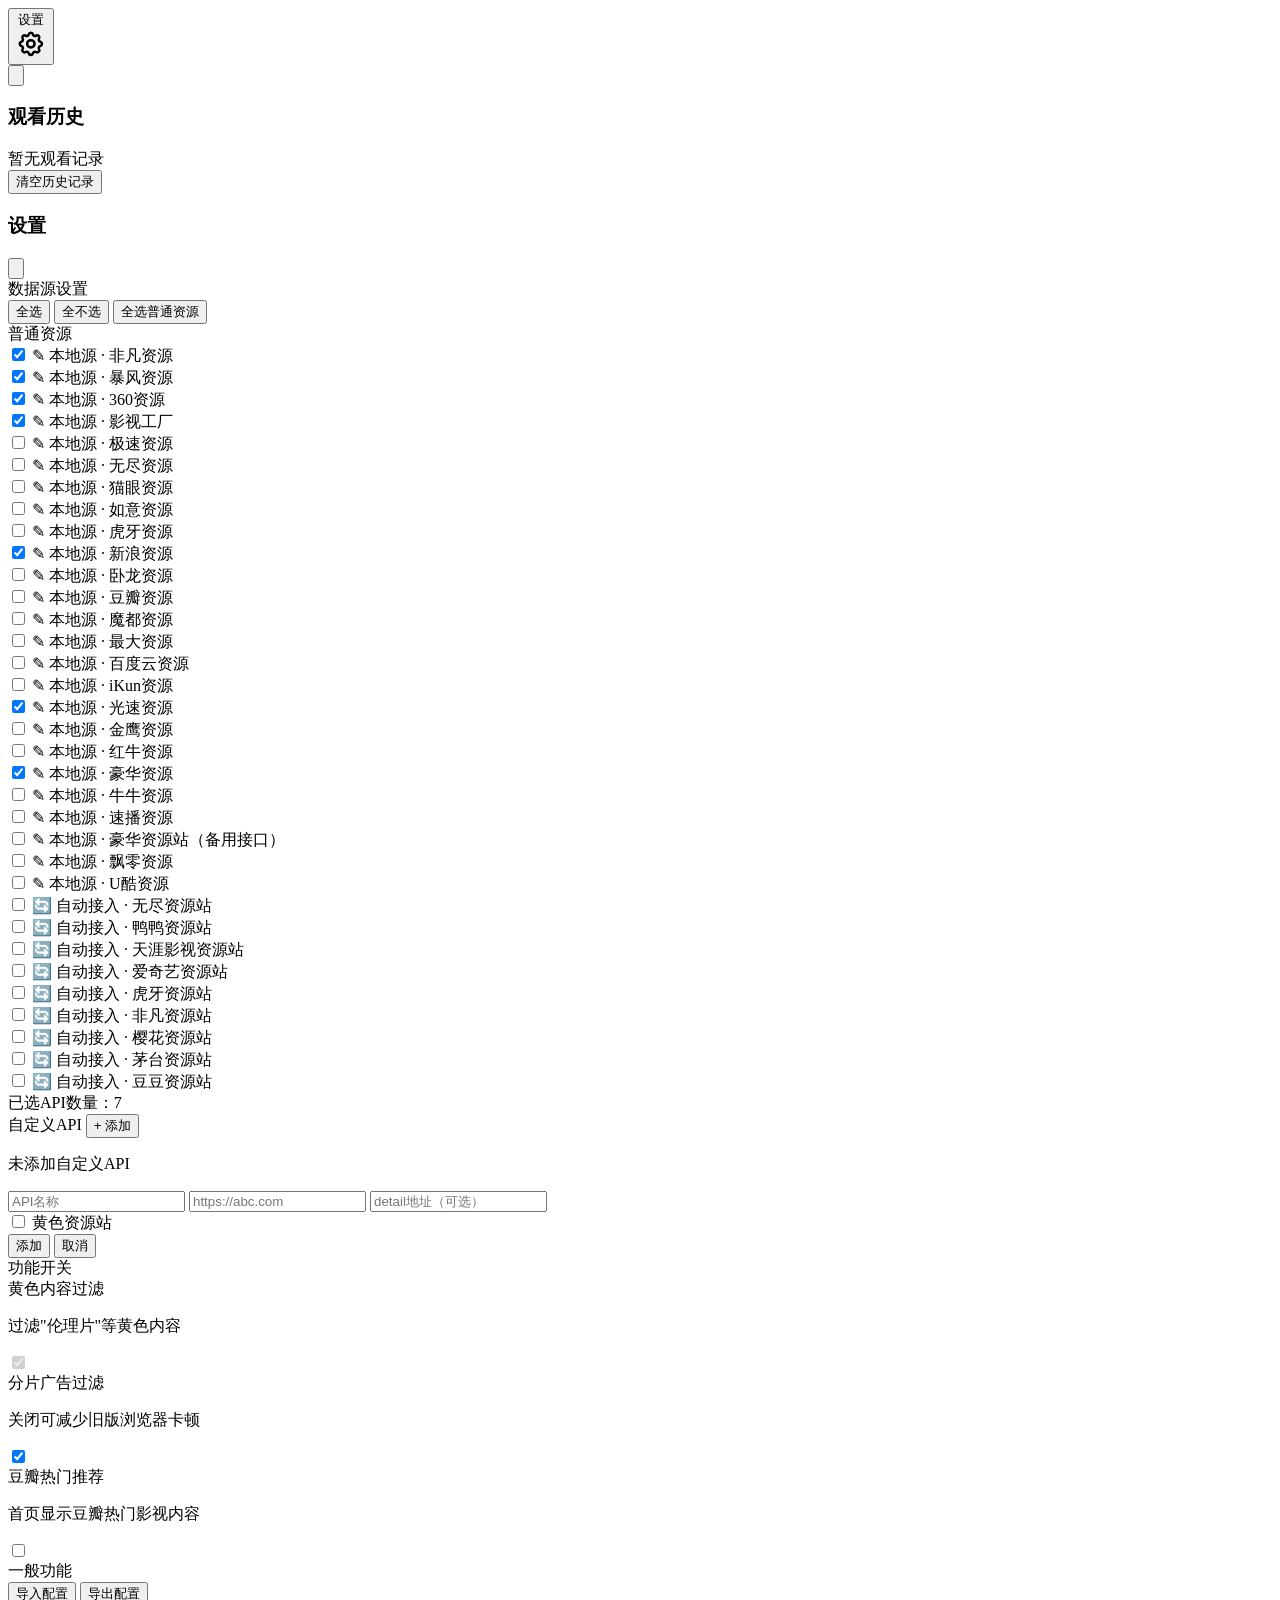
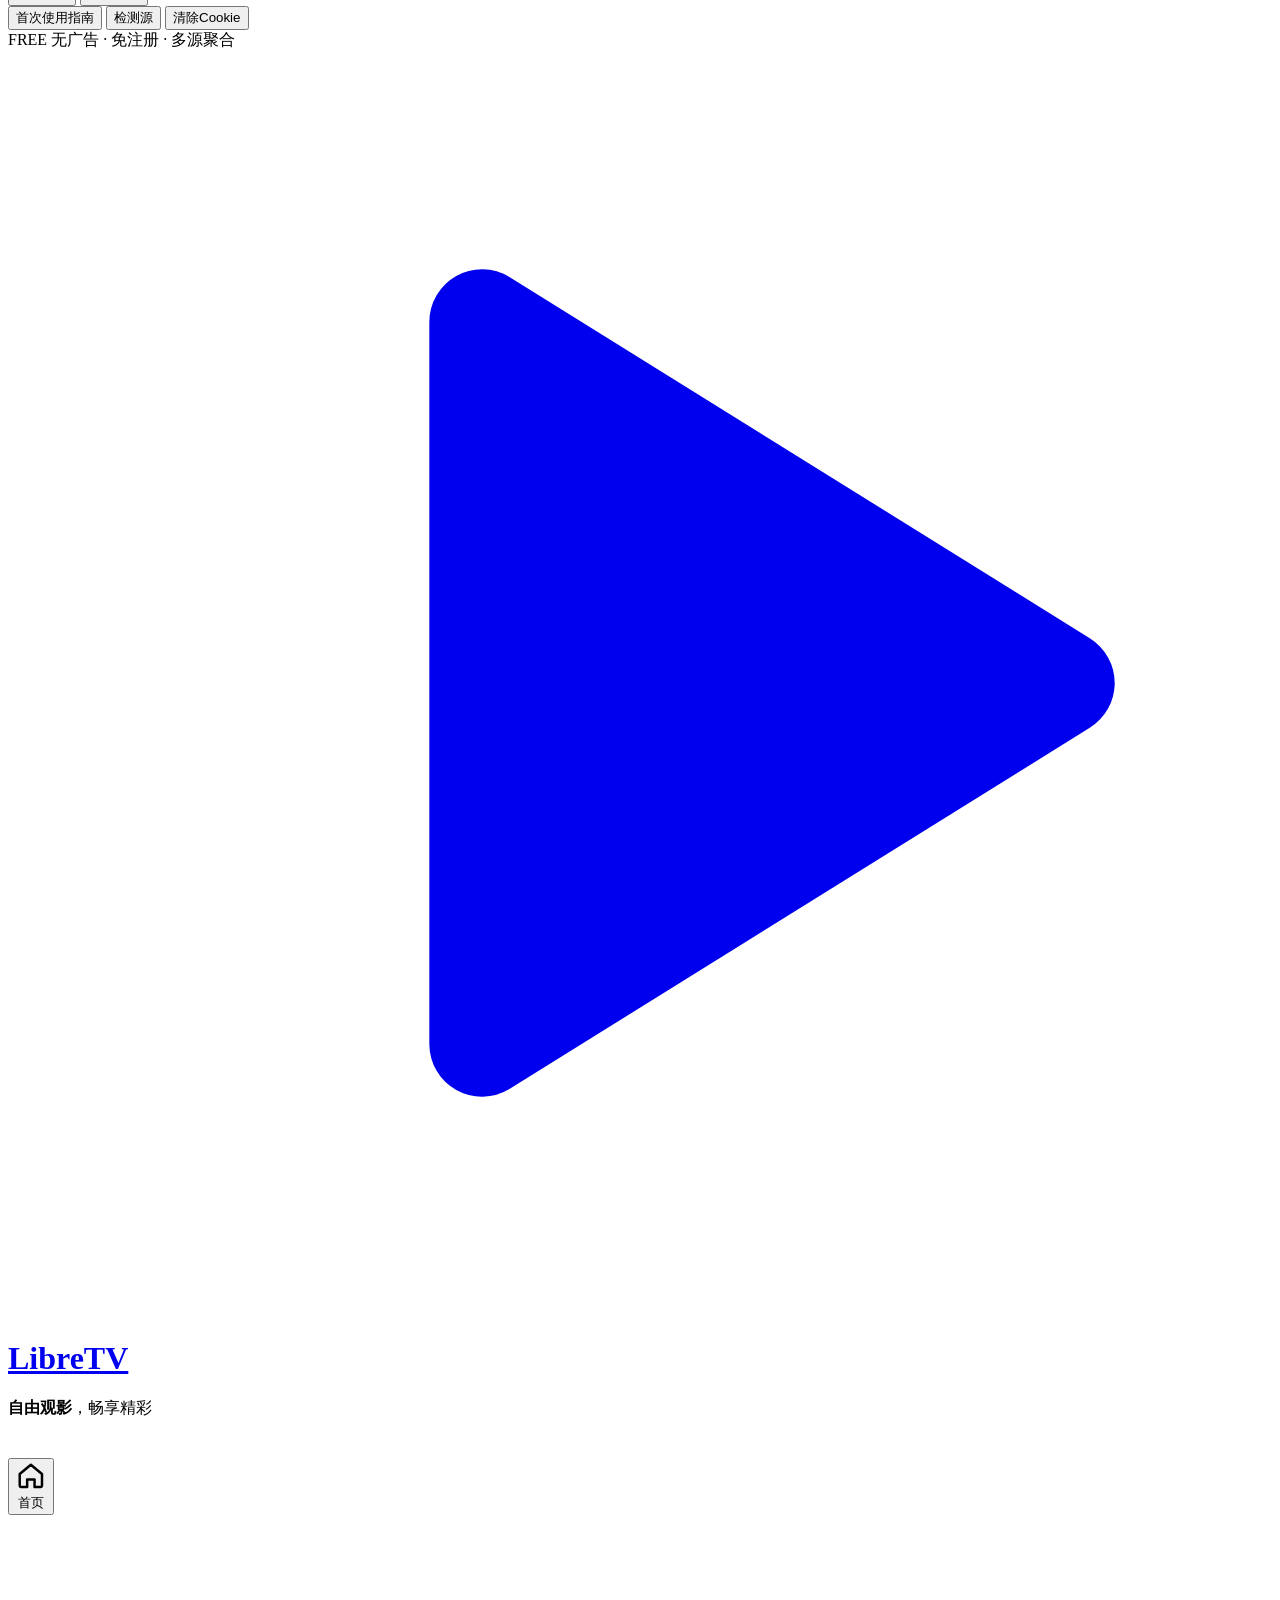
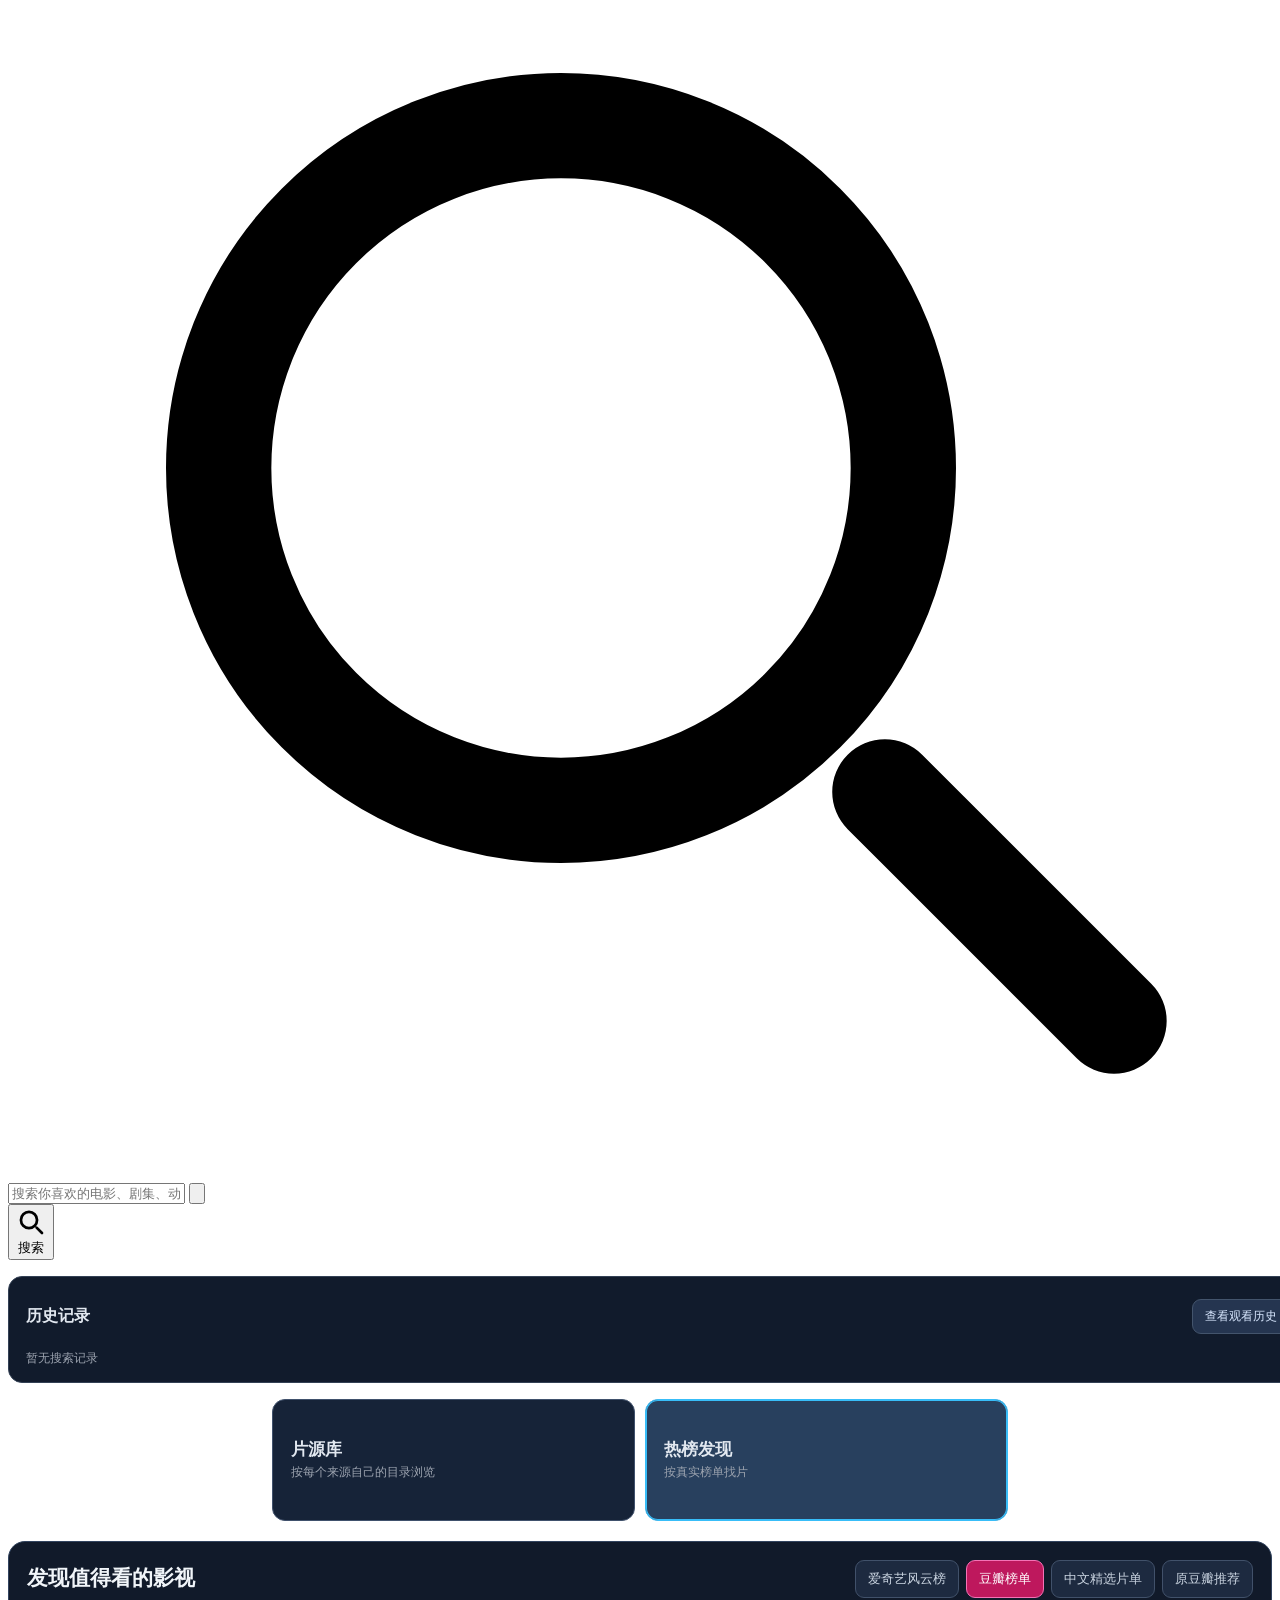
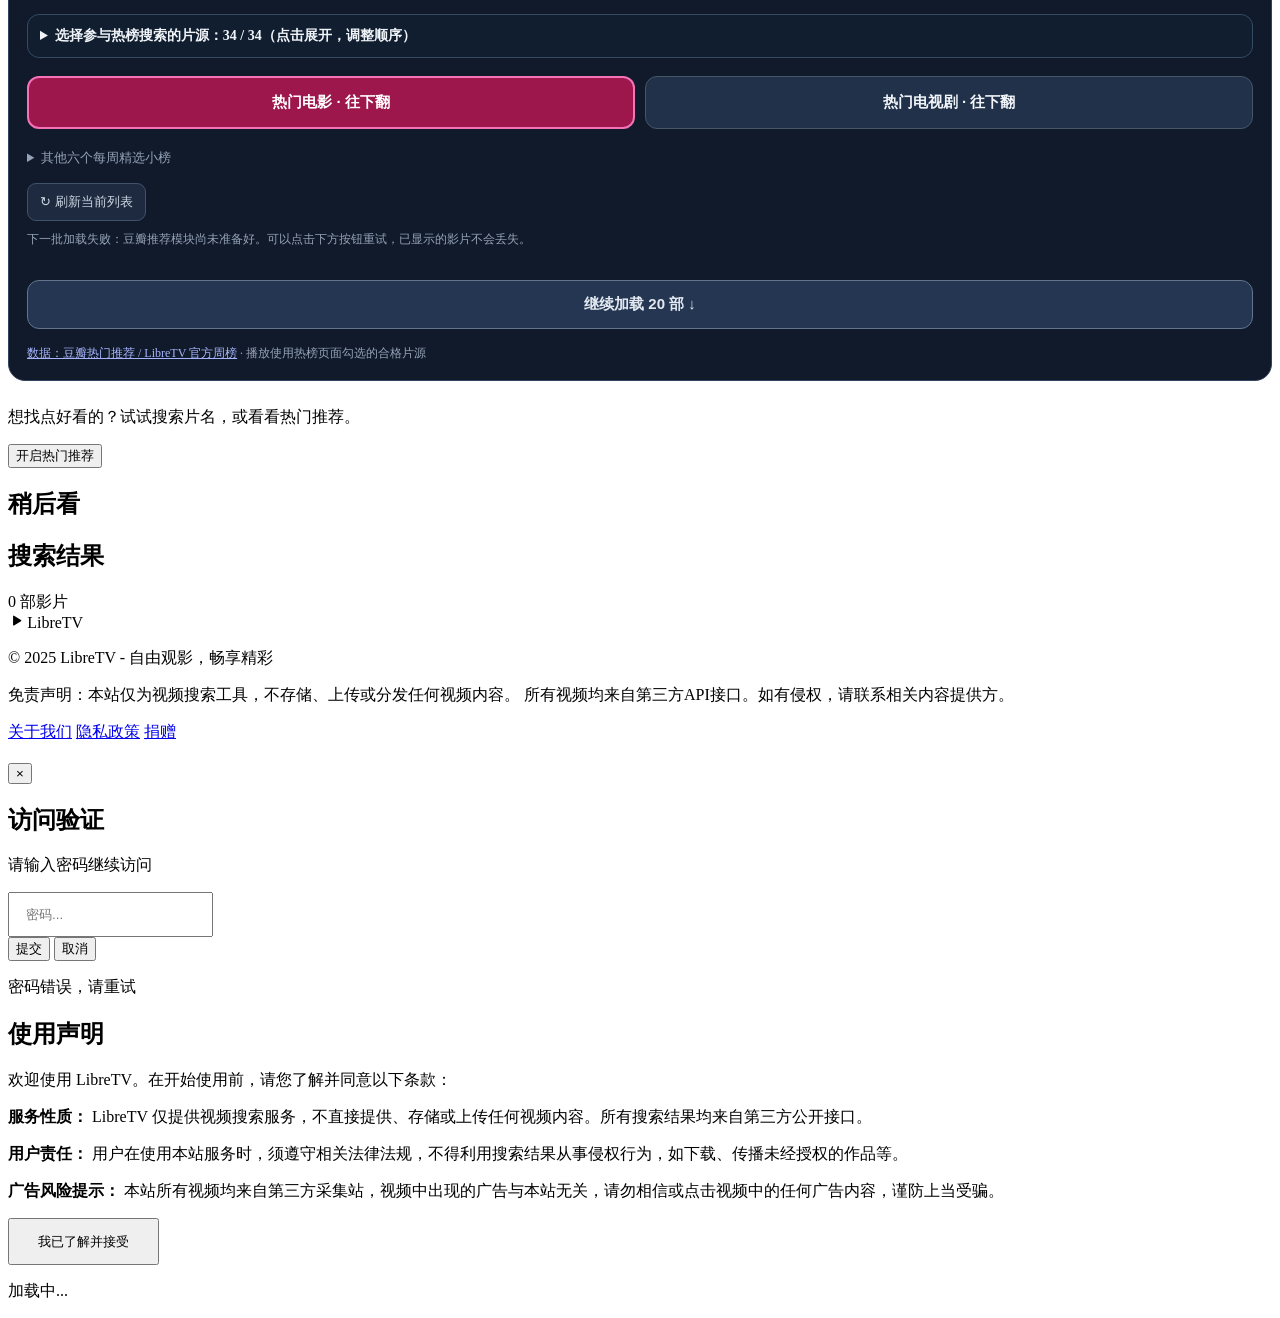
==== commit 4fd2c9fd: "Import vetted source directory by API URL into unified LibreTV pool" ====
--- a/index.html
+++ b/index.html
@@ -447,6 +447,8 @@
     <script src="js/source-speed.js"></script>
     <script src="js/customer_site.js?v=20261015safe1"></script>
     <script src="js/content-policy.js?v=20261015clean1"></script>
+    <script src="js/auto-source-feed.js?v=20261017auto1"></script>
+    <script src="js/auto-source-registry.js?v=20261017auto1"></script>
     <script src="js/ui.js"></script>
     <script src="js/api.js"></script>
     <script src="js/catalog-adapter.js"></script>
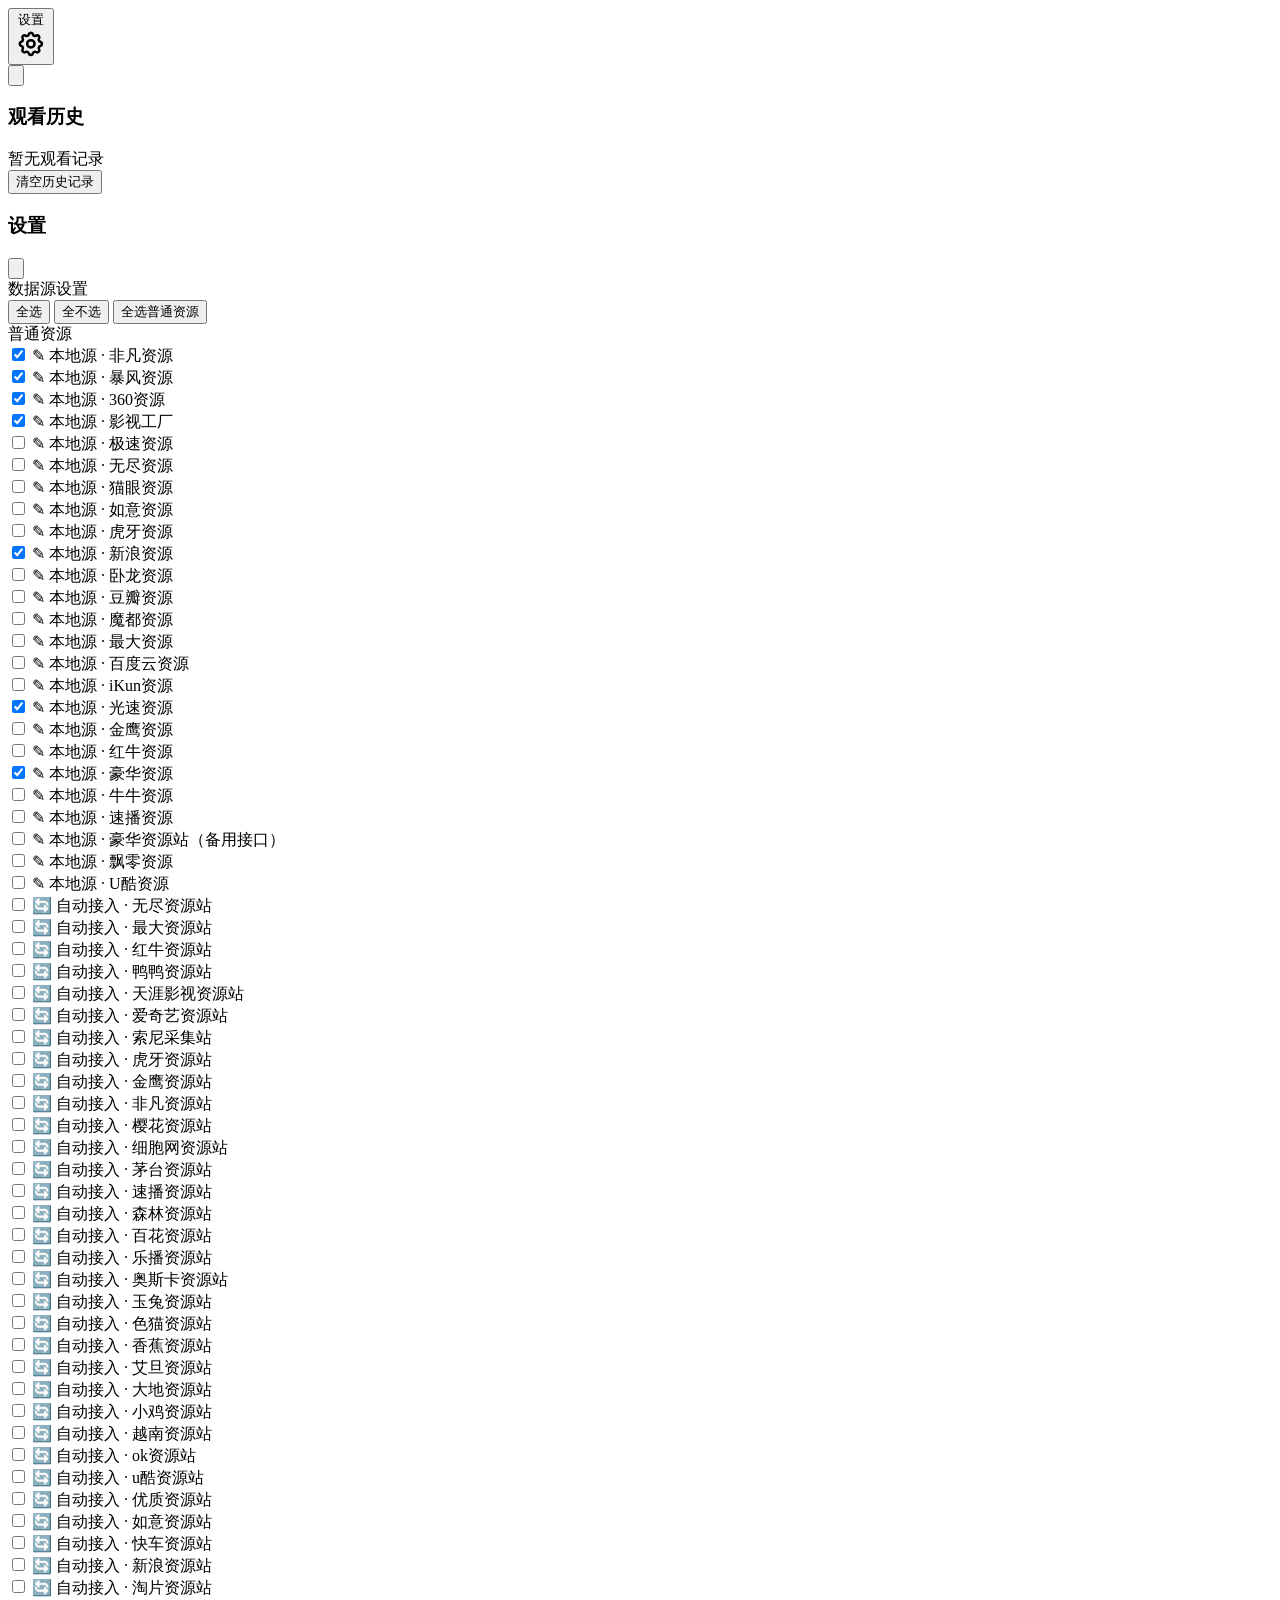
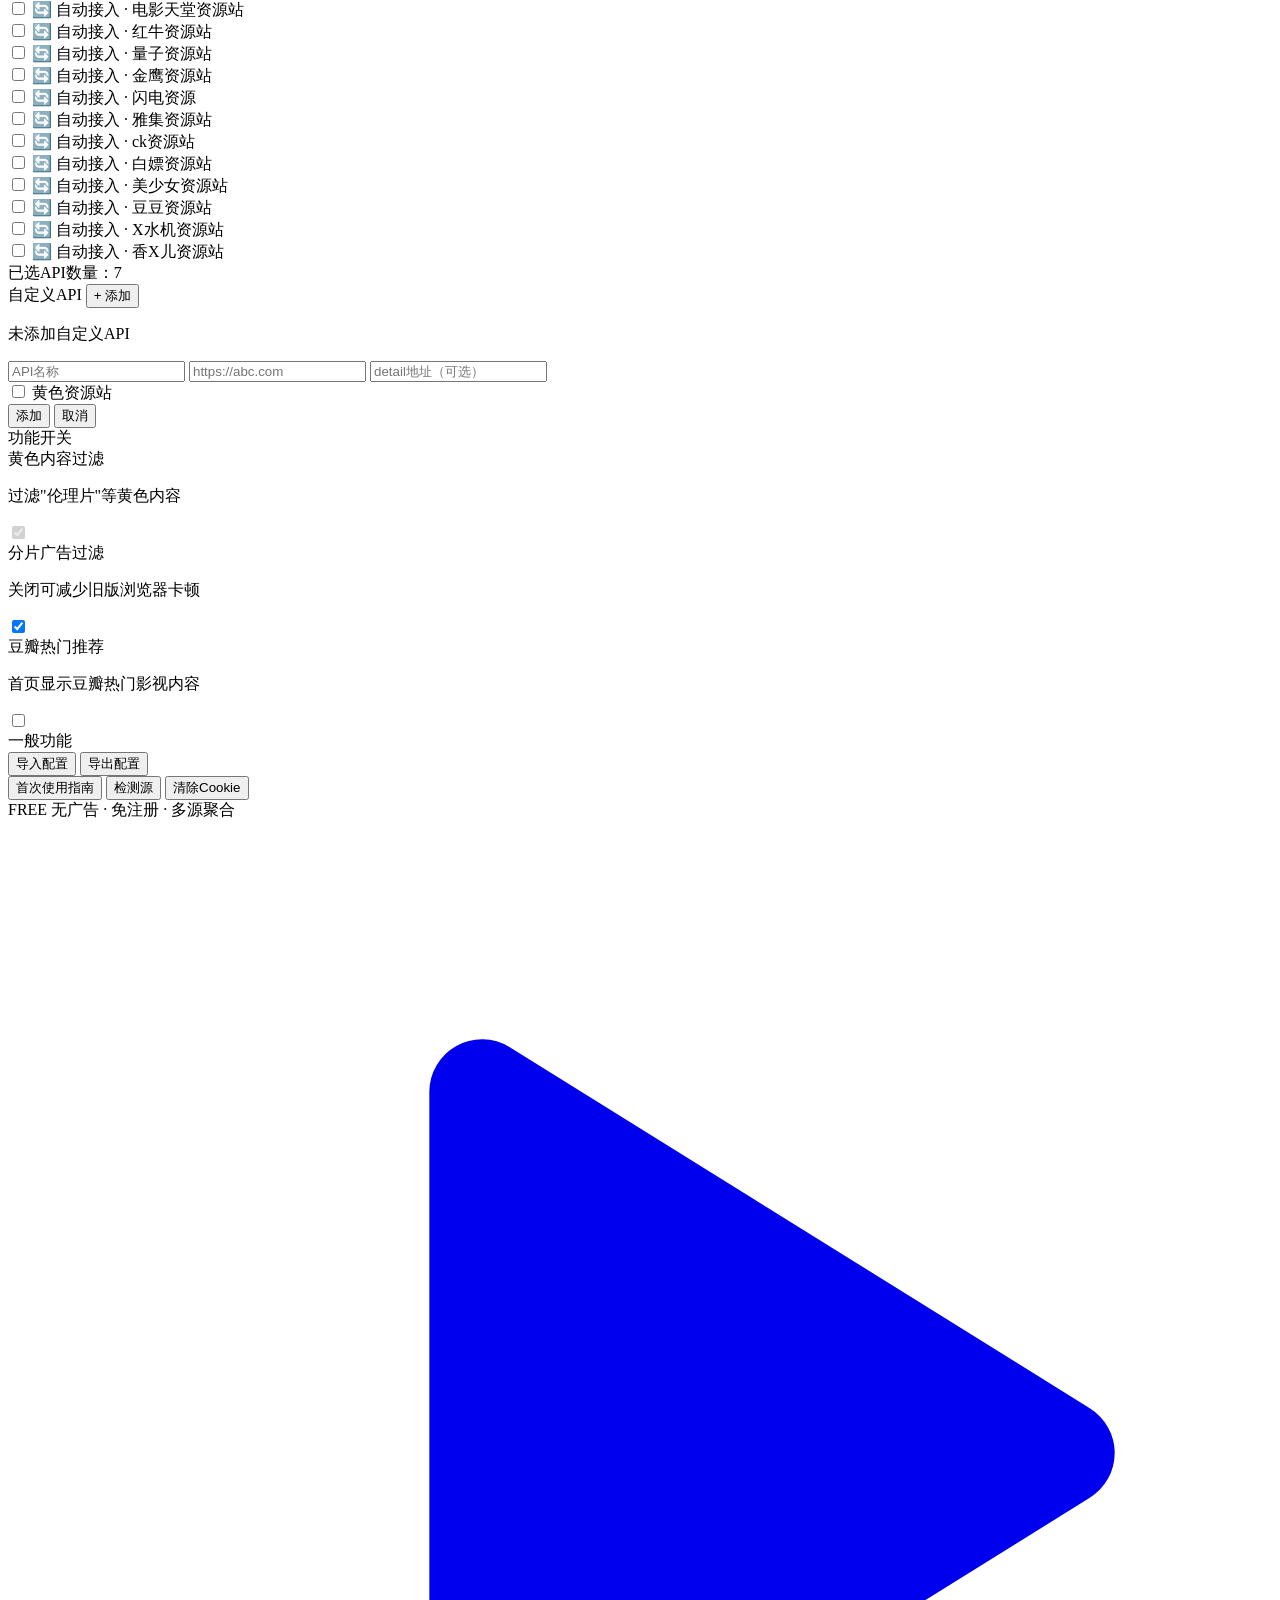
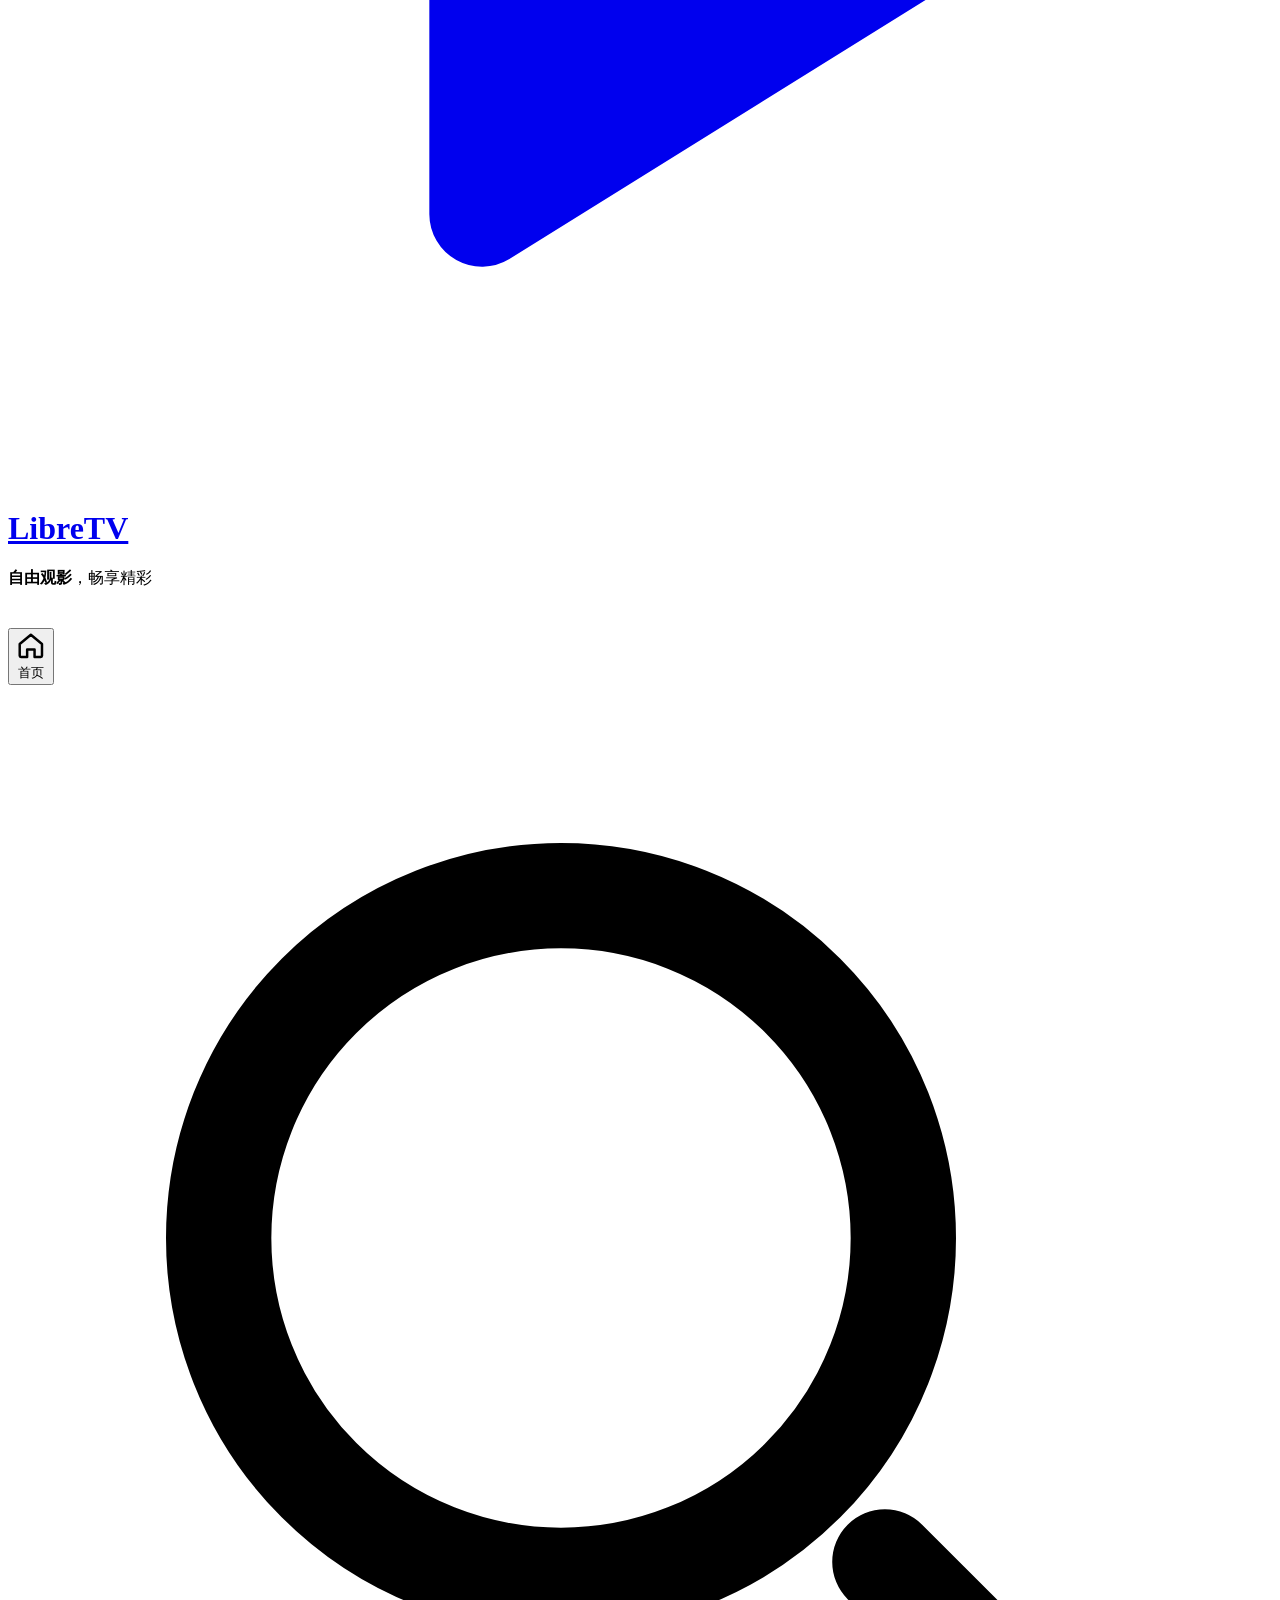
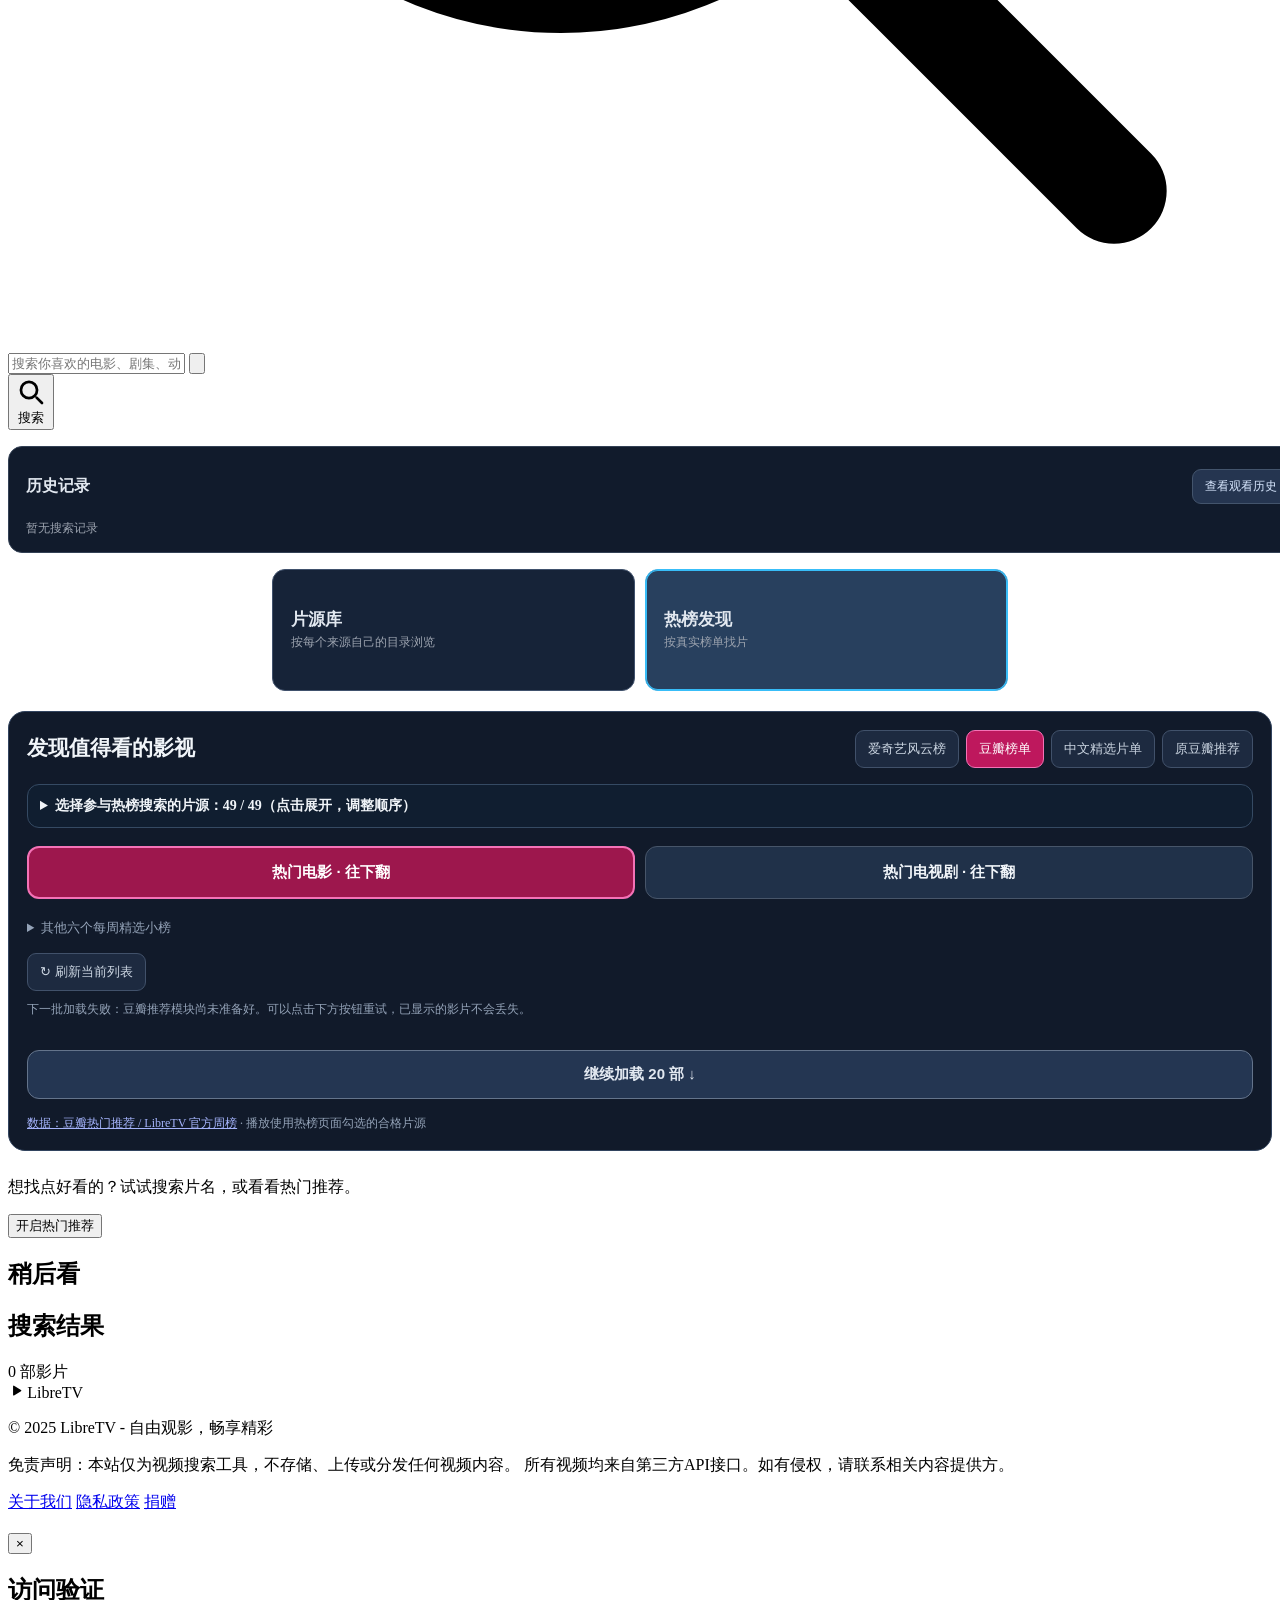
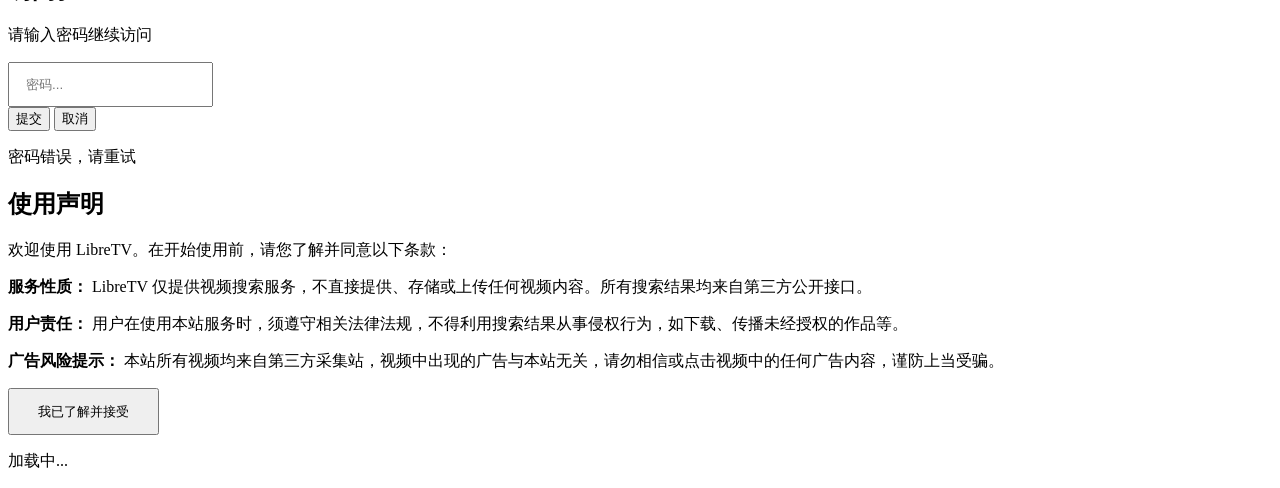
==== commit 56d88f9c: "Keep full safe source directory with review state and provider paths" ====
--- a/index.html
+++ b/index.html
@@ -447,8 +447,8 @@
     <script src="js/source-speed.js"></script>
     <script src="js/customer_site.js?v=20261015safe1"></script>
     <script src="js/content-policy.js?v=20261015clean1"></script>
-    <script src="js/auto-source-feed.js?v=20261017auto1"></script>
-    <script src="js/auto-source-registry.js?v=20261017auto1"></script>
+    <script src="js/auto-source-feed.js?v=20261017auto2"></script>
+    <script src="js/auto-source-registry.js?v=20261017auto2"></script>
     <script src="js/ui.js"></script>
     <script src="js/api.js"></script>
     <script src="js/catalog-adapter.js"></script>
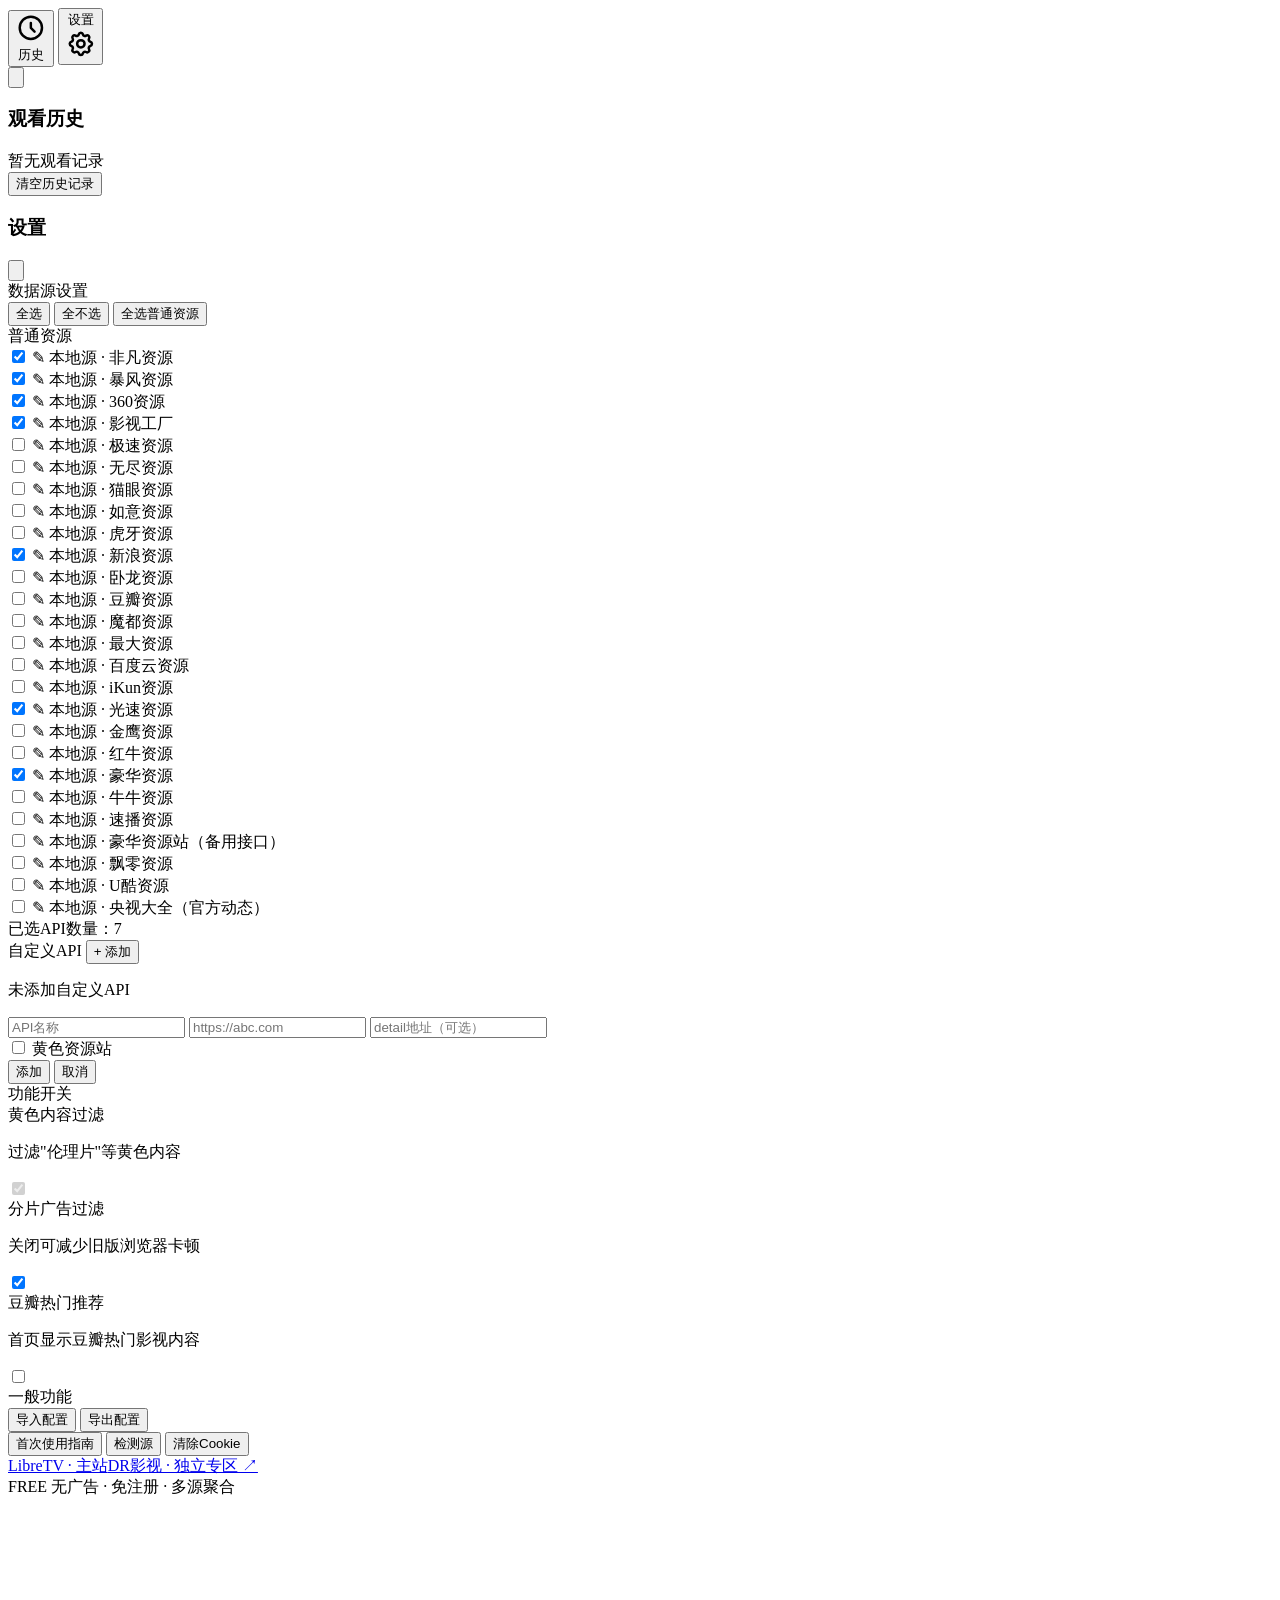
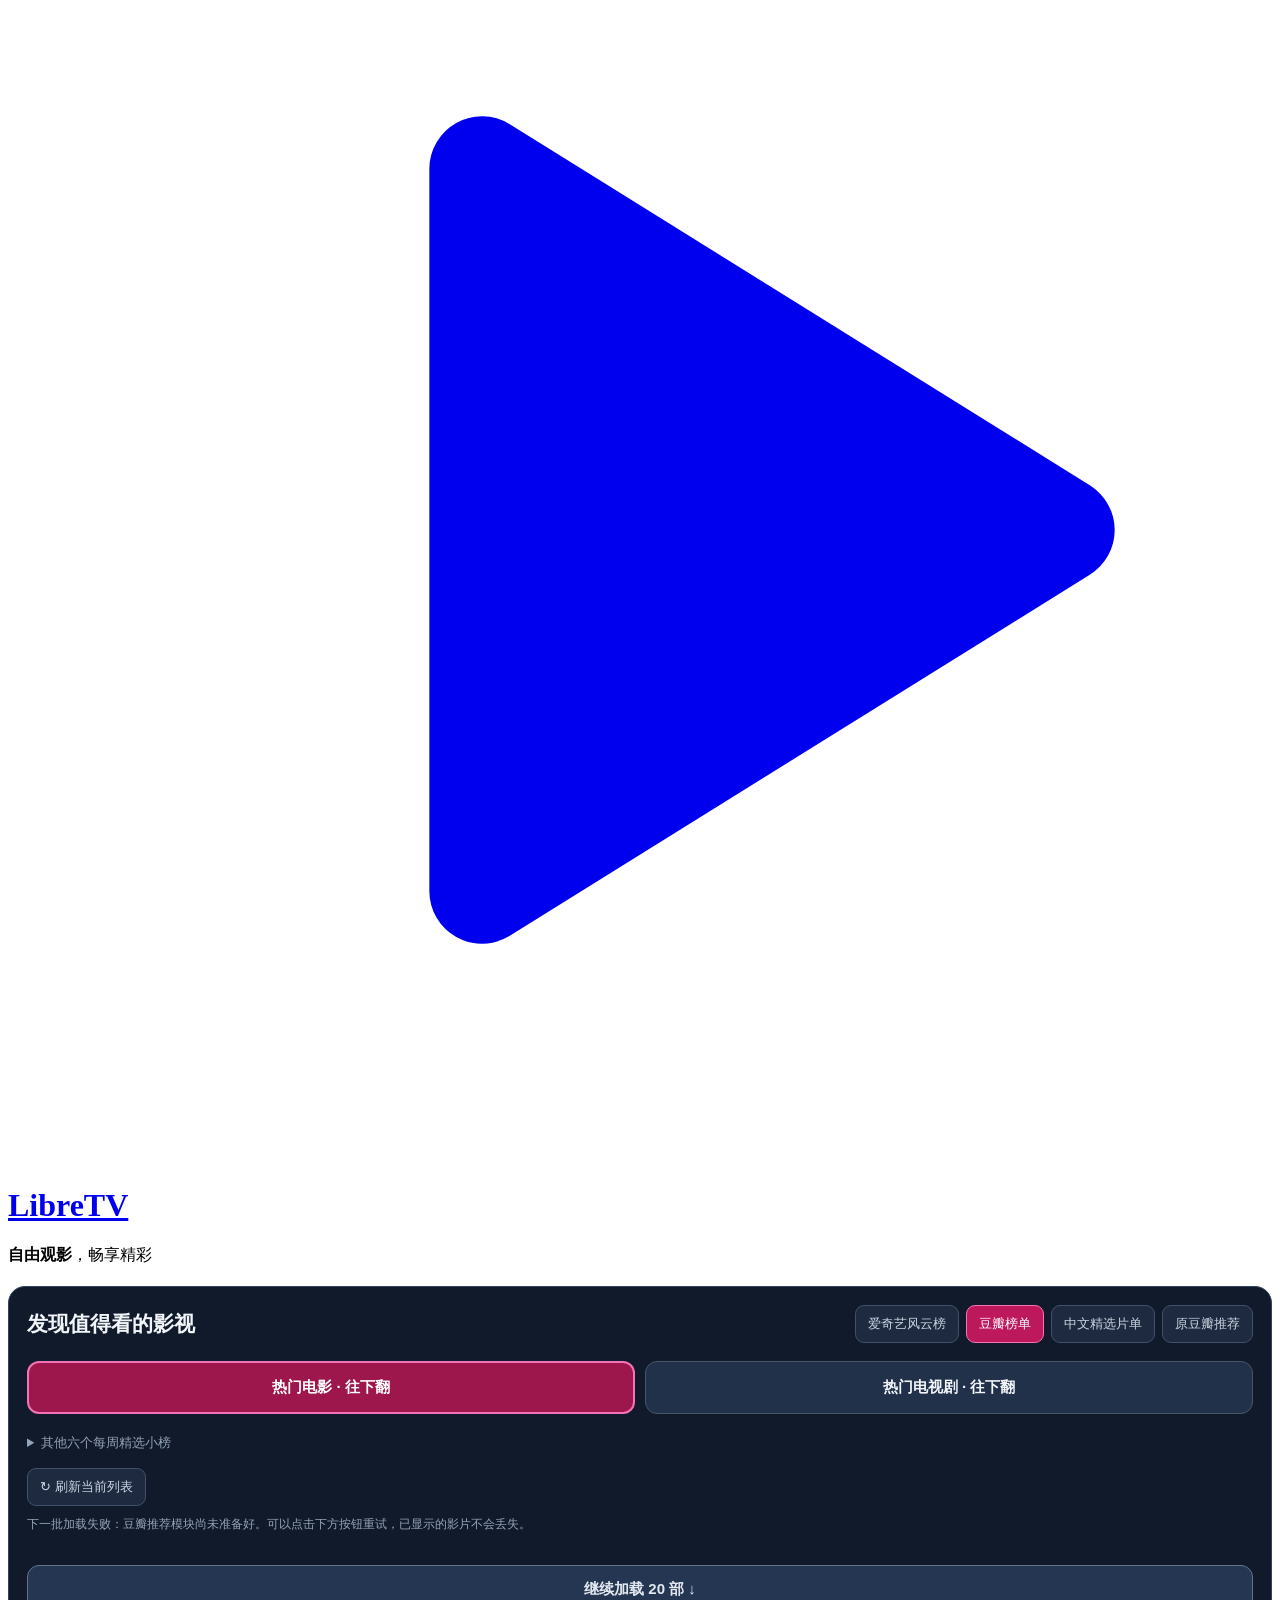
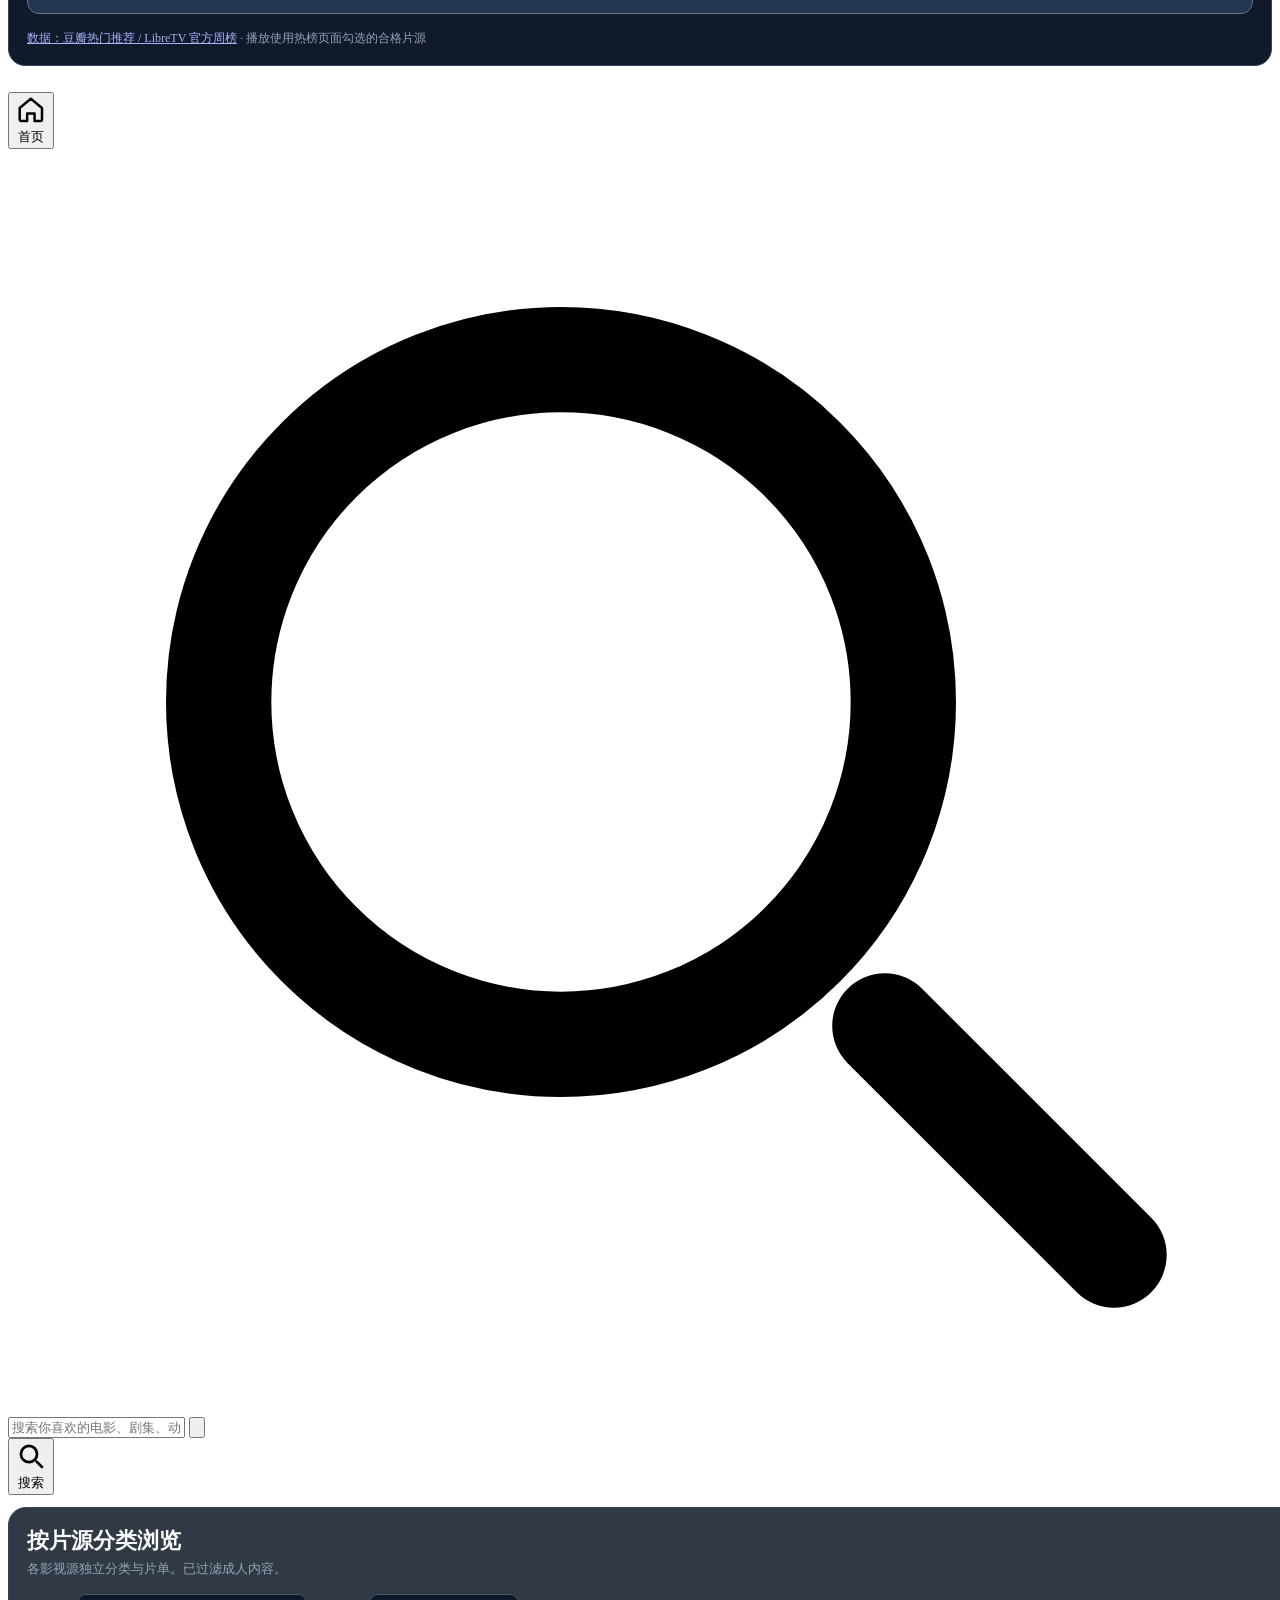
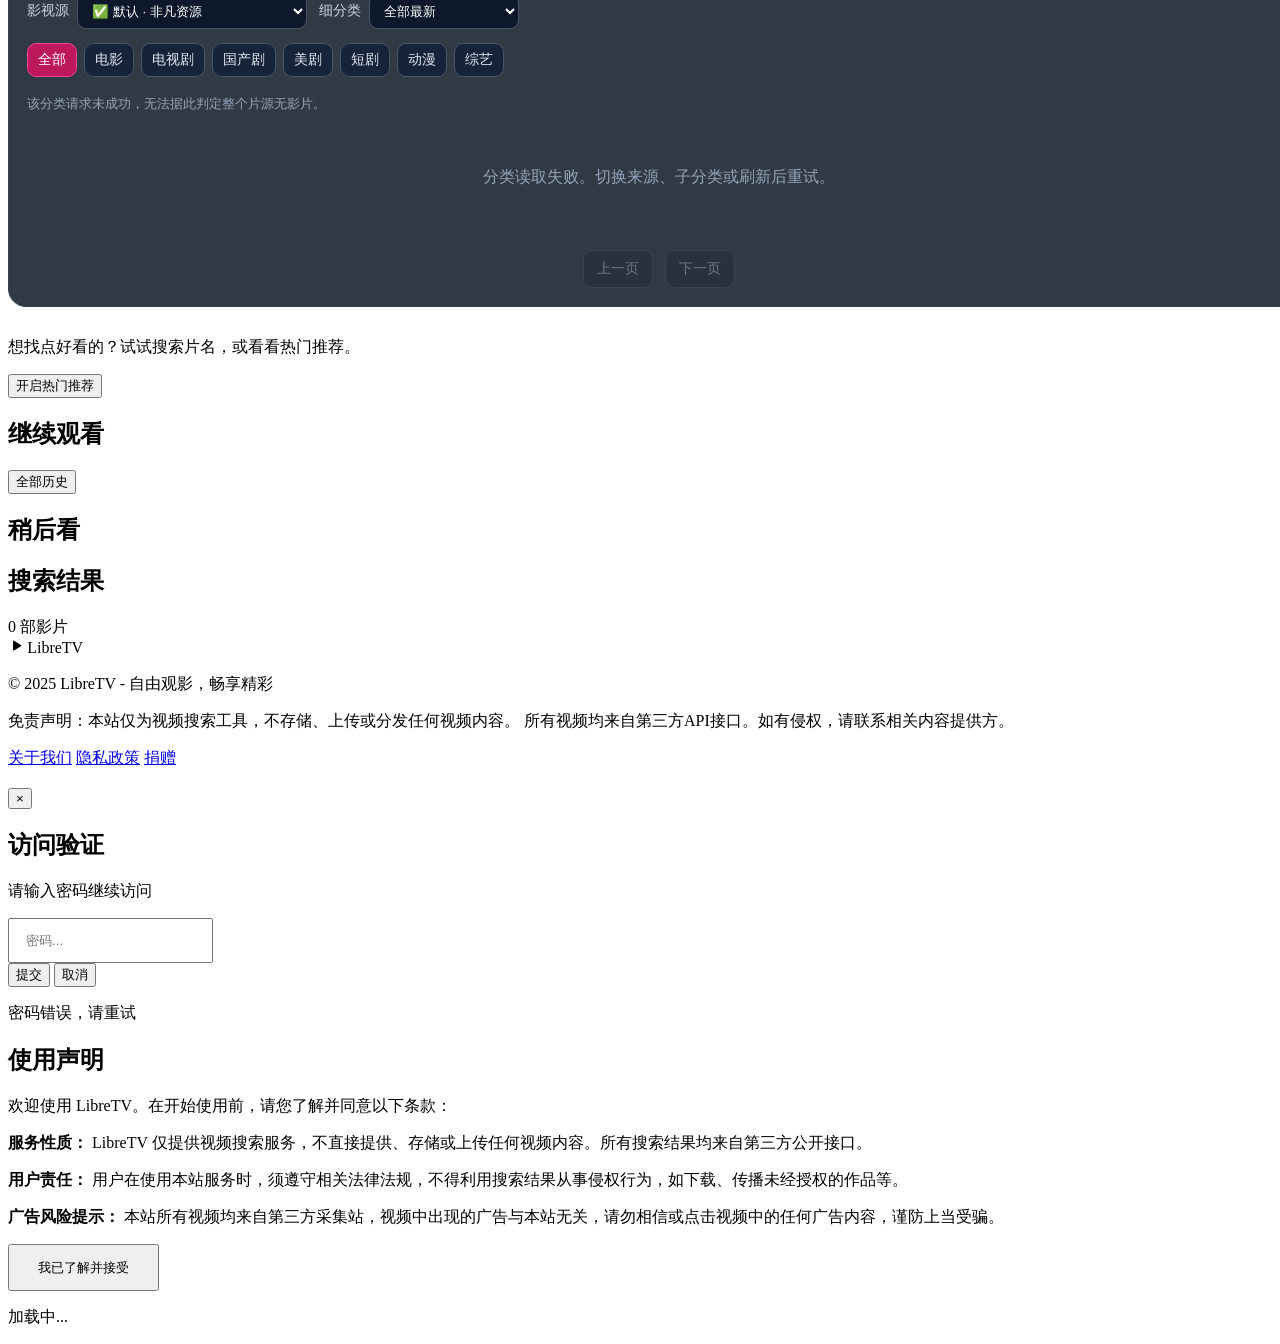
==== commit 18a9e949: "feat: add official CCTV dynamic VOD as native LibreTV source" ====
--- a/index.html
+++ b/index.html
@@ -21,9 +21,11 @@
     <link rel="stylesheet" href="css/modals.css">
     <link rel="stylesheet" href="css/styles.css">
     <link rel="stylesheet" href="css/index.css">
+    <link rel="stylesheet" href="css/dr-navigation.css?v=20261016a">
     <link rel="stylesheet" href="css/theme.css">
     <link rel="stylesheet" href="css/browse-live.css">
-    <link rel="stylesheet" href="css/dual-discovery.css?v=20261017home2">
+    <link rel="stylesheet" href="css/cctv-browse.css?v=20261019a">
+    <link rel="stylesheet" href="css/profile-schemes.css?v=20261014b">
     <link rel="stylesheet" href="css/hot-list.css?v=20261014long1">
     <link rel="stylesheet" href="css/iqiyi-ranks.css?v=20261015a">
     <link rel="stylesheet" href="css/nexus-lists.css?v=20261015b">
@@ -31,6 +33,12 @@
 </head>
 <body class="page-bg text-white">
     <!-- 左上角：观看历史 -->
+    <button onclick="toggleHistory(event)" class="lt-fab lt-fab-left" aria-label="观看历史" title="观看历史">
+        <svg fill="none" stroke="currentColor" viewBox="0 0 24 24" aria-hidden="true">
+            <path stroke-linecap="round" stroke-linejoin="round" stroke-width="2" d="M12 8v4l3 3m6-3a9 9 0 11-18 0 9 9 0 0118 0z"></path>
+        </svg>
+        <span class="lt-fab-label">历史</span>
+    </button>
 
     <!-- 右上角：设置 -->
     <button onclick="toggleSettings(event)" class="lt-fab lt-fab-right" aria-label="打开设置" title="设置">
@@ -191,6 +199,7 @@
         <div class="flex-1 flex flex-col">
             <!-- 网站标志和口号 -->
             <header class="lt-hero">
+                <nav class="lt-dual-nav" aria-label="影视系统切换"><a href="./" class="lt-dual-current" aria-current="page">LibreTV · 主站</a><a href="dr.html" class="lt-dual-link">DR影视 · 独立专区 ↗</a></nav>
                 <div class="lt-badge">
                     <span class="lt-badge-dot">FREE</span>
                     无广告 · 免注册 · 多源聚合
@@ -251,10 +260,9 @@
                     </div>
 
                     <!-- 最近搜索记录 -->
-                    <section id="ltInlineHistory" class="lt-inline-history" aria-label="历史记录">
-                        <div class="lt-inline-history-head"><h2>历史记录</h2><button type="button" data-history-trigger onclick="toggleHistory(event)">查看观看历史</button></div>
-                        <div id="recentSearches" class="flex flex-wrap gap-2" aria-label="最近搜索记录"></div>
-                    </section>
+                    <div id="recentSearches" class="flex flex-wrap gap-2" aria-label="最近搜索记录">
+                        <!-- 这里会动态插入最近的搜索记录 -->
+                    </div>
                 </div>
             </div>
 
@@ -447,21 +455,19 @@
     <script src="js/source-speed.js"></script>
     <script src="js/customer_site.js?v=20261015safe1"></script>
     <script src="js/content-policy.js?v=20261015clean1"></script>
-    <script src="js/auto-source-feed.js?v=20261017auto2"></script>
-    <script src="js/auto-source-registry.js?v=20261017auto2"></script>
+    <script src="js/profile-manager.js?v=20261015all1"></script>
     <script src="js/ui.js"></script>
     <script src="js/api.js"></script>
     <script src="js/catalog-adapter.js"></script>
     <script src="js/douban.js"></script>
     <script src="js/password.js"></script>
     <script src="js/search.js"></script>
-    <script src="js/rank-source-prefs.js?v=20261016dual1"></script>
-    <script src="js/quick-play.js?v=20261016dual1"></script>
+    <script src="js/quick-play.js?v=20261015all1"></script>
     <script src="js/curated-lists.js?v=20261014seed2"></script>
-    <script src="js/rank-bridge.js?v=20261016dual1"></script>
+    <script src="js/rank-bridge.js?v=20261015bridge1"></script>
     <script src="js/iqiyi-ranks.js?v=20261015bridge2"></script>
     <script src="js/nexus-lists.js?v=20261015b"></script>
-    <script src="js/hot-list.js?v=20261016dual1"></script>
+    <script src="js/hot-list.js?v=20261015b"></script>
     <script src="js/experience.js"></script>
     <script src="js/episode-context.js"></script>
     <script src="js/modal-accessibility.js"></script>
@@ -470,8 +476,8 @@
     <script src="js/onboarding.js"></script>
     <script src="js/app.js"></script>
     <script src="libs/hls.min.js"></script>
-    <script src="js/browse-live.js?v=20261016dual1"></script>
-    <script src="js/discovery-views.js?v=20261017home2"></script>
+    <script src="js/cctv-browse.js?v=20261019a"></script>
+    <script src="js/browse-live.js?v=20261019cctv1"></script>
 
 
     <!-- PWA 注册 -->
--- a/css/cctv-browse.css
+++ b/css/cctv-browse.css
@@ -0,0 +1,18 @@
+.cctv-dialog{border:1px solid #45574e;border-radius:16px;background:#111b18;color:#f3f8f4;
+ width:min(920px,95vw);max-height:88vh;padding:22px;overflow:auto;box-shadow:0 20px 70px #000b}
+.cctv-dialog::backdrop{background:rgba(0,0,0,.8)}
+.cctv-dialog-head{display:flex;align-items:center;justify-content:space-between;gap:12px}
+.cctv-dialog-title{font-size:1.3rem;margin:0;color:#fff}
+.cctv-dialog-close,.cctv-more{border:1px solid #60756c;background:#273f33;
+ border-radius:9px;padding:9px 17px;color:#fff;cursor:pointer}
+.cctv-dialog-status{padding:10px 12px;background:#20362a;border-radius:9px;
+ color:#d7e8d8;font-size:.9rem}
+.cctv-description{line-height:1.65;color:#d0ded3}
+.cctv-episode-count{color:#d1dece;font-size:.9rem}
+.cctv-episode-grid{display:grid;grid-template-columns:repeat(auto-fill,minmax(160px,1fr));
+ gap:9px;margin:15px 0}
+.cctv-episode{display:block;border:1px solid #507560;background:#1a3024;
+ color:#f2fff5;text-decoration:none;padding:12px;border-radius:9px;line-height:1.4;word-break:break-word}
+.cctv-episode:hover,.cctv-episode:focus-visible{background:#304e3c;border-color:#8fdb9d}
+.cctv-more:disabled{opacity:.6;cursor:wait}
+@media(max-width:560px){.cctv-dialog{padding:15px}.cctv-episode-grid{grid-template-columns:repeat(2,minmax(0,1fr))}}
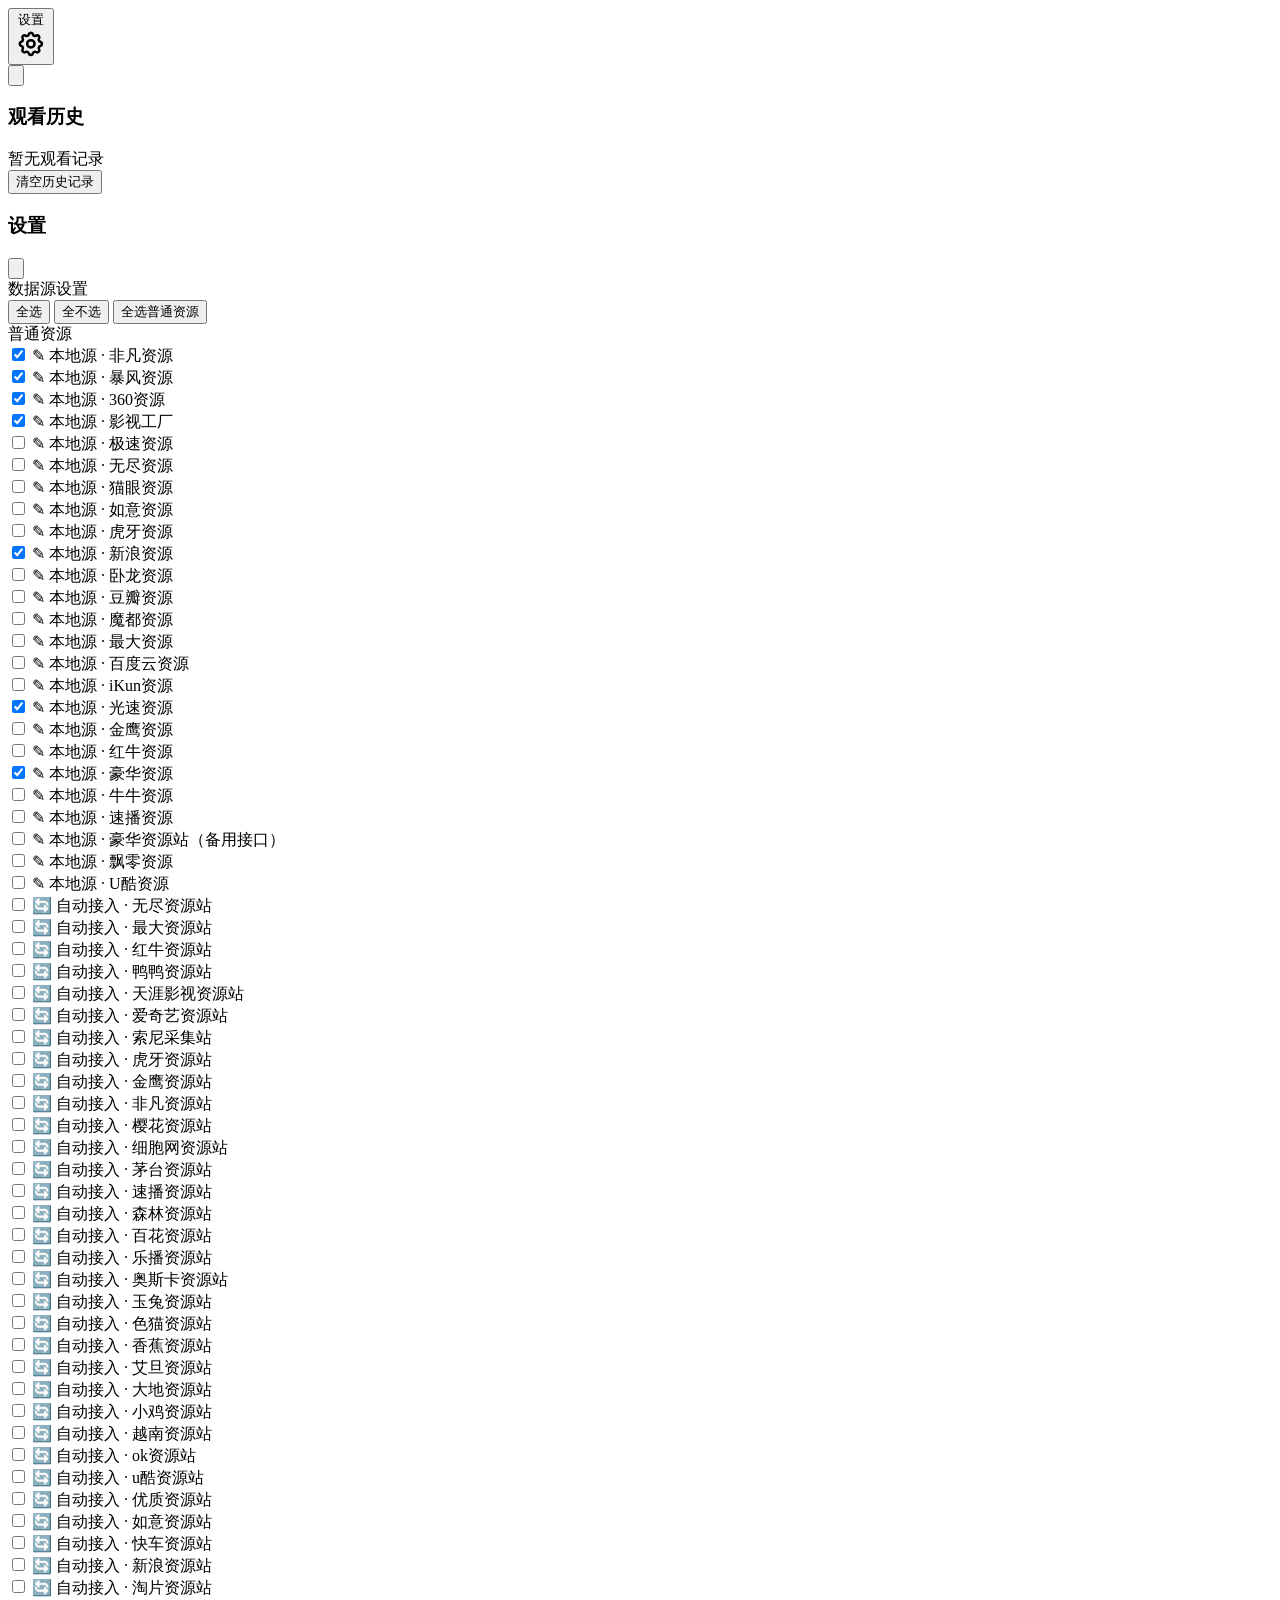
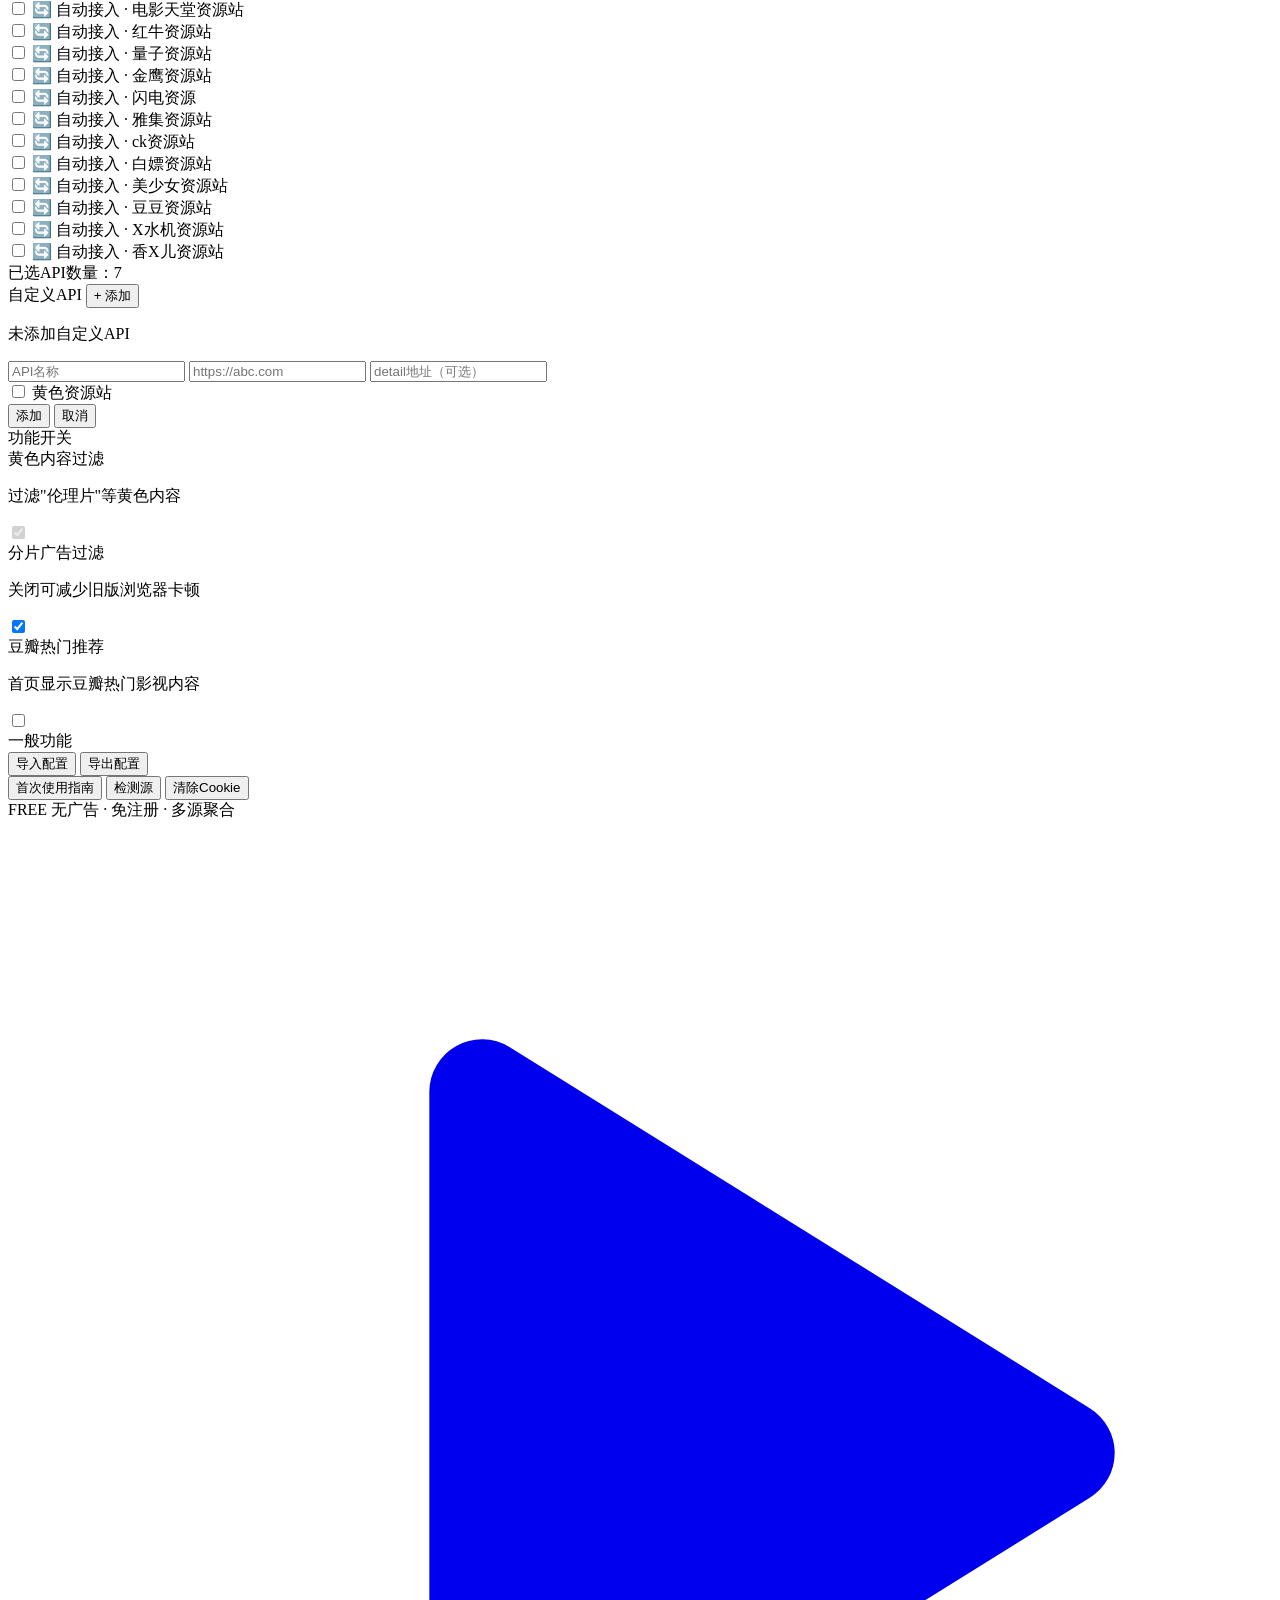
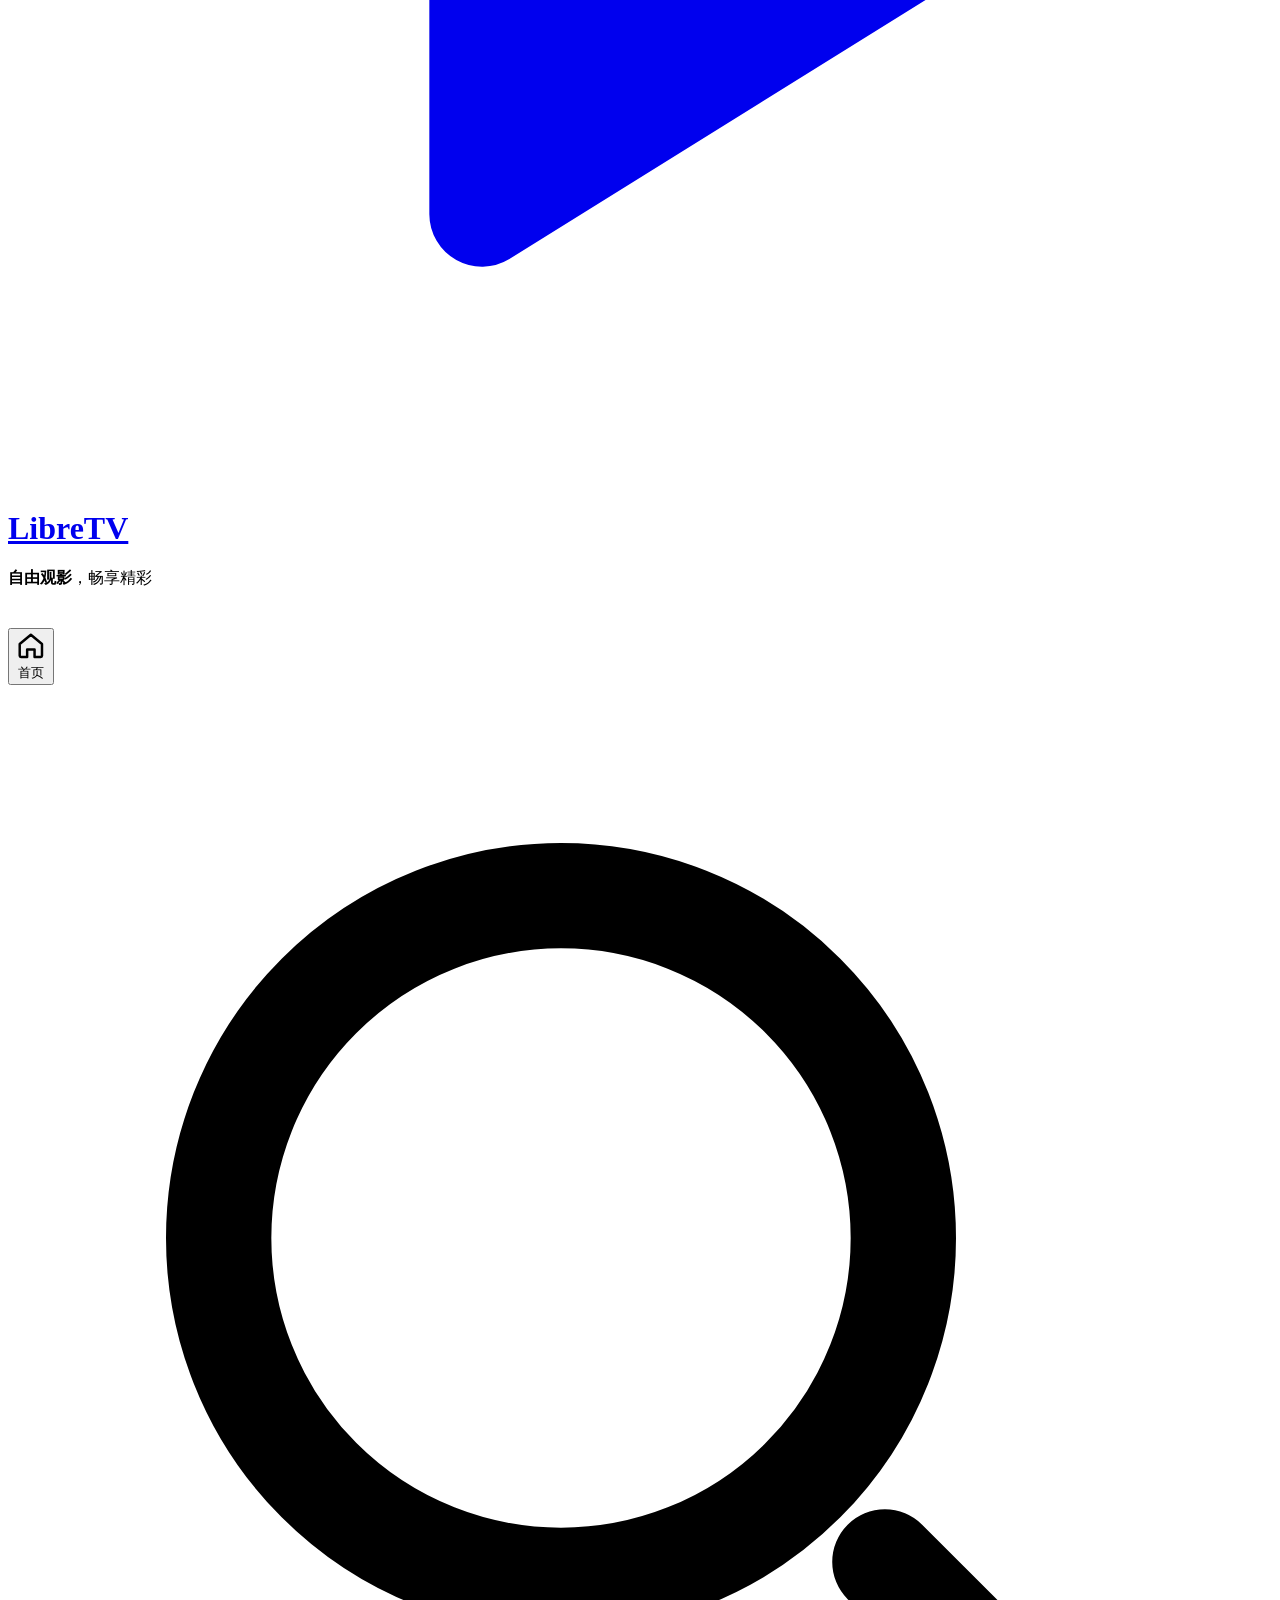
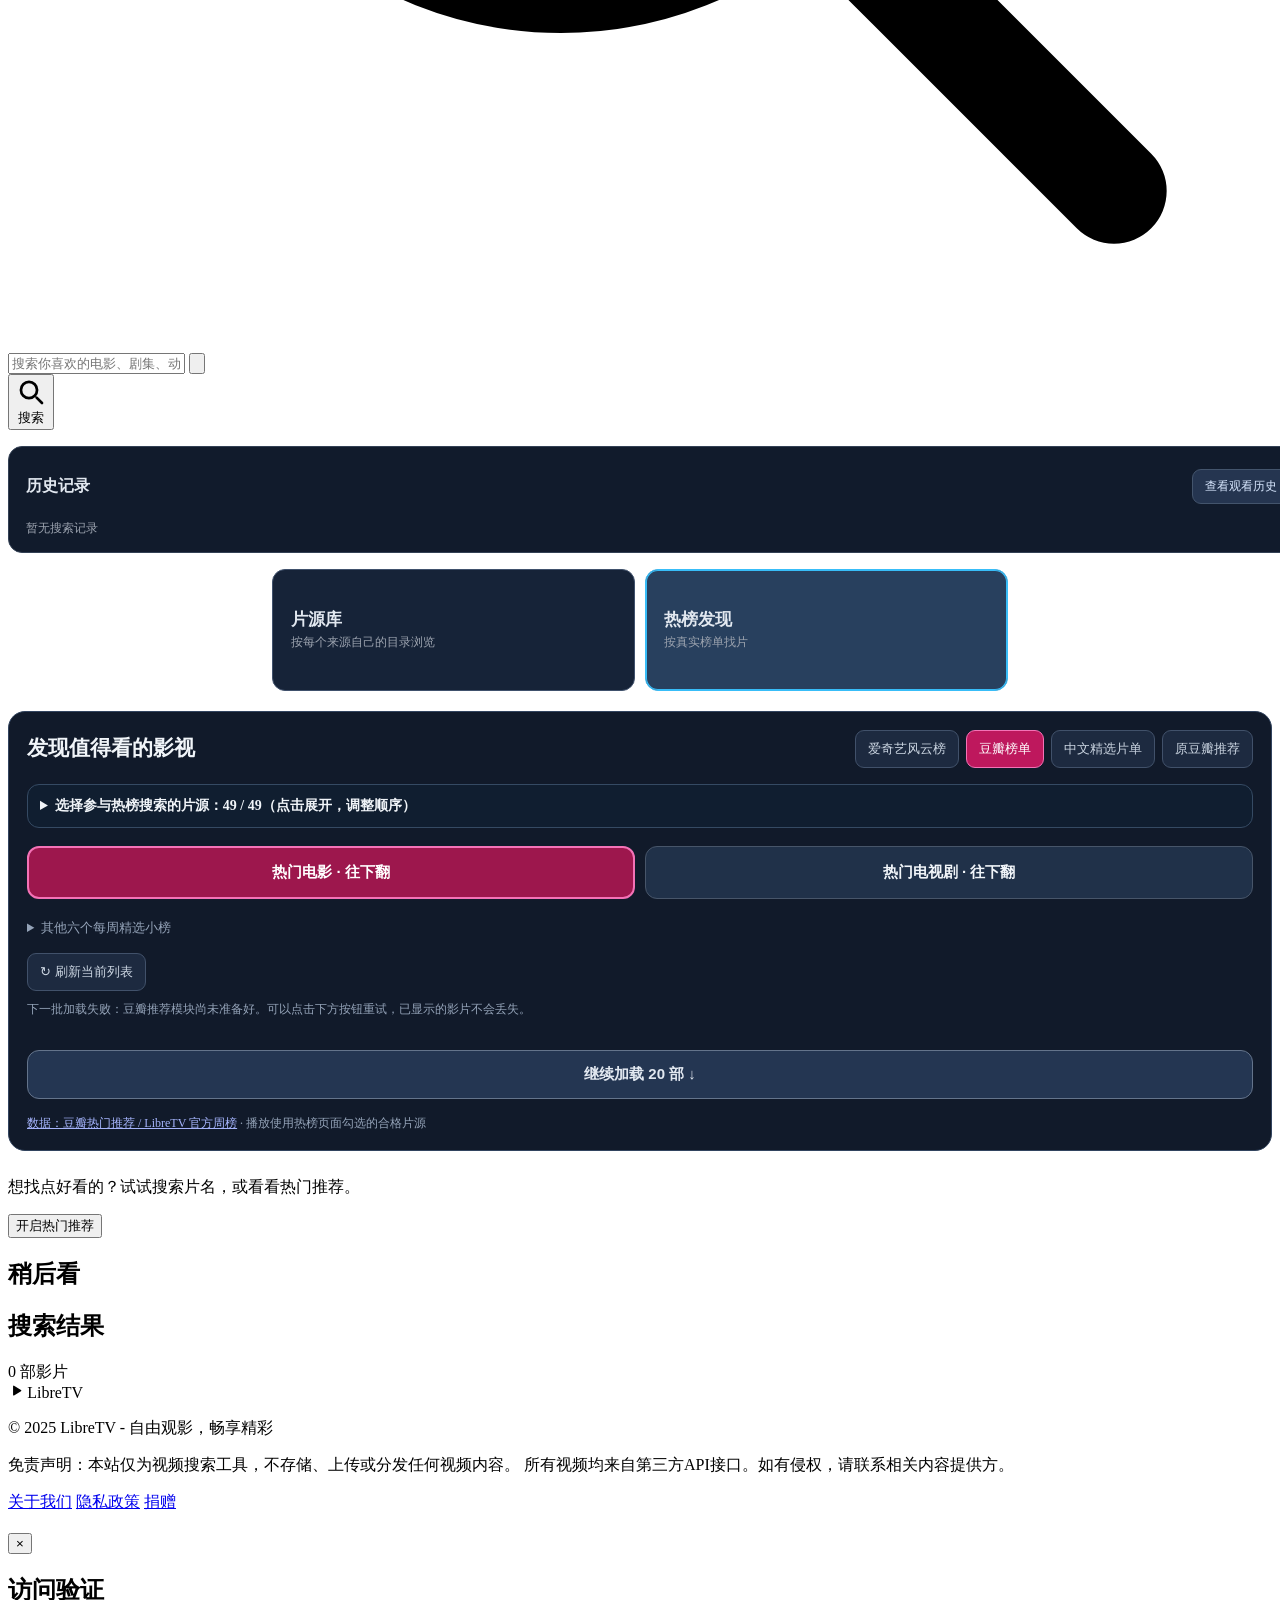
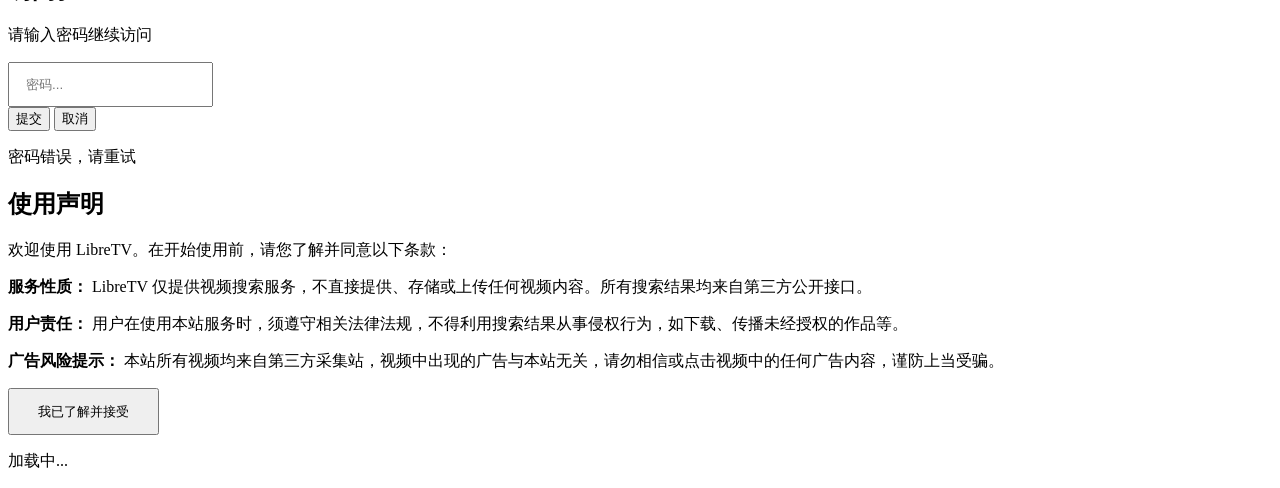
==== commit 7e82476b: "Merge PR #27: publish LibreTV search, source library and rankings Release homepage search/history, s" ====
--- a/index.html
+++ b/index.html
@@ -21,11 +21,9 @@
     <link rel="stylesheet" href="css/modals.css">
     <link rel="stylesheet" href="css/styles.css">
     <link rel="stylesheet" href="css/index.css">
-    <link rel="stylesheet" href="css/dr-navigation.css?v=20261016a">
     <link rel="stylesheet" href="css/theme.css">
     <link rel="stylesheet" href="css/browse-live.css">
-    <link rel="stylesheet" href="css/cctv-browse.css?v=20261019a">
-    <link rel="stylesheet" href="css/profile-schemes.css?v=20261014b">
+    <link rel="stylesheet" href="css/dual-discovery.css?v=20261017home2">
     <link rel="stylesheet" href="css/hot-list.css?v=20261014long1">
     <link rel="stylesheet" href="css/iqiyi-ranks.css?v=20261015a">
     <link rel="stylesheet" href="css/nexus-lists.css?v=20261015b">
@@ -33,12 +31,6 @@
 </head>
 <body class="page-bg text-white">
     <!-- 左上角：观看历史 -->
-    <button onclick="toggleHistory(event)" class="lt-fab lt-fab-left" aria-label="观看历史" title="观看历史">
-        <svg fill="none" stroke="currentColor" viewBox="0 0 24 24" aria-hidden="true">
-            <path stroke-linecap="round" stroke-linejoin="round" stroke-width="2" d="M12 8v4l3 3m6-3a9 9 0 11-18 0 9 9 0 0118 0z"></path>
-        </svg>
-        <span class="lt-fab-label">历史</span>
-    </button>
 
     <!-- 右上角：设置 -->
     <button onclick="toggleSettings(event)" class="lt-fab lt-fab-right" aria-label="打开设置" title="设置">
@@ -199,7 +191,6 @@
         <div class="flex-1 flex flex-col">
             <!-- 网站标志和口号 -->
             <header class="lt-hero">
-                <nav class="lt-dual-nav" aria-label="影视系统切换"><a href="./" class="lt-dual-current" aria-current="page">LibreTV · 主站</a><a href="dr.html" class="lt-dual-link">DR影视 · 独立专区 ↗</a></nav>
                 <div class="lt-badge">
                     <span class="lt-badge-dot">FREE</span>
                     无广告 · 免注册 · 多源聚合
@@ -260,9 +251,10 @@
                     </div>
 
                     <!-- 最近搜索记录 -->
-                    <div id="recentSearches" class="flex flex-wrap gap-2" aria-label="最近搜索记录">
-                        <!-- 这里会动态插入最近的搜索记录 -->
-                    </div>
+                    <section id="ltInlineHistory" class="lt-inline-history" aria-label="历史记录">
+                        <div class="lt-inline-history-head"><h2>历史记录</h2><button type="button" data-history-trigger onclick="toggleHistory(event)">查看观看历史</button></div>
+                        <div id="recentSearches" class="flex flex-wrap gap-2" aria-label="最近搜索记录"></div>
+                    </section>
                 </div>
             </div>
 
@@ -455,19 +447,21 @@
     <script src="js/source-speed.js"></script>
     <script src="js/customer_site.js?v=20261015safe1"></script>
     <script src="js/content-policy.js?v=20261015clean1"></script>
-    <script src="js/profile-manager.js?v=20261015all1"></script>
+    <script src="js/auto-source-feed.js?v=20261017auto2"></script>
+    <script src="js/auto-source-registry.js?v=20261017auto2"></script>
     <script src="js/ui.js"></script>
     <script src="js/api.js"></script>
     <script src="js/catalog-adapter.js"></script>
     <script src="js/douban.js"></script>
     <script src="js/password.js"></script>
     <script src="js/search.js"></script>
-    <script src="js/quick-play.js?v=20261015all1"></script>
+    <script src="js/rank-source-prefs.js?v=20261016dual1"></script>
+    <script src="js/quick-play.js?v=20261016dual1"></script>
     <script src="js/curated-lists.js?v=20261014seed2"></script>
-    <script src="js/rank-bridge.js?v=20261015bridge1"></script>
+    <script src="js/rank-bridge.js?v=20261016dual1"></script>
     <script src="js/iqiyi-ranks.js?v=20261015bridge2"></script>
     <script src="js/nexus-lists.js?v=20261015b"></script>
-    <script src="js/hot-list.js?v=20261015b"></script>
+    <script src="js/hot-list.js?v=20261016dual1"></script>
     <script src="js/experience.js"></script>
     <script src="js/episode-context.js"></script>
     <script src="js/modal-accessibility.js"></script>
@@ -476,8 +470,8 @@
     <script src="js/onboarding.js"></script>
     <script src="js/app.js"></script>
     <script src="libs/hls.min.js"></script>
-    <script src="js/cctv-browse.js?v=20261019a"></script>
-    <script src="js/browse-live.js?v=20261019cctv1"></script>
+    <script src="js/browse-live.js?v=20261016dual1"></script>
+    <script src="js/discovery-views.js?v=20261017home2"></script>
 
 
     <!-- PWA 注册 -->
--- a/css/dual-discovery.css
+++ b/css/dual-discovery.css
@@ -0,0 +1,41 @@
+/* Site-level two-view navigation, without duplicating the existing player. */
+.lt-discovery-nav{width:100%;max-width:1280px;margin:12px auto 8px;display:grid;grid-template-columns:repeat(2,minmax(0,1fr));gap:10px}
+.lt-discovery-link{display:flex;flex-direction:column;gap:3px;min-width:0;padding:16px 18px;border:1px solid #40516c;border-radius:13px;background:#162338;color:#e2e8f0;text-decoration:none}
+.lt-discovery-link strong{font-weight:750;font-size:17px}
+.lt-discovery-link small{font-size:12px;color:#9ca3af}
+.lt-discovery-link.is-current{background:#28405e;border-color:#38bdf8;box-shadow:inset 0 0 0 1px #38bdf8}
+body.lt-view-sources #ltHotList,body.lt-view-sources #doubanArea{display:none!important}
+body.lt-view-ranks #ltExplore{display:none!important}
+.lt-explore-cats{flex-wrap:wrap;max-height:170px;overflow:auto;align-items:center}
+.lt-explore-subcats{display:flex;flex-direction:column;gap:9px;margin-bottom:10px}
+.lt-explore-subcats .lt-explore-cats{max-height:none}
+.lt-explore-level{border-left:2px solid #334155;padding-left:10px}
+.lt-explore-level small{display:block;color:#94a3b8;margin:0 0 5px;font-size:12px}
+.lt-rank-sources{border:1px solid #354a63;border-radius:12px;background:#101e30;margin:-2px 0 18px;padding:12px}
+.lt-rank-sources-summary{cursor:pointer;font-size:14px;font-weight:650;list-style:revert}
+.lt-rank-sources-toolbar{display:flex;gap:8px;flex-wrap:wrap;margin:14px 0 10px}
+.lt-rank-sources-toolbar button,.lt-rank-source-row button{background:#223854;border:1px solid #52637b;border-radius:7px;padding:6px 11px;color:#e2e8f0;cursor:pointer}
+.lt-rank-source-row button:disabled{opacity:.3;cursor:default}
+.lt-rank-sources-list{max-height:320px;overflow-y:auto;display:flex;flex-direction:column;gap:4px}
+.lt-rank-source-row{display:flex;gap:5px;align-items:center;padding:5px 6px;border-radius:6px;background:#18283d}
+.lt-rank-source-row label{flex:1;min-width:0;display:flex;align-items:center;gap:7px;font-size:13px;cursor:pointer}
+.lt-rank-source-row input{accent-color:#38bdf8;width:15px;height:15px}
+.lt-rank-sources-hint{font-size:12px;color:#9ca3af;margin:10px 0 2px}
+@media(max-width:640px){.lt-discovery-nav{padding:0 12px}.lt-discovery-link{padding:12px 10px}.lt-discovery-link strong{font-size:15px}.lt-discovery-link small{font-size:11px}.lt-rank-sources{padding:10px}.lt-rank-source-row button{padding:8px 10px}}
+
+/* Simplified homepage: global search -> history -> the two content destinations. */
+.lt-main .lt-hero{padding-bottom:.4rem}
+.lt-main #searchArea{flex:none;width:100%}
+.lt-main .lt-search-wrap{margin:1rem auto 0}
+.lt-inline-history{width:100%;margin:16px auto 0;padding:15px 17px;border:1px solid #334155;background:#111b2c;border-radius:14px;text-align:left}
+.lt-inline-history-head{display:flex;justify-content:space-between;gap:8px;align-items:center}
+.lt-inline-history-head h2{font-size:16px;font-weight:720;color:#e2e8f0}
+.lt-inline-history-head button{font-size:12px;border:1px solid #43546c;border-radius:9px;background:#253550;color:#d9e8ff;padding:8px 12px;cursor:pointer}
+.lt-inline-history #recentSearches{margin-top:8px;padding:0}
+.lt-inline-history #recentSearches:empty:before{content:'暂无搜索记录';color:#9ca3af;font-size:12px}
+.lt-inline-history #continueWatching{margin:12px 0 0;width:100%;padding:0}
+.lt-inline-history #continueWatching.hidden{display:none}
+.lt-main .lt-discovery-nav{max-width:46rem;margin:16px auto 6px;padding:0}
+.lt-main .lt-discovery-link{min-height:88px;justify-content:center}
+.lt-inline-history .lt-section-head{margin:0 0 8px}
+@media(max-width:640px){.lt-inline-history{padding:12px;margin-top:12px}.lt-main .lt-discovery-nav{margin:12px auto}.lt-main .lt-discovery-link{min-height:70px}.lt-main #searchArea{padding:0 2px}}
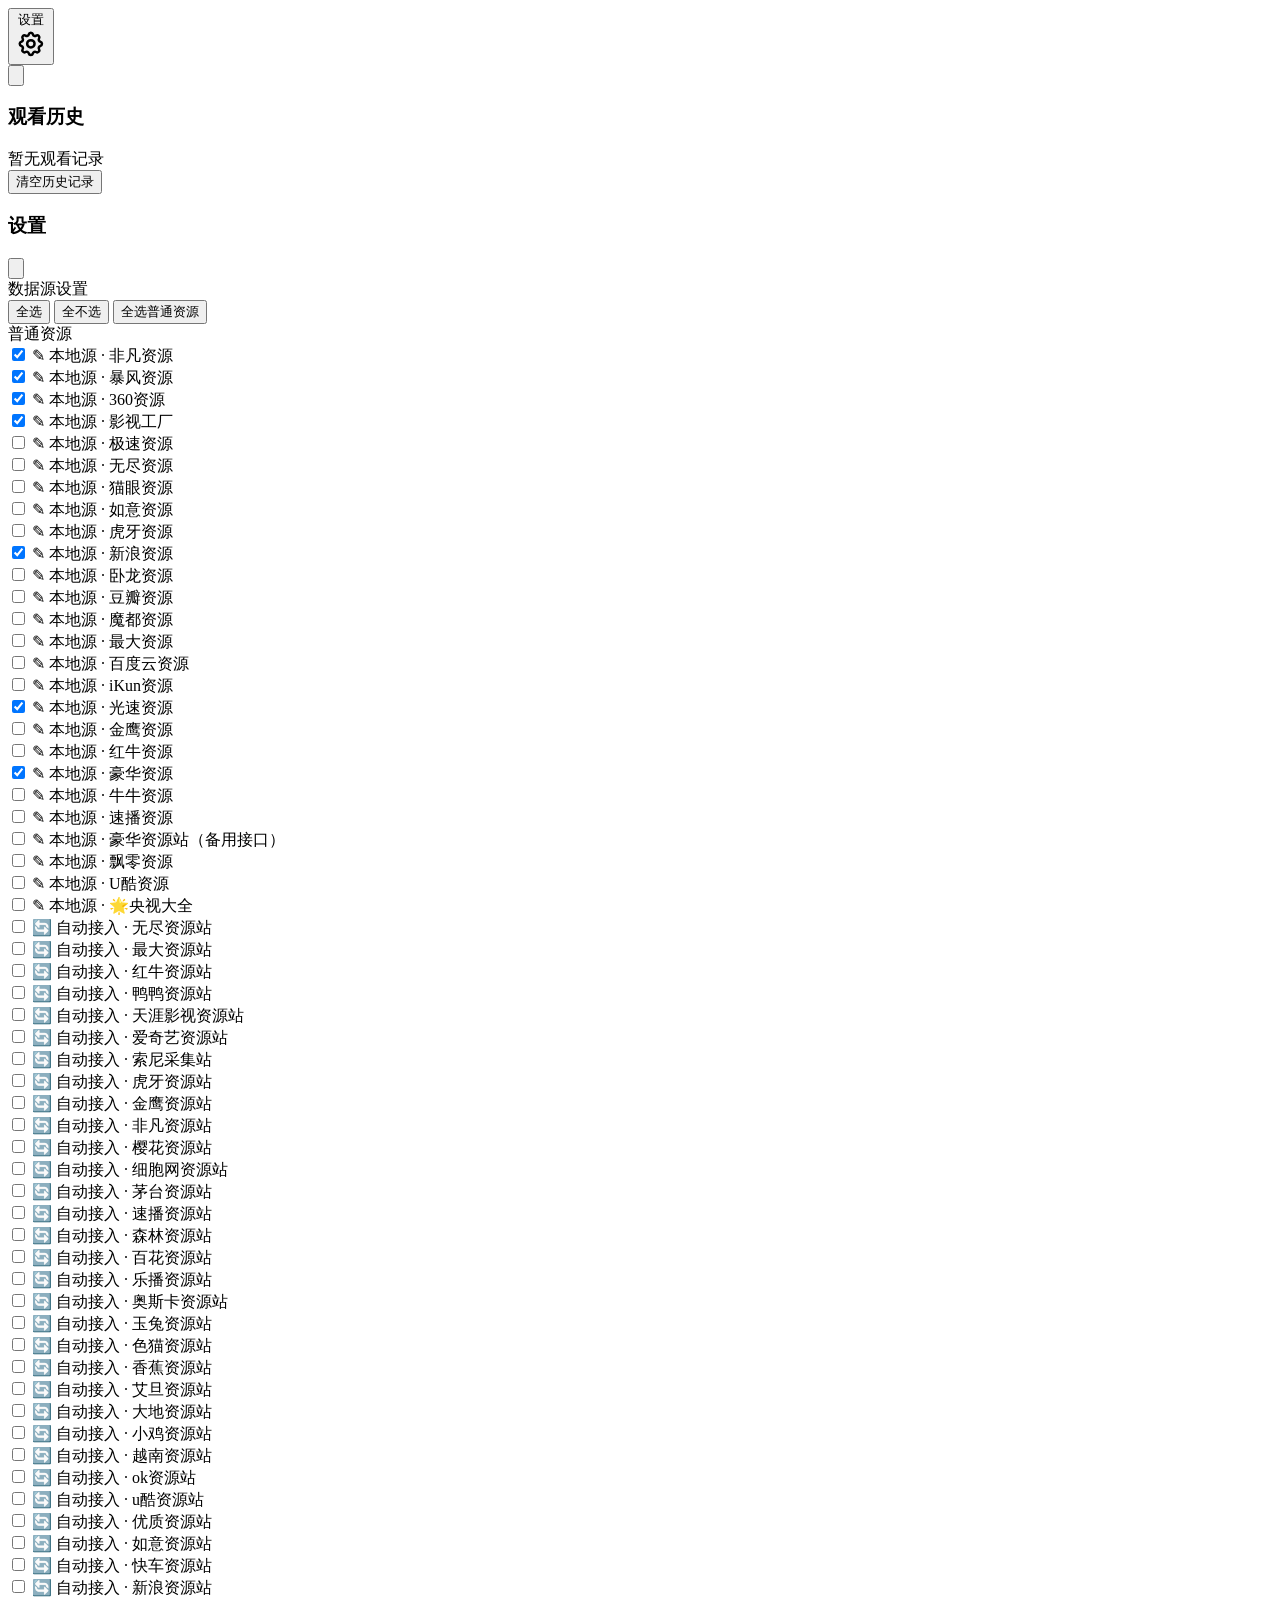
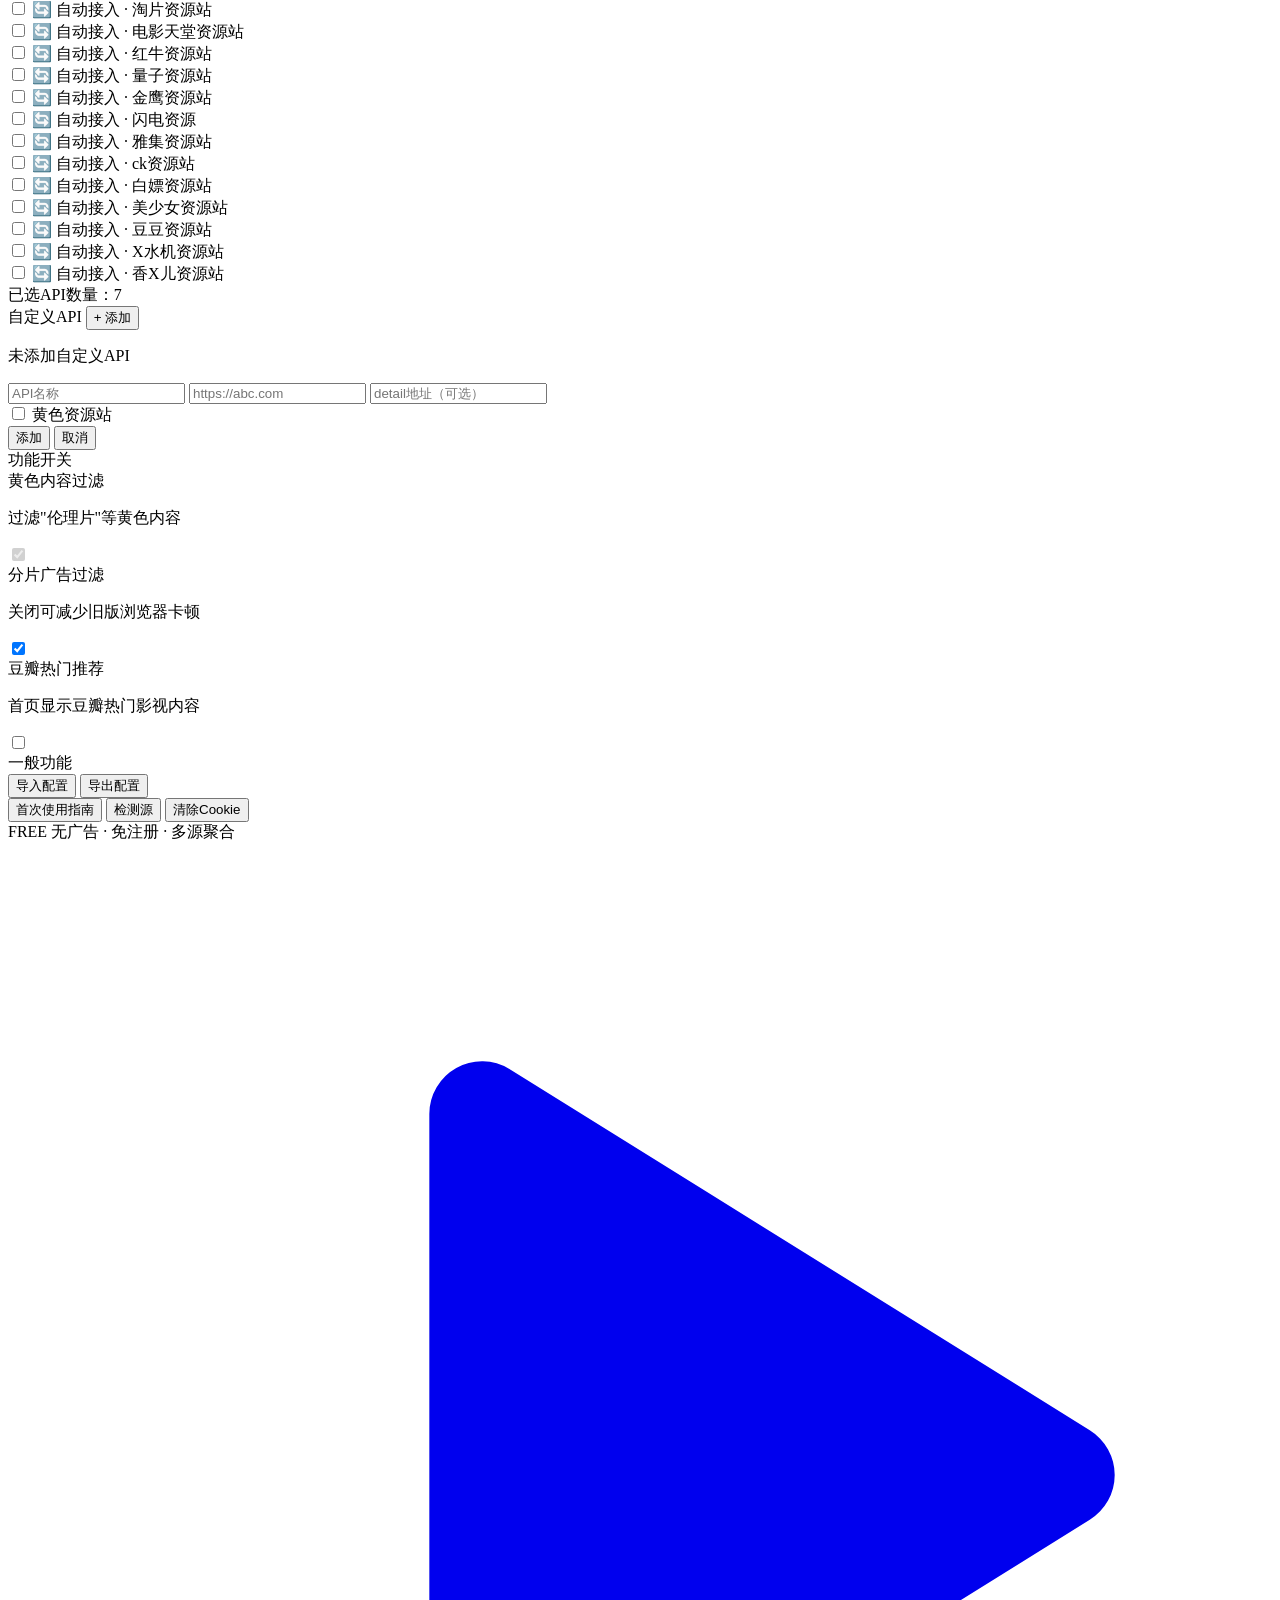
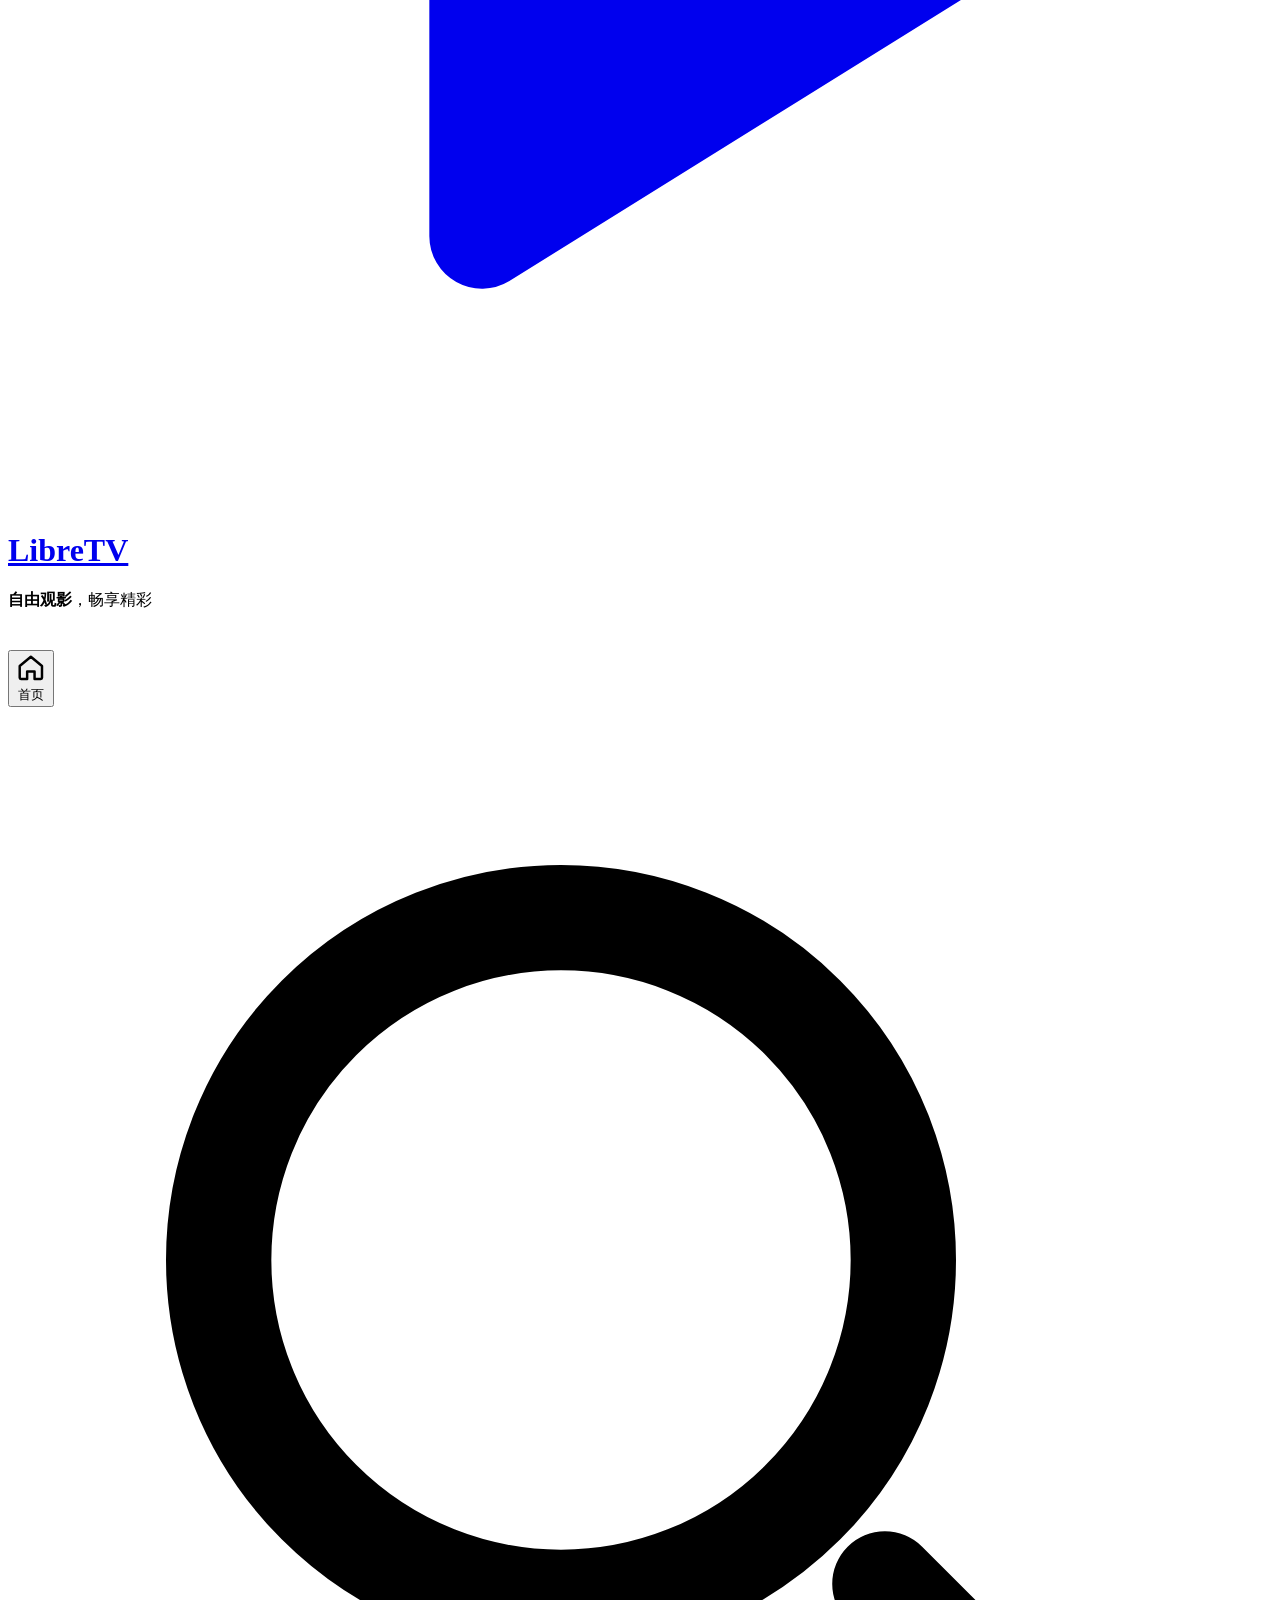
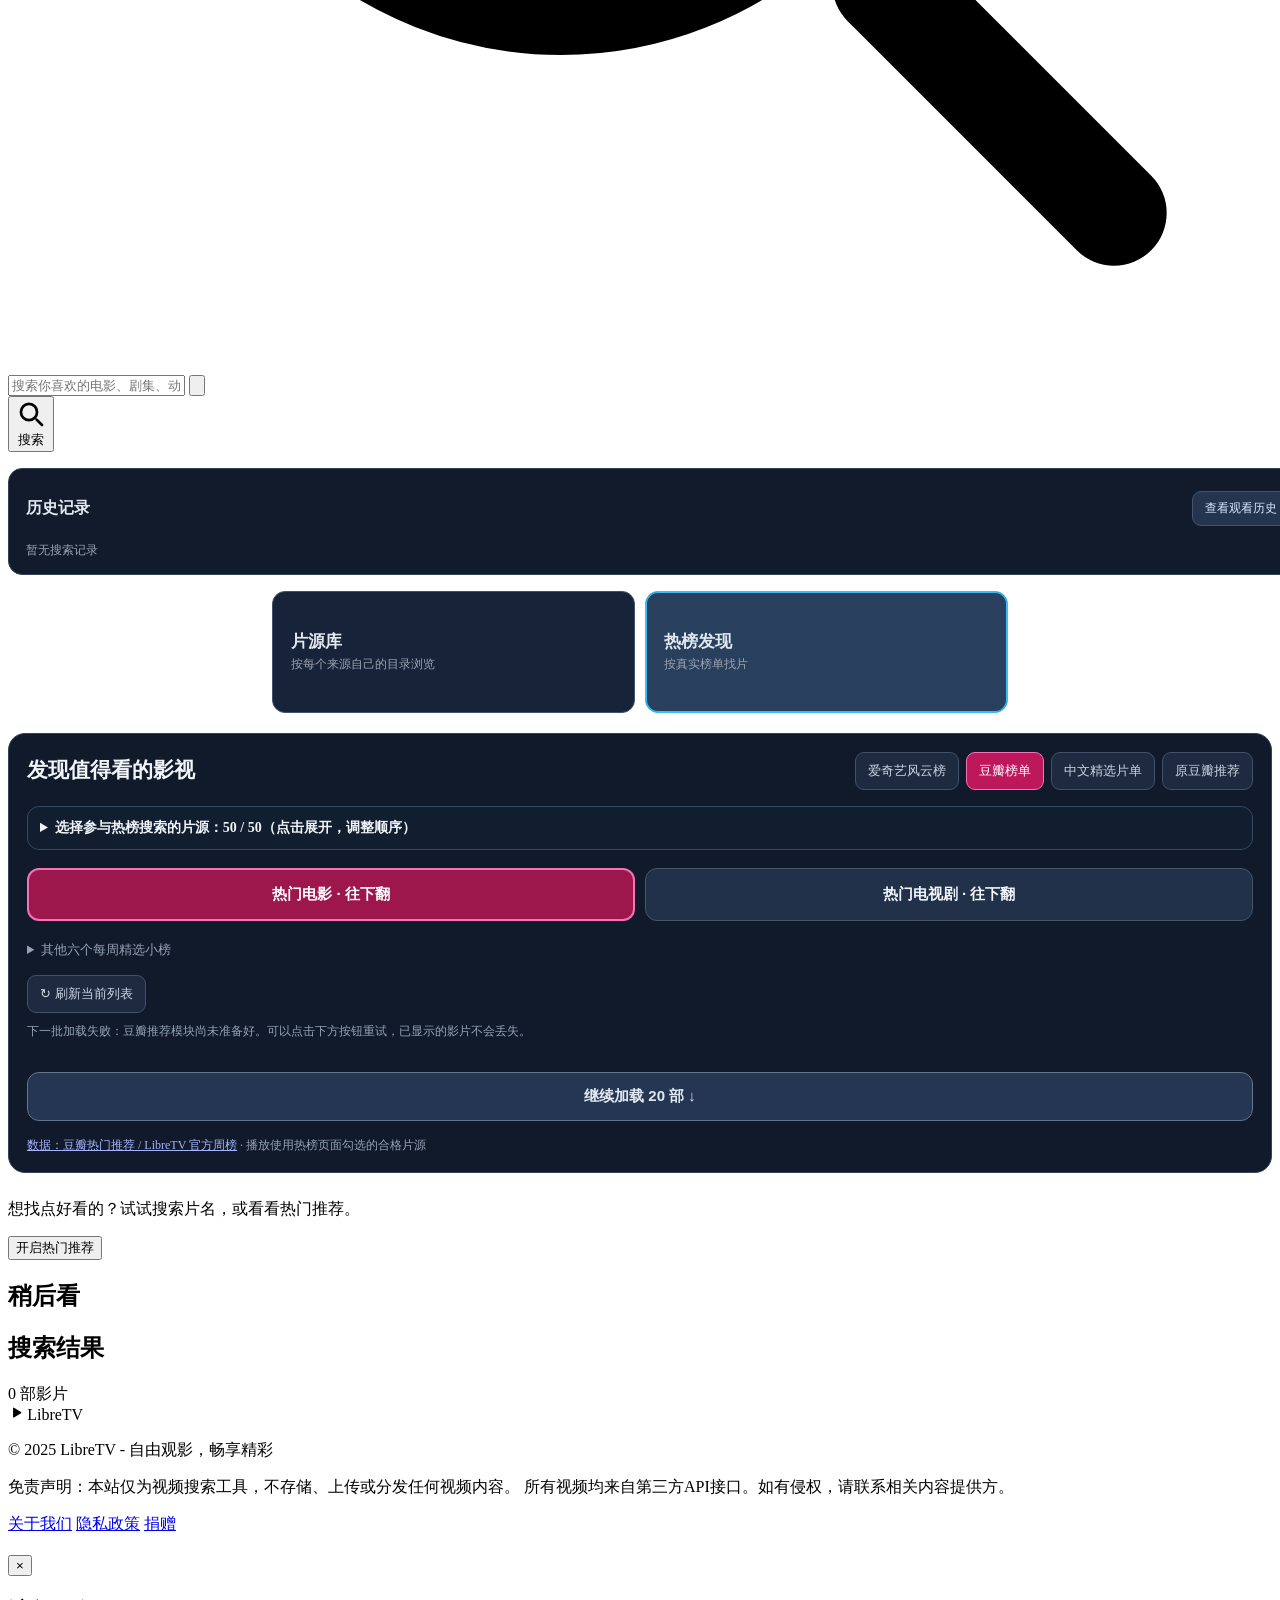
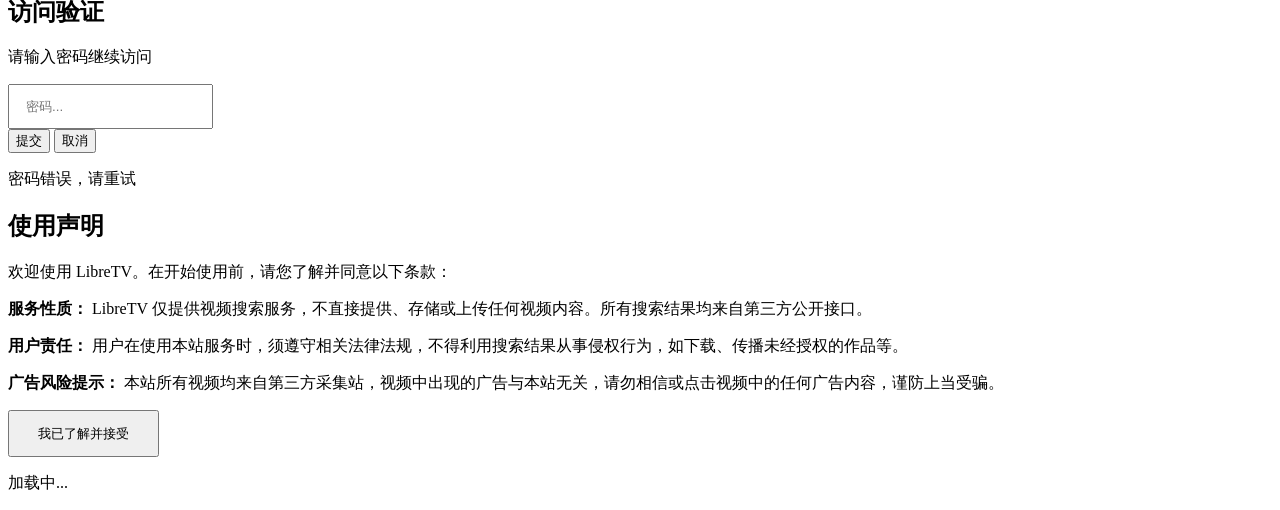
==== commit d7213141: "feat: register official CCTV VOD in unified LibreTV source pool" ====
--- a/index.html
+++ b/index.html
@@ -23,6 +23,7 @@
     <link rel="stylesheet" href="css/index.css">
     <link rel="stylesheet" href="css/theme.css">
     <link rel="stylesheet" href="css/browse-live.css">
+    <link rel="stylesheet" href="css/cctv-source.css?v=20261019unified1">
     <link rel="stylesheet" href="css/dual-discovery.css?v=20261017home2">
     <link rel="stylesheet" href="css/hot-list.css?v=20261014long1">
     <link rel="stylesheet" href="css/iqiyi-ranks.css?v=20261015a">
@@ -446,6 +447,7 @@
     <script src="js/proxy-auth.js"></script>
     <script src="js/source-speed.js"></script>
     <script src="js/customer_site.js?v=20261015safe1"></script>
+    <script src="js/cctv-source.js?v=20261019unified1"></script>
     <script src="js/content-policy.js?v=20261015clean1"></script>
     <script src="js/auto-source-feed.js?v=20261017auto2"></script>
     <script src="js/auto-source-registry.js?v=20261017auto2"></script>
--- a/css/cctv-source.css
+++ b/css/cctv-source.css
@@ -0,0 +1,10 @@
+/* Official CCTV episode choices inside LibreTV's existing detail modal. */
+.cctv-official-episodes{padding:6px 0 16px;color:#eef8f0}
+.cctv-official-hint{font-size:.93rem;line-height:1.6;color:#d8efdc;
+  background:#153628;border:1px solid #376e4c;border-radius:11px;padding:12px 15px;margin-bottom:14px}
+.cctv-official-grid{display:grid;grid-template-columns:repeat(auto-fill,minmax(148px,1fr));gap:9px}
+.cctv-official-episode{border:1px solid #447357;border-radius:10px;background:#1d3c2a;
+  padding:11px 12px;text-decoration:none;color:#fff;font-size:.92rem;line-height:1.5;overflow-wrap:anywhere}
+.cctv-official-episode:hover,.cctv-official-episode:focus-visible{
+  background:#28623d;border-color:#9be3b3;outline:2px solid #9be3b3;outline-offset:1px}
+@media(max-width:540px){.cctv-official-grid{grid-template-columns:repeat(2,minmax(0,1fr));gap:7px}}
